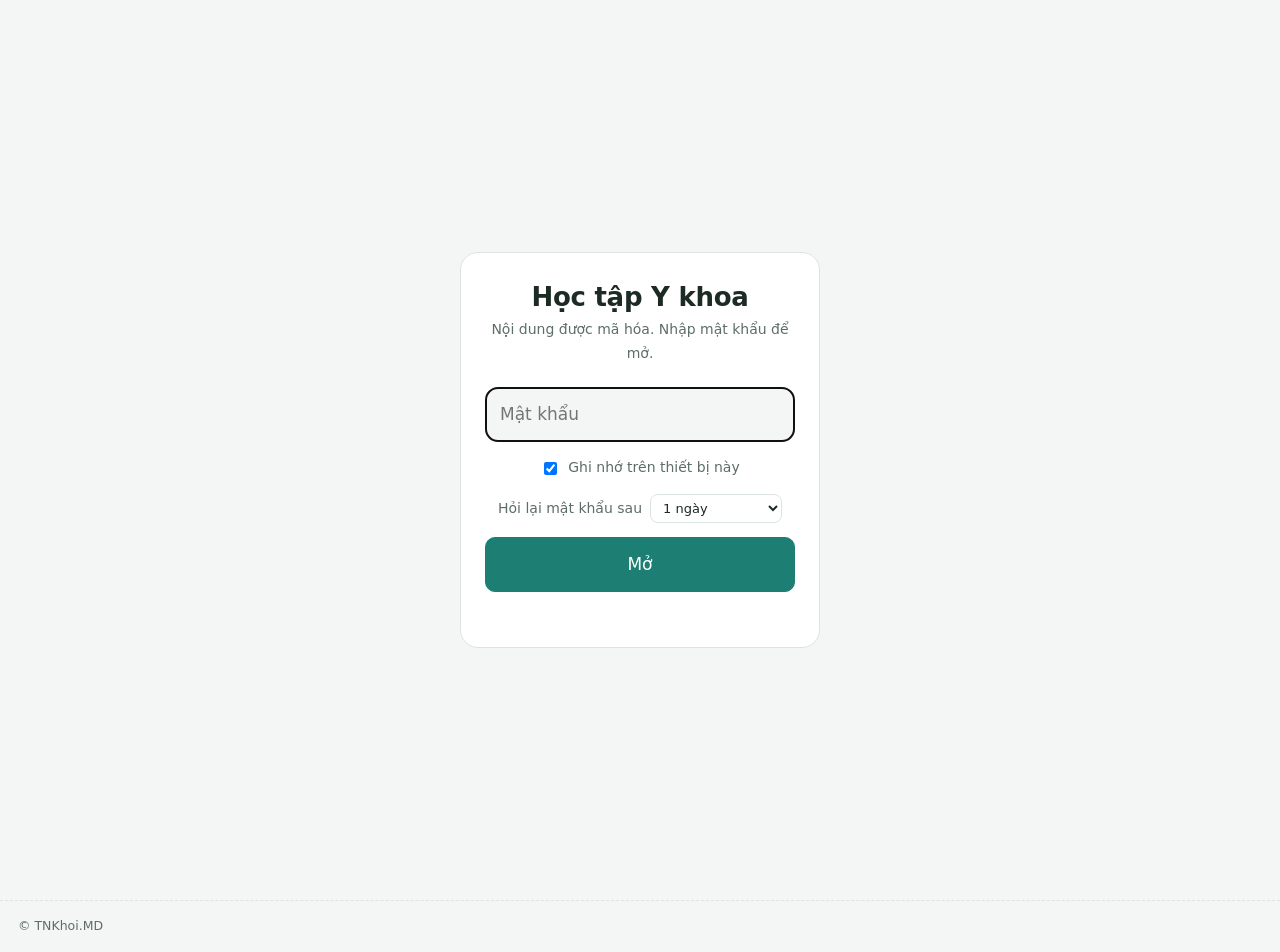
==== index.html @ 5ae2887e "Add files via upload" ====
<!doctype html>
<html lang="vi">
<head>
<meta charset="utf-8">
<meta name="viewport" content="width=device-width,initial-scale=1,viewport-fit=cover">
<title>Học tập Y khoa</title>
<meta name="robots" content="noindex,nofollow">
<meta name="theme-color" content="#0f766e">
<meta name="apple-mobile-web-app-capable" content="yes">
<meta name="mobile-web-app-capable" content="yes">
<meta name="apple-mobile-web-app-title" content="Học tập Y khoa">
<meta name="apple-mobile-web-app-status-bar-style" content="default">
<link rel="manifest" href="manifest.webmanifest">
<link rel="apple-touch-icon" href="icons/icon-180.png">
<link rel="icon" type="image/png" href="icons/mark-192.png">
<link rel="stylesheet" href="styles.css">
<script>try{var t=localStorage.getItem("ykkb_theme");if(t==="light"||t==="dark")document.documentElement.dataset.theme=t;var f=parseFloat(localStorage.getItem("ykkb_fs"));if(f)document.documentElement.style.setProperty("--fs",f);var w=localStorage.getItem("ykkb_w"),d=localStorage.getItem("ykkb_d");if(w)document.documentElement.dataset.w=w;if(d)document.documentElement.dataset.d=d}catch(e){}</script>
</head>
<body>
<header class="top">
  <a class="brand" href="#/"><img src="icons/mark-192.png" alt="KHOITN.MD"><span>Học tập Y khoa</span></a>
  <div class="gsearch" id="gsearch">
    <input id="q" type="search" placeholder="Tìm bài, bệnh, thuốc…" autocomplete="off" aria-label="Tìm kiếm">
    <kbd class="slash">/</kbd>
    <div id="results" hidden></div>
  </div>
  <nav class="topnav" id="topnav">
    <a href="#/lib" data-nav="lib"><svg class="ico" viewBox="0 0 24 24" aria-hidden="true"><path d="M5 5.5A2.5 2.5 0 0 1 7.5 3H19v15H7.5A2.5 2.5 0 0 0 5 20.5z"/><path d="M5 20.5A2.5 2.5 0 0 0 7.5 23H19"/></svg><span>Thư viện</span></a>
    <a href="#/cards" data-nav="cards"><svg class="ico" viewBox="0 0 24 24" aria-hidden="true"><rect x="3.5" y="6" width="13" height="10" rx="2"/><path d="M8 19.5h12.5V9"/></svg><span>Ôn thẻ</span> <span id="dueBadge"></span></a>
  </nav>
</header>
<div class="modbar" id="modbar"></div>
<div id="focusBar" class="focusbar" role="toolbar" aria-label="Chế độ tập trung">
  <a id="fbPrev" class="fb-nav" href="#/">‹ Trước</a>
  <span class="fb-pomo"><b id="fbTime">25:00</b><button id="fbStart" class="fb-btn" type="button">Bắt đầu</button><button id="fbReset" class="fb-btn" type="button">Đặt lại</button><button id="fbMode" class="fb-btn" type="button">Học 25 phút</button></span>
  <a id="fbNext" class="fb-nav" href="#/">Tiếp ›</a>
  <button id="fbExit" class="fb-btn" type="button">Thoát</button>
</div>
<div class="layout">
  <aside id="side">
    <div id="tree"></div>
    <div class="sbh">Khác</div>
    <nav class="sbmore" id="sbmore">
      <a href="#/khung" data-nav="khung"><svg class="ico" viewBox="0 0 24 24" aria-hidden="true"><path d="M9 6h11M9 12h11M9 18h11"/><path d="M4.5 6h.01M4.5 12h.01M4.5 18h.01"/></svg><span>Đề cương ôn thi CCHN YKQGQ</span></a>
      <a href="#/mindmap" data-nav="mindmap"><svg class="ico" viewBox="0 0 24 24" aria-hidden="true"><circle cx="12" cy="12" r="2.5"/><circle cx="5" cy="6" r="2"/><circle cx="5" cy="18" r="2"/><circle cx="19" cy="9" r="2"/><circle cx="19" cy="17" r="2"/><path d="M9.6 10.8L7 7.2M9.6 13.2L7 16.8M14.6 10.8L17 9.8M14.6 13.2L17 16"/></svg><span>Bản đồ module</span></a>
      <a href="#/congcu" data-nav="congcu"><svg class="ico" viewBox="0 0 24 24" aria-hidden="true"><rect x="5" y="3" width="14" height="18" rx="2"/><path d="M9 7h6M9 12h1M12 12h1M15 12h1M9 16h1M12 16h1M15 16h1"/></svg><span>Công cụ tính điểm</span></a>
      <a href="#/luudo" data-nav="luudo"><svg class="ico" viewBox="0 0 24 24" aria-hidden="true"><rect x="8" y="3" width="8" height="5" rx="1.5"/><rect x="3" y="16" width="6" height="5" rx="1.5"/><rect x="15" y="16" width="6" height="5" rx="1.5"/><path d="M12 8v3M6 16v-2h12v2"/></svg><span>Lưu đồ tiếp cận (dự kiến)</span></a>
      <a href="#/volume" data-nav="volume"><svg class="ico" viewBox="0 0 24 24" aria-hidden="true"><path d="M5 20V12M12 20V5M19 20v-9"/></svg><span>Lượng kiến thức</span></a>
      <details class="sbset" id="sbSettings"><summary><svg class="ico" viewBox="0 0 24 24" aria-hidden="true"><circle cx="12" cy="12" r="3"/><path d="M12 3v3M12 18v3M3 12h3M18 12h3M5.6 5.6l2.1 2.1M16.3 16.3l2.1 2.1M18.4 5.6l-2.1 2.1M7.7 16.3l-2.1 2.1"/></svg><span>Cài đặt</span></summary>
        <div id="setPanel">
          <div class="srow"><span>Cỡ chữ</span>
            <span class="seg"><button data-fs="0.9">A−</button><button data-fs="1">A</button><button data-fs="1.12">A+</button><button data-fs="1.25">A++</button></span></div>
          <div class="srow"><span>Cột đọc</span>
            <span class="seg"><button data-w="narrow">Hẹp</button><button data-w="std">Vừa</button><button data-w="wide">Rộng</button></span></div>
          <div class="srow"><span>Mật độ</span>
            <span class="seg"><button data-d="std">Thoáng</button><button data-d="compact">Gọn</button></span></div>
          <div class="srow"><span>Giải thích thuật ngữ</span>
            <span class="seg"><button data-gl="off">Tắt</button><button data-gl="on">Bật</button></span></div>
          <div class="srow"><span>Giao diện</span>
            <span class="seg"><button data-th="auto">Tự động</button><button data-th="light">Sáng</button><button data-th="dark">Tối</button></span></div>
          <div class="srow" id="setToRow" hidden><label for="setTo">Hỏi lại mật khẩu sau</label><select id="setTo" aria-label="Thời gian trước khi hỏi lại mật khẩu"></select></div>
        </div>
      </details>
    </nav>
  </aside>
  <main id="main"></main>
  <button id="sideEdge" class="edge" type="button" aria-label="Đóng hoặc mở thanh bên" aria-expanded="true" title="Đóng / mở thanh bên"><svg class="ico" viewBox="0 0 24 24" aria-hidden="true"><path d="M15 6l-6 6 6 6"/></svg></button>
</div>
<footer class="pfoot" id="pfoot"><span>© TNKhoi.MD</span><span id="pfBuild"></span><span id="pfPage"></span></footer>
<nav class="botnav" id="botnav">
  <a href="#/" data-nav="home"><i><svg class="ico" viewBox="0 0 24 24" aria-hidden="true"><path d="M4 11.5 12 5l8 6.5"/><path d="M6 10.5V19h12v-8.5"/></svg></i><span>Trang chủ</span></a>
  <button id="bnMenu" aria-expanded="false"><i><svg class="ico" viewBox="0 0 24 24" aria-hidden="true"><rect x="4" y="4" width="6.5" height="6.5" rx="1.6"/><rect x="13.5" y="4" width="6.5" height="6.5" rx="1.6"/><rect x="4" y="13.5" width="6.5" height="6.5" rx="1.6"/><rect x="13.5" y="13.5" width="6.5" height="6.5" rx="1.6"/></svg></i><span>Module</span></button>
  <button id="bnSearch"><i><svg class="ico" viewBox="0 0 24 24" aria-hidden="true"><circle cx="11" cy="11" r="6.5"/><path d="M16 16l4.5 4.5"/></svg></i><span>Tìm</span></button>
  <a href="#/lib" data-nav="lib"><i><svg class="ico" viewBox="0 0 24 24" aria-hidden="true"><path d="M5 5.5A2.5 2.5 0 0 1 7.5 3H19v15H7.5A2.5 2.5 0 0 0 5 20.5z"/><path d="M5 20.5A2.5 2.5 0 0 0 7.5 23H19"/></svg></i><span>Thư viện</span></a>
  <a href="#/cards" data-nav="cards"><i><svg class="ico" viewBox="0 0 24 24" aria-hidden="true"><rect x="3.5" y="6" width="13" height="10" rx="2"/><path d="M8 19.5h12.5V9"/></svg></i><span>Ôn thẻ</span></a>
  <button id="bnMore" aria-expanded="false"><i><svg class="ico" viewBox="0 0 24 24" aria-hidden="true"><path d="M5 12h.01M12 12h.01M19 12h.01"/></svg></i><span>Khác</span></button>
</nav>
<button id="focusFab" class="focusfab" type="button" hidden>Tập trung</button>
<button id="tocFab" class="tocfab" type="button" hidden aria-label="Mục lục bài" title="Mục lục bài"><svg class="ico" viewBox="0 0 24 24" aria-hidden="true"><path d="M9 6h11M9 12h11M9 18h11"/><path d="M4.5 6h.01M4.5 12h.01M4.5 18h.01"/></svg></button>
<div id="sheet" hidden></div>
<div id="lock" hidden>
  <div class="lockbox">
    <h1>Học tập Y khoa</h1>
    <p class="meta">Nội dung được mã hóa. Nhập mật khẩu để mở.</p>
    <input id="lock-pw" type="password" placeholder="Mật khẩu" autocomplete="current-password">
    <label class="lockrem"><input id="lock-rem" type="checkbox" checked> Ghi nhớ trên thiết bị này</label>
    <label class="lockrem">Hỏi lại mật khẩu sau <select id="lock-to"></select></label>
    <button id="lock-go" class="b p">Mở</button>
    <p id="lock-msg" class="lockmsg"></p>
  </div>
</div>
<script src="lock.js"></script>
</body>
</html>
---- styles.css ----
@charset "UTF-8";
/* ==========================================================================
   Y khoa KB — hệ thống giao diện
   Lấy cảm hứng từ tài liệu MedPass: ô số màu theo mục, hộp màu theo ý nghĩa,
   bảng đầu màu đậm, tiêu đề có nhãn viết hoa và gạch nét đứt.
   Màu theo mục (1–8) dùng nhất quán ở thanh mục, mục lục, thẻ, tab và mục lục bài.
   ========================================================================== */

/* ---------- 1. Bảng màu (sáng) ---------- */
:root{
  --bg:#f3f6f4;--panel:#ffffff;--ink:#1d2b25;--mute:#5d6e66;--line:#dbe4df;
  --brand:#1d7f73;--brand-d:#155f56;--brand-bg:#e4f2f0;--th:#2a7068;--teal:#2b7a80;
  /* màu theo chuyên khoa/tab bệnh */
  --nen:#2563eb;--trieuchung:#0891b2;--benh:#c2410c;--cls:#7c3aed;--dieutri:#0f766e;--phacdo:#b91c1c;
  /* màu theo mục 1–9 của thanh công cụ */
  --s1:#475569;--s2:#2563eb;--s3:#0e7490;--s4:#6d28d9;--s5:#c2410c;--s6:#b91c1c;--s7:#be185d;--s8:#b45309;--s9:#4b5563;--s10:#15803d;--s11:#a16207;--s12:#db2777;
  /* hộp màu theo ý nghĩa */
  --c-key:#2e8b5e;--b-key:#e9f5ee;      /* ý chính, nguyên tắc */
  --c-tip:#2b7a80;--b-tip:#e6f2f3;      /* mẹo nhớ */
  --c-warn:#a15c07;--b-warn:#fdf4df;    /* lưu ý, bẫy thi */
  --c-red:#b42318;--b-red:#fdeceb;      /* cấp cứu, nguy hiểm */
  --c-doc:#1d4ed8;--b-doc:#eaf1fd;      /* theo văn bản Bộ Y tế */
  --c-ext:#b84509;--b-ext:#fff1e6;      /* ngoài tài liệu của bạn */
  --c-note:#4f5f58;--b-note:#eef2ef;    /* ghi chú */
  --hl:#fff1a8;
  --h4:#1d4f7a;                          /* tiêu đề mục nhỏ (h4) */
  --hdr:56px;--mbar:46px;--hdr2:calc(var(--hdr) + var(--mbar));--fs:1;
}
/* ---------- 2. Bảng màu (tối) ---------- */
@media (prefers-color-scheme:dark){:root:not([data-theme="light"]){
  --bg:#161d1a;--panel:#1d2723;--ink:#d6dfd9;--mute:#a3b4ac;--line:#33433c;
  --brand:#6fd3c4;--brand-d:#a6ece2;--brand-bg:#1b3a37;--th:#2b6d66;--teal:#7cc9cf;
  --nen:#8bb8f0;--trieuchung:#5fd0e4;--benh:#f5a66b;--cls:#b7a4f0;--dieutri:#72dcc9;--phacdo:#f08a8a;
  --s1:#a6b3c4;--s2:#8bb8f0;--s3:#5fd0e4;--s4:#b7a4f0;--s5:#f5a66b;--s6:#f08a8a;--s7:#f09ac8;--s8:#f2cc6b;--s9:#b4b4bc;--s10:#7fdc9a;--s11:#f5c26b;--s12:#f9a8d4;
  --c-key:#8fdcb4;--b-key:#1f3a32;--c-tip:#8ad6dc;--b-tip:#1d3635;--c-warn:#f2c673;--b-warn:#3a3118;
  --c-red:#f5a39c;--b-red:#40241f;--c-doc:#a9c8ff;--b-doc:#1f2f4d;--c-ext:#ffc49a;--b-ext:#3d2c1c;
  --c-note:#c2cfc8;--b-note:#27322d;--hl:#5c4f14;--h4:#a9d4f5;
}}
:root[data-theme="dark"]{
  --bg:#161d1a;--panel:#1d2723;--ink:#d6dfd9;--mute:#a3b4ac;--line:#33433c;
  --brand:#6fd3c4;--brand-d:#a6ece2;--brand-bg:#1b3a37;--th:#2b6d66;--teal:#7cc9cf;
  --nen:#8bb8f0;--trieuchung:#5fd0e4;--benh:#f5a66b;--cls:#b7a4f0;--dieutri:#72dcc9;--phacdo:#f08a8a;
  --s1:#a6b3c4;--s2:#8bb8f0;--s3:#5fd0e4;--s4:#b7a4f0;--s5:#f5a66b;--s6:#f08a8a;--s7:#f09ac8;--s8:#f2cc6b;--s9:#b4b4bc;--s10:#7fdc9a;--s11:#f5c26b;--s12:#f9a8d4;
  --c-key:#8fdcb4;--b-key:#1f3a32;--c-tip:#8ad6dc;--b-tip:#1d3635;--c-warn:#f2c673;--b-warn:#3a3118;
  --c-red:#f5a39c;--b-red:#40241f;--c-doc:#a9c8ff;--b-doc:#1f2f4d;--c-ext:#ffc49a;--b-ext:#3d2c1c;
  --c-note:#c2cfc8;--b-note:#27322d;--hl:#5c4f14;--h4:#a9d4f5;
}

/* ---------- Màu tab bệnh: 5.1–5.7 và ★ Tóm tắt, mỗi tab một màu riêng ----------
   Chọn để không trùng màu mục 1–8 (trừ khi cùng ý nghĩa: Tổng quan = xám lam, Tóm tắt = nâu vàng) */
:root{--t1:#475569;--t2:#0e7490;--t3:#6d28d9;--t4:#be185d;--t5:#15803d;--t6:#b91c1c;--t7:#2563eb;--tsum:#b45309}
@media (prefers-color-scheme:dark){:root:not([data-theme="light"]){--t1:#94a3b8;--t2:#22d3ee;--t3:#a78bfa;--t4:#f472b6;--t5:#4ade80;--t6:#f87171;--t7:#60a5fa;--tsum:#fbbf24}}
:root[data-theme="dark"]{--t1:#94a3b8;--t2:#22d3ee;--t3:#a78bfa;--t4:#f472b6;--t5:#4ade80;--t6:#f87171;--t7:#60a5fa;--tsum:#fbbf24}

/* ---------- 3. Nền và chữ ---------- */
*{box-sizing:border-box}
[hidden]{display:none !important}
body{margin:0;background:var(--bg);color:var(--ink);font:16px/1.7 system-ui,-apple-system,"Segoe UI",sans-serif;-webkit-font-smoothing:antialiased}
a{color:var(--brand-d);text-underline-offset:3px}
p{margin:.5em 0}
h1{margin:.1em 0 .3em;font-size:calc(28px * var(--fs));line-height:1.25;font-weight:800;letter-spacing:-.01em}
main h2{margin:1.6em 0 .6em;padding-bottom:6px;border-bottom:1.5px dashed var(--line);font-size:calc(14px * var(--fs));font-weight:800;letter-spacing:.08em;text-transform:uppercase;color:var(--brand-d)}
main h3{margin:1.3em 0 .4em;padding-bottom:6px;border-bottom:1.5px dashed var(--line);font-size:calc(18px * var(--fs));font-weight:800;color:var(--h4)}
main h3::before{content:"";display:inline-block;width:9px;height:9px;margin:0 9px 1px 0;border-radius:3px;background:var(--c,var(--brand))}
main h4{margin:1.5em 0 .5em;padding-bottom:6px;border-bottom:1.5px dashed var(--line);font-size:calc(17px * var(--fs));font-weight:800;color:var(--h4)}
main h4::before{content:"";display:inline-block;width:9px;height:9px;margin:0 9px 1px 0;border-radius:3px;background:var(--c,var(--brand))}
main h5{margin:1.1em 0 .3em;font-size:calc(15.5px * var(--fs));font-weight:800;color:var(--teal)}
ul,ol{padding-left:22px;margin:4px 0}
li{margin:3px 0}
li>ul,li>ol{margin:2px 0}
hr{border:0;border-top:1px dashed var(--line);margin:24px 0}
code{background:var(--brand-bg);padding:1px 6px;border-radius:5px;font-size:.92em}
blockquote{margin:12px 0;padding:8px 16px;border-left:4px solid var(--brand);background:var(--brand-bg);border-radius:0 10px 10px 0}
mark{background:var(--hl);color:inherit;padding:0 3px;border-radius:3px}
.meta{color:var(--mute);font-size:calc(14px * var(--fs));margin:0 0 10px}
.tag{display:inline-block;margin:0 6px 4px 0;padding:0 9px;border:1px solid var(--line);border-radius:999px;font-size:calc(12.5px * var(--fs));color:var(--mute)}
.c-r{color:var(--c-red);font-weight:700}.c-g{color:var(--brand-d);font-weight:700}.c-b{color:var(--c-doc);font-weight:700}.c-o{color:var(--c-ext);font-weight:700}.c-p{color:var(--s4);font-weight:700}
.src{display:inline-block;margin:0 2px;padding:0 8px;border-radius:999px;font-size:calc(11.5px * var(--fs));line-height:1.7;background:var(--b-note);color:var(--c-note);border:1px solid var(--line);vertical-align:1px;white-space:nowrap}
.src.ext{background:var(--b-ext);color:var(--c-ext);border-color:var(--c-ext)}
a.wl{font-weight:700;text-decoration:none;border-bottom:1.5px solid var(--brand)}
a.wl.broken{color:var(--c-red);border-bottom-style:dashed}
.srcline{margin-top:20px}
.pre{margin-bottom:8px}

/* ---------- 4. Thanh trên ---------- */
.top{position:sticky;top:0;z-index:20;display:flex;align-items:center;gap:14px;height:calc(var(--hdr) + env(safe-area-inset-top));padding:env(safe-area-inset-top) max(18px,env(safe-area-inset-right)) 0 max(18px,env(safe-area-inset-left));background:color-mix(in srgb,var(--panel) 92%,transparent);backdrop-filter:saturate(1.4) blur(10px);-webkit-backdrop-filter:saturate(1.4) blur(10px);border-bottom:1px solid var(--line)}
.top .brand{display:flex;align-items:center;gap:9px;min-width:0;font-size:17px;font-weight:800;color:var(--ink);text-decoration:none;white-space:nowrap}
.top .brand img{width:30px;height:30px;border-radius:8px}
.ib{display:inline-flex;align-items:center;justify-content:center;min-width:38px;height:36px;padding:0 10px;border:1px solid var(--line);border-radius:10px;background:var(--panel);color:var(--ink);font:inherit;font-size:14px;font-weight:700;cursor:pointer}
.ib:hover{background:var(--brand-bg)}
/* Biểu tượng SVG: cùng nét, cùng kích thước, căn giữa trong khung */
.ico{width:20px;height:20px;flex:0 0 auto;display:block;fill:none;stroke:currentColor;stroke-width:2;stroke-linecap:round;stroke-linejoin:round}
.ib .ico{width:18px;height:18px}
.herosearch .ico{width:18px;height:18px}
.gsearch{position:relative;flex:1;max-width:480px;min-width:120px}
.gsearch input{width:100%;height:38px;padding:0 36px 0 14px;border:1px solid var(--line);border-radius:999px;background:var(--bg);color:var(--ink);font-size:14.5px}
.gsearch input:focus{outline:2px solid var(--brand);border-color:transparent}
.gsearch .slash{position:absolute;right:12px;top:9px;font:12px/1 ui-monospace,monospace;padding:3px 6px;border:1px solid var(--line);border-radius:5px;color:var(--mute);background:var(--panel);pointer-events:none}
#results{position:absolute;top:calc(100% + 6px);left:0;right:0;max-height:70vh;overflow:auto;padding:6px;background:var(--panel);border:1px solid var(--line);border-radius:14px;box-shadow:0 14px 34px rgba(0,0,0,.16);z-index:70}
#results a{display:block;padding:8px 10px;border-radius:9px;text-decoration:none;color:var(--ink)}
#results a:hover,#results a:focus{background:var(--brand-bg)}
#results .where{margin-left:6px;font-size:12px;font-weight:700;color:var(--brand-d)}
#results small{display:block;margin-top:2px;line-height:1.4;color:var(--mute)}
#results .none{padding:12px;color:var(--mute)}
.topnav{display:flex;gap:2px;margin-left:auto}
.topnav a{display:inline-flex;align-items:center;gap:6px;padding:7px 12px;border-radius:10px;text-decoration:none;color:var(--ink);font-size:14.5px;font-weight:600;white-space:nowrap}
.topnav a:hover{background:var(--brand-bg)}
.topnav a.on,.botnav a.on,.botnav button.on{background:var(--brand-bg);color:var(--brand-d);font-weight:800;box-shadow:inset 0 -2px 0 var(--brand)}
#dueBadge{min-width:20px;padding:0 7px;border-radius:999px;background:var(--brand);color:#fff;font-size:12px;text-align:center}
#dueBadge:empty{display:none}
#setPanel{padding:4px 6px 8px 12px}
.srow{display:flex;align-items:center;justify-content:space-between;gap:10px;padding:6px 0;font-size:14px}
.seg{display:inline-flex;border:1px solid var(--line);border-radius:10px;overflow:hidden}
.seg button{padding:6px 10px;border:0;background:transparent;color:var(--ink);font:inherit;font-size:13px;cursor:pointer}
.seg button.on{background:var(--brand);color:#fff}

/* ---------- 5. Thanh mục (1 Tổng quan … 8 Tự đánh giá) ---------- */
.modbar{position:sticky;top:var(--hdr);z-index:15;display:flex;align-items:center;gap:6px;height:var(--mbar);padding:0 max(18px,env(safe-area-inset-left));overflow-x:auto;white-space:nowrap;background:rgba(255,255,255,.6);-webkit-backdrop-filter:blur(16px) saturate(160%);backdrop-filter:blur(16px) saturate(160%);border-bottom:1px solid rgba(255,255,255,.85);box-shadow:0 6px 18px -12px rgba(15,40,60,.28),inset 0 -1px 0 rgba(15,40,60,.05);scrollbar-width:none;-webkit-overflow-scrolling:touch}
.modbar::-webkit-scrollbar{display:none}
.modname{padding-right:8px;font-size:calc(14.5px * var(--fs));font-weight:800;color:var(--ink);text-decoration:none}
.modname i{margin-left:4px;font-style:normal;color:var(--mute)}
.modsec{display:inline-flex;align-items:center;gap:7px;flex:0 0 auto;padding:5px 13px 5px 5px;border:1px solid rgba(255,255,255,.85);border-radius:999px;background:rgba(255,255,255,.55);color:var(--ink);font-size:calc(14px * var(--fs));font-weight:600;text-decoration:none;box-shadow:0 3px 8px -4px rgba(15,40,60,.22),inset 0 1px 0 rgba(255,255,255,.9),inset 0 -1px 0 rgba(15,40,60,.06)}
.modsec b{display:inline-grid;place-items:center;width:22px;height:22px;border-radius:50%;background:var(--c);color:#fff;font-size:calc(12px * var(--fs))}
.modsec:hover{background:color-mix(in srgb,var(--c) 12%,rgba(255,255,255,.6))}
.modsec.on{background:var(--c);border-color:var(--c);color:#fff;font-weight:800;box-shadow:0 4px 12px -4px color-mix(in srgb,var(--c) 60%,transparent),inset 0 1px 0 rgba(255,255,255,.35)}
.modsec.on b{background:#fff;color:var(--c)}

/* ---------- 6. Khung bố cục: mục lục bên trái + nội dung ---------- */
.layout{display:grid;grid-template-columns:280px minmax(0,1fr);min-height:calc(100vh - var(--hdr2))}
.layout>*{min-width:0}   /* không để bảng hoặc nội dung rộng kéo cột ra ngoài màn hình */
aside{position:sticky;top:var(--hdr2);max-height:calc(100vh - var(--hdr2));overflow:auto;padding:14px 12px 22px;background:var(--panel);border-right:1px solid var(--line)}
main{min-width:0;width:100%;max-width:860px;padding:22px clamp(18px,4vw,44px) 36px;overflow-wrap:break-word;font-size:calc(16px * var(--fs))}
/* xuống dòng đều: tránh dòng cuối quá ngắn và các dòng lệch nhau (Safari và Chrome đều hỗ trợ) */
main p,main li,main .callout,.hero p{text-wrap:pretty}
#build{margin:16px 8px 6px;font-size:12px;color:var(--mute)}
#pfPage{min-width:0;max-width:100%;overflow:hidden;text-overflow:ellipsis;white-space:nowrap}
.pfoot{display:flex;flex-wrap:wrap;justify-content:space-between;gap:6px;margin:0;padding:14px max(18px,env(safe-area-inset-left)) calc(16px + env(safe-area-inset-bottom));border-top:1px dashed var(--line);font-size:calc(12.5px * var(--fs));color:var(--mute)}

/* Mục lục bên trái: cùng một cách trình bày cho mọi mục */
:is(#tree,#sheet) details.mod{margin:0 0 8px}
:is(#tree,#sheet) details.mod>summary{padding:6px 8px;font-size:11.5px;font-weight:800;letter-spacing:.08em;text-transform:uppercase;color:var(--mute);cursor:pointer;list-style:none}
:is(#tree,#sheet) details.mod>summary::-webkit-details-marker{display:none}
:is(#tree,#sheet) details{margin:2px 0}
:is(#tree,#sheet) details>summary{display:flex;align-items:center;gap:8px;padding:6px 8px;border-radius:10px;border-left:3px solid var(--c,transparent);font-size:14.5px;font-weight:600;cursor:pointer;list-style:none}
:is(#tree,#sheet) details>summary::-webkit-details-marker{display:none}
:root{--chev:url("data:image/svg+xml,%3Csvg xmlns='http://www.w3.org/2000/svg' viewBox='0 0 24 24'%3E%3Cpath d='M9 6l6 6-6 6' fill='none' stroke='black' stroke-width='3.2' stroke-linecap='round' stroke-linejoin='round'/%3E%3C/svg%3E")}
:is(#tree,#sheet) details>summary::before{content:"";flex:0 0 14px;width:14px;height:14px;background:var(--c,var(--mute));-webkit-mask:var(--chev) center/contain no-repeat;mask:var(--chev) center/contain no-repeat;transition:transform .15s ease}
:is(#tree,#sheet) a.top::before{content:"";flex:0 0 14px}   /* chừa chỗ mũi tên để mọi mục cùng một cột số */
/* mục cấp 1 trong module: cùng cỡ chữ, khoảng đệm, chiều cao cho mục phẳng (Tổng quan) và mục mở được (Đại cương…) */
:is(#tree,#sheet) details.mod>details>summary,:is(#tree,#sheet) details.mod>a.top{display:flex;align-items:center;min-height:36px;height:auto;margin:2px 0;padding:6px 8px;border-radius:0 10px 10px 0;font-size:14.5px;font-weight:600;line-height:1.4}
:is(#tree,#sheet) details.mod>a.top{position:static;z-index:auto;background:none;border-bottom:0;box-shadow:none}   /* bỏ kiểu của thanh tiêu đề (.top) để hàng mục giống hệt các mục khác */
:is(#tree,#sheet) details.mod>a.top.on{box-shadow:none}   /* mục đang mở: chỉ một vạch màu bên trái (border), không vẽ thêm bóng trong */
:is(#tree,#sheet) details[open]>summary::before{transform:rotate(90deg)}
:is(#tree,#sheet) details>summary:hover,:is(#tree,#sheet) a.top:hover{background:var(--brand-bg)}
:is(#tree,#sheet) details>summary small{margin-left:4px;font-weight:400;color:var(--mute)}
:is(#tree,#sheet) details details>summary{padding-left:14px;font-size:14px}
:is(#tree,#sheet) a.top{display:flex;align-items:center;gap:8px;padding:6px 8px;border-radius:10px;border-left:3px solid var(--c,transparent);font-size:14.5px;font-weight:600;color:var(--ink);text-decoration:none}
:is(#tree,#sheet) a.top.on{background:color-mix(in srgb,var(--c) 14%,transparent);color:var(--c);font-weight:800}
:is(#tree,#sheet) a{display:block;padding:5px 8px 5px 26px;border-radius:9px;font-size:14px;color:var(--ink);text-decoration:none}
:is(#tree,#sheet) details a{margin-left:8px}
:is(#tree,#sheet) a.on{background:color-mix(in srgb,var(--c,var(--brand)) 14%,transparent);color:var(--c,var(--brand-d));font-weight:700;box-shadow:inset 3px 0 0 var(--c,var(--brand))}
:is(#tree,#sheet) details>summary b,:is(#tree,#sheet) a.top b{display:inline-grid;place-items:center;min-width:24px;height:22px;padding:0 5px;border-radius:7px;background:var(--c,var(--brand));color:#fff;font-size:12px;font-weight:800}
:is(#tree,#sheet) .lay{margin:10px 0 2px 8px;font-size:11px;font-weight:800;letter-spacing:.06em;text-transform:uppercase;color:var(--mute)}

/* ---------- 7. Bìa trang (mọi trang nội dung dùng chung một kiểu) ---------- */
.crumb{display:flex;flex-wrap:wrap;gap:6px;align-items:center;margin-bottom:10px;font-size:calc(13px * var(--fs));color:var(--mute)}
.crumb a{color:var(--mute);text-decoration:none}
.crumb a:hover{color:var(--brand-d)}
.crumb i{font-style:normal;opacity:.6}
.crumb span:last-child{font-weight:700;color:var(--ink)}
/* Khung tiêu đề chuyên đề/ bài: nền loang nhẹ theo màu chuyên đề, dải màu trên, tiêu đề cùng tông */
.cover{position:relative;overflow:hidden;margin:0 0 16px;padding:24px 26px 22px;border:1px solid rgba(255,255,255,.8);border-radius:18px;background:linear-gradient(180deg,rgba(255,255,255,.72) 0%,rgba(255,255,255,.4) 55%,rgba(255,255,255,.52) 100%);-webkit-backdrop-filter:blur(18px) saturate(180%);backdrop-filter:blur(18px) saturate(180%);box-shadow:0 18px 36px -18px rgba(15,40,60,.38),0 3px 8px -4px rgba(15,40,60,.16),inset 0 3px 3px -2px rgba(255,255,255,.95),inset 0 -3px 4px -2px rgba(15,40,60,.16),inset 3px 0 3px -3px rgba(255,255,255,.7),inset -3px 0 4px -3px rgba(15,40,60,.1)}
.cover::after{content:"";position:absolute;inset:0;border-radius:inherit;pointer-events:none;background:linear-gradient(118deg,rgba(255,255,255,.55) 0%,rgba(255,255,255,.12) 28%,transparent 46%);z-index:0}
.cover>*{position:relative;z-index:1}
.cover h1{margin:6px 0 8px;color:color-mix(in srgb,var(--c,var(--brand)) 72%,var(--ink))}
.cover .meta{margin:0}
.cover p{margin:6px 0 0;color:var(--mute)}
@media (prefers-color-scheme:dark){:root:not([data-theme="light"]) .cover{background:linear-gradient(135deg,rgba(255,255,255,.14) 0%,rgba(255,255,255,.04) 42%,rgba(255,255,255,.08) 100%);box-shadow:0 14px 34px -14px rgba(0,0,0,.6),inset 0 1px 0 rgba(255,255,255,.14),inset 0 -1px 0 rgba(255,255,255,.04)}}
:root[data-theme="dark"] .cover{background:linear-gradient(135deg,rgba(255,255,255,.14) 0%,rgba(255,255,255,.04) 42%,rgba(255,255,255,.08) 100%);box-shadow:0 14px 34px -14px rgba(0,0,0,.6),inset 0 1px 0 rgba(255,255,255,.14),inset 0 -1px 0 rgba(255,255,255,.04)}
.modpage,.notepage{--c:var(--brand)}

/* ---------- 8. Hộp màu theo ý nghĩa ---------- */
.callout{margin:12px 0;padding:10px 14px 10px 16px;border-left:5px solid var(--cc,var(--c-note));border-radius:0 12px 12px 0;background:var(--cb,var(--b-note))}
.callout .ct{margin-bottom:4px;font-size:calc(11.5px * var(--fs));font-weight:800;letter-spacing:.08em;text-transform:uppercase;color:var(--cc,var(--c-note))}
.callout p,.callout ul,.callout ol{margin:4px 0}
.callout.key{--cc:var(--c-key);--cb:var(--b-key)}
.callout.tip{--cc:var(--c-tip);--cb:var(--b-tip)}
.callout.warn{--cc:var(--c-warn);--cb:var(--b-warn)}
.callout.red{--cc:var(--c-red);--cb:var(--b-red)}
.callout.doc{--cc:var(--c-doc);--cb:var(--b-doc)}
.callout.ext{--cc:var(--c-ext);--cb:var(--b-ext);border-left-style:dashed}
.callout.note{--cc:var(--c-note);--cb:var(--b-note)}

/* ---------- 9. Bảng: đầu màu đậm, dòng so le ---------- */
table{display:block;overflow-x:auto;width:100%;margin:12px 0;border:1px solid var(--line);border-radius:12px;border-collapse:separate;border-spacing:0;font-size:calc(14px * var(--fs))}
th,td{min-width:36px;padding:7px 10px;text-align:left;vertical-align:top;border-bottom:1px solid var(--line)}
th{background:var(--th);color:#fff;font-size:calc(14px * var(--fs));font-weight:700}
tbody tr:nth-child(even) td{background:color-mix(in srgb,var(--panel) 94%,var(--brand-bg))}
tbody tr:last-child td{border-bottom:0}
/* nét đứt mờ, mỏng giữa các cột (cột cuối không có) */
th:not(:last-child),td:not(:last-child){border-right:1px dashed color-mix(in srgb,var(--line) 75%,transparent)}
th:not(:last-child){border-right-color:rgba(255,255,255,.35)}
.tw{margin:12px 0;overflow-x:auto}
.tw table{display:table;margin:0;min-width:100%}
/* bảng dài: khung cuộn riêng, dòng tiêu đề dính trên cùng khi cuộn */
.tall{max-height:min(70vh,620px);overflow:auto;overscroll-behavior:contain}
.tall th{position:sticky;top:0;z-index:2}
/* ô gộp (^^ gộp dọc, << gộp ngang) và chú thích viết tắt ngay dưới bảng */
td.mg{vertical-align:middle;font-weight:700;background:color-mix(in srgb,var(--panel) 88%,var(--brand-bg))}
.tnote{margin:-6px 0 14px;padding:5px 10px;font-size:calc(13px * var(--fs));line-height:1.55;color:var(--mute);border-left:3px solid var(--line)}

/* ---------- 10. Tab, thẻ gập, mục lục bài ---------- */
.tabs{margin:14px 0;border:1px solid var(--line);border-radius:14px;background:var(--panel);overflow:hidden}
.tabbar{display:flex;gap:4px;padding:6px 6px 0;background:var(--brand-bg);overflow-x:auto;scrollbar-width:none}
.tabbar::-webkit-scrollbar{display:none}
.tabbtn{padding:8px 14px;border:0;border-radius:10px 10px 0 0;background:transparent;color:var(--mute);font:inherit;font-size:calc(14px * var(--fs));font-weight:700;white-space:nowrap;cursor:pointer}
.tabbtn.on{background:var(--panel);color:var(--brand-d);box-shadow:inset 0 3px 0 var(--brand)}
.tabpanel{display:none;padding:8px 16px 12px}
.tabpanel.on{display:block}
details.fold{margin:12px 0;border:1px solid var(--line);border-radius:12px;background:var(--panel)}
details.fold>summary{padding:10px 14px;font-weight:700;list-style:none;cursor:pointer}
details.fold>summary::-webkit-details-marker{display:none}
details.fold>summary::before{content:"";display:inline-block;width:14px;height:14px;margin-right:8px;vertical-align:-2px;background:var(--c,var(--brand));-webkit-mask:var(--chev) center/contain no-repeat;mask:var(--chev) center/contain no-repeat;transition:transform .15s ease}
details.fold[open]>summary::before{transform:rotate(90deg)}
details.fold[open]>summary{border-bottom:1px solid var(--line)}
details.fold>*:not(summary){margin-left:16px;margin-right:16px}
details.fold[open]>*:last-child{margin-bottom:14px}
details.fold>.callout{margin-left:16px;margin-right:16px}
details.pareto>summary{font-size:calc(17px * var(--fs))}
details.selfcheck{margin:12px 0 16px}
details.selfcheck>summary{padding:11px 14px;font-size:calc(16px * var(--fs));font-weight:800}
details.selfcheck>summary small{margin-left:8px;font-size:calc(12.5px * var(--fs));font-weight:700;color:var(--mute)}
/* Bài trong mục nền tảng: tiêu đề là một dòng có vạch màu, nội dung mở ra ngay bên dưới (không khung trong khung) */
details.note-t{margin:10px 0;border:0;border-radius:0;background:transparent;scroll-margin-top:calc(var(--hdr2) + 14px);overflow-wrap:break-word}
details.note-t>summary{padding:12px 14px;font-size:calc(16px * var(--fs));border:0;border-bottom:1px solid var(--line);border-radius:0}
details.note-t[open]>summary{background:color-mix(in srgb,var(--c,var(--brand)) 8%,transparent)}
details.note-t>*:not(summary){margin-left:4px;margin-right:4px}
/* Khối lồng trong bài: chỉ kẻ vạch ngang, bỏ khung và nền */
details.note-t details.fold{margin:10px 0;border:0;border-top:1px dashed var(--line);border-radius:0;background:transparent}
details.note-t details.fold>summary{padding:9px 0;font-size:calc(15.5px * var(--fs))}
details.note-t details.fold[open]>summary{border-bottom:0}
details.note-t details.fold>*:not(summary){margin-left:0;margin-right:0}
details.note-t details.card{margin:0;border:0;border-bottom:1px solid var(--line);border-radius:0;background:transparent}
details.note-t details.card>summary{padding:8px 0}
details.note-t details.card>div{padding:0 0 8px}
details.card{margin:6px 0;border:1px solid var(--line);border-radius:10px;background:var(--panel)}
details.card>summary{padding:9px 12px;font-weight:700;list-style:none;cursor:pointer}
details.card>div{padding:0 12px 10px;color:var(--mute)}
li.qa{list-style:none;margin-left:-22px}
main h4[id],main section[id^="grp-"]{scroll-margin-top:calc(var(--hdr2) + 14px)}
/* mục lục bài: đánh số theo màu của mục */
details.toc{margin:4px 0 18px;border:1px solid var(--line);border-radius:14px;background:var(--panel)}
details.toc>summary{padding:11px 16px;font-size:calc(12.5px * var(--fs));font-weight:800;letter-spacing:.08em;text-transform:uppercase;color:var(--c,var(--brand));list-style:none;cursor:pointer}
details.toc>summary::-webkit-details-marker{display:none}
details.toc>summary::before{content:"";display:inline-block;width:14px;height:14px;margin-right:8px;vertical-align:-2px;background:var(--c,var(--brand));-webkit-mask:var(--chev) center/contain no-repeat;mask:var(--chev) center/contain no-repeat;transition:transform .15s ease}
details.toc[open]>summary::before{transform:rotate(90deg)}
details.toc[open]>summary{border-bottom:1px solid var(--line)}
details.toc ol{margin:0;padding:10px 16px 14px;list-style:none}
details.toc li{margin:0;padding:6px 0 6px 12px;border-left:3px solid var(--c,var(--brand));break-inside:avoid;font-size:calc(15px * var(--fs))}
details.toc a{color:var(--ink);text-decoration:none}
details.toc a:hover{color:var(--brand-d);text-decoration:underline}

/* ---------- 11. Nút, ô, nhãn ---------- */
.box{margin:14px 0;padding:14px 18px;border:1px solid var(--line);border-radius:14px;background:var(--panel)}
.btns{display:flex;gap:10px;margin-top:14px}
.btn{display:inline-flex;align-items:center;gap:6px;padding:8px 14px;border:1px solid var(--line);border-radius:10px;background:var(--panel);color:var(--ink);font-size:calc(14px * var(--fs));font-weight:700;text-decoration:none}
.btn.p{background:var(--brand);border-color:var(--brand);color:#fff}
button.b{padding:9px 18px;border:1px solid var(--line);border-radius:10px;background:var(--panel);color:var(--ink);font:inherit;font-size:calc(15px * var(--fs));cursor:pointer}
button.b.p{background:var(--brand);border-color:var(--brand);color:#fff}
.chip{display:inline-block;min-width:26px;margin:2px 3px 2px 0;padding:0 8px;border-radius:999px;background:var(--c,var(--brand));color:#fff;font-size:calc(13px * var(--fs));font-weight:800;line-height:1.7;text-align:center;text-decoration:none}
.chip.wide{background:var(--panel);color:var(--c,var(--brand-d));border:1px solid var(--c,var(--brand))}
.chip.off{background:var(--b-note);color:var(--mute);opacity:.65}
.legend,.legend2{display:flex;flex-wrap:wrap;gap:6px 14px;margin:8px 0 12px;font-size:calc(13px * var(--fs))}
.legend span,.legend2 span{display:inline-flex;align-items:center;gap:5px}
.dot{display:inline-block;width:10px;height:10px;border-radius:3px}
#gf{margin-right:8px;padding:6px 10px;border:1px solid var(--line);border-radius:10px;background:var(--panel);color:var(--ink);font:inherit;font-size:calc(14px * var(--fs))}
canvas{display:block;width:100%;height:620px;border:1px solid var(--line);border-radius:14px;background:var(--panel)}

/* ---------- 12. Trang chủ ---------- */
.hero{display:grid;gap:16px;padding:26px 24px;border-radius:18px;color:#fff;background:linear-gradient(135deg,#1d7f73,#155f56 62%,#0f4a44)}
.hero h1{margin:0;font-size:calc(32px * var(--fs));color:#fff}
.hero p{max-width:620px;margin:6px 0 0;font-size:calc(16px * var(--fs));opacity:.94}
.herosearch{display:flex;align-items:center;gap:10px;width:min(520px,100%);height:46px;padding:0 16px;border:0;border-radius:999px;background:rgba(255,255,255,.96);color:#4b5563;font:inherit;font-size:calc(15.5px * var(--fs));text-align:left;cursor:pointer}
.herosearch kbd{margin-left:auto;padding:3px 7px;border:1px solid #d1d5db;border-radius:5px;color:#6b7280;font:12px ui-monospace,monospace}
.stats{display:grid;grid-template-columns:repeat(4,minmax(0,1fr));gap:10px}
.stats div{min-width:0;padding:8px 16px;border-radius:12px;background:rgba(255,255,255,.14)}
.stats b{display:block;font-size:calc(22px * var(--fs));line-height:1.2}
.stats span{font-size:calc(12.5px * var(--fs));opacity:.92}
main section{margin-top:24px}
main section>h2{margin-top:0}
.rgrid{display:grid;grid-template-columns:repeat(auto-fill,minmax(min(100%,220px),1fr));gap:10px}
.rcard{display:block;padding:12px 14px 12px 16px;border:1px solid var(--line);border-left:4px solid var(--c,var(--brand));border-radius:12px;background:var(--panel);color:var(--ink);text-decoration:none}
.rcard:hover{border-color:var(--c,var(--brand));box-shadow:0 4px 14px rgba(0,0,0,.06)}
.rcard small{display:block;margin-bottom:3px;font-size:calc(11.5px * var(--fs));font-weight:800;letter-spacing:.05em;text-transform:uppercase;color:var(--c,var(--mute))}
.rcard b{display:block;font-weight:700;line-height:1.4}
.rcard .chip.wide{margin-top:6px}
.stepper{display:flex;flex-wrap:wrap;gap:8px;margin:12px 0 0;padding:0;list-style:none}
.stepper li{margin:0}
.stepper a{display:inline-flex;align-items:center;gap:8px;padding:5px 14px 5px 5px;border-radius:999px;background:color-mix(in srgb,var(--c) 13%,transparent);color:var(--ink);font-size:calc(14px * var(--fs));font-weight:600;text-decoration:none}
.stepper b{display:inline-grid;place-items:center;width:24px;height:24px;border-radius:50%;background:var(--c);color:#fff;font-size:calc(12.5px * var(--fs))}
.spec{padding:16px 18px;border:1px solid var(--line);border-radius:16px;background:var(--panel)}
.spechead{display:flex;flex-wrap:wrap;align-items:center;gap:12px}
.sdot{width:12px;height:36px;border-radius:6px;background:var(--brand)}
.spechead h3{margin:0;padding:0;border:0;font-size:calc(20px * var(--fs))}
.spechead h3::before{content:none;display:none}
.spechead small{color:var(--mute)}
.specact{display:flex;flex-wrap:wrap;gap:8px;margin-left:auto}
.dgrid{--c:var(--brand);display:grid;grid-template-columns:repeat(auto-fill,minmax(min(100%,270px),1fr));gap:12px}
.dcard{display:flex;flex-direction:column;gap:10px;padding:14px 16px;border:1px solid var(--line);border-top:4px solid var(--brand);border-radius:14px;background:var(--panel)}
.dtitle{font-size:calc(17px * var(--fs));font-weight:800;color:var(--ink);text-decoration:none}
.dtitle:hover{color:var(--brand-d)}
.dchips{display:flex;flex-wrap:wrap;gap:6px}
.dchips .chip{width:36px;height:30px;margin:0;padding:0;border-radius:9px;line-height:30px;font-size:calc(14px * var(--fs))}
.dfoot{display:flex;flex-wrap:wrap;align-items:center;gap:6px;margin-top:auto}
.pill9{padding:3px 11px;border-radius:999px;background:var(--tsum);color:#fff;font-size:calc(13px * var(--fs));font-weight:800;text-decoration:none}
.tiles{display:grid;grid-template-columns:repeat(auto-fill,minmax(min(100%,220px),1fr));gap:10px}
.tile{display:block;padding:14px 16px;border:1px solid var(--line);border-radius:12px;background:var(--panel);color:var(--ink);text-decoration:none}
.tile:hover{border-color:var(--brand);background:var(--brand-bg)}
.tile b{display:block}
.tile span{font-size:calc(13px * var(--fs));color:var(--mute)}

/* ---------- 13. Trang bệnh: tab 5.1–5.7 và ★ Tóm tắt ---------- */
.dtabs{position:sticky;top:var(--hdr2);z-index:12;display:flex;flex-wrap:wrap;gap:8px;margin:6px 0 16px;padding:10px 10px;border-radius:16px;background:rgba(255,255,255,.6);-webkit-backdrop-filter:blur(16px) saturate(160%);backdrop-filter:blur(16px) saturate(160%);border:1px solid rgba(255,255,255,.85);box-shadow:0 8px 22px -14px rgba(15,40,60,.3),inset 0 1px 0 rgba(255,255,255,.9)}
.dt{display:inline-flex;align-items:center;gap:6px;padding:5px 12px 5px 6px;border:1px solid rgba(255,255,255,.85);border-radius:999px;background:rgba(255,255,255,.55);color:var(--ink);font-size:calc(13.5px * var(--fs));font-weight:700;text-decoration:none;box-shadow:0 3px 8px -4px rgba(15,40,60,.22),inset 0 1px 0 rgba(255,255,255,.9),inset 0 -1px 0 rgba(15,40,60,.06)}
.dt b{display:inline-grid;place-items:center;min-width:24px;height:22px;padding:0 5px;border-radius:999px;background:var(--c);color:#fff;font-size:calc(12px * var(--fs));line-height:1}
.dt.on{background:var(--c);border-color:var(--c);color:#fff;box-shadow:0 4px 12px -4px color-mix(in srgb,var(--c) 60%,transparent),inset 0 1px 0 rgba(255,255,255,.35)}
.dt.on b{background:#fff;color:var(--c)}
@media (prefers-color-scheme:dark){:root:not([data-theme="light"]) .dtabs{background:rgba(29,39,35,.6);border-color:rgba(255,255,255,.1)}:root:not([data-theme="light"]) .dt{background:rgba(255,255,255,.07);border-color:rgba(255,255,255,.12)}}
:root[data-theme="dark"] .dtabs{background:rgba(29,39,35,.6);border-color:rgba(255,255,255,.1)}
:root[data-theme="dark"] .dt{background:rgba(255,255,255,.07);border-color:rgba(255,255,255,.12)}
.dt.sum{--c:var(--tsum);margin-left:auto;padding:5px 12px}

/* ---------- 14. Khung 128 vấn đề ---------- */
.srcs{display:grid;grid-template-columns:repeat(auto-fit,minmax(min(100%,300px),1fr));gap:12px}
.srcs .box{margin:0;font-size:calc(14.5px * var(--fs));border-top:4px solid var(--brand)}
.wtable{padding:10px 14px;border:1px solid var(--line);border-radius:14px;background:var(--panel)}
.wrow{display:grid;grid-template-columns:minmax(120px,1.6fr) 2fr 64px 84px;gap:10px;align-items:center;padding:4px 0;font-size:calc(14px * var(--fs))}
.wbar{position:relative;height:10px;border-radius:5px;background:var(--brand-bg)}
.wbar i{position:absolute;top:0;bottom:0;border-radius:5px;background:var(--brand)}
.wnum{font-weight:800;text-align:right}
.wcnt{font-size:calc(13px * var(--fs));color:var(--mute)}
.kctl{position:sticky;top:var(--hdr2);z-index:5;display:flex;flex-wrap:wrap;gap:10px;align-items:center;margin:8px 0;padding:8px 0;background:var(--bg)}
.kctl input[type=search],.kctl select{padding:8px 10px;border:1px solid var(--line);border-radius:10px;background:var(--panel);color:var(--ink);font:inherit;font-size:calc(14.5px * var(--fs))}
.kctl input[type=search]{flex:1;min-width:min(200px,100%)}
.kctl select{max-width:100%}
.kgrp h2 small{font-size:calc(13px * var(--fs));font-weight:600;letter-spacing:0;text-transform:none;color:var(--mute)}
details.kitem{margin:8px 0;border:1px solid var(--line);border-left:4px solid var(--brand);border-radius:12px;background:var(--panel)}
details.kitem>summary{padding:10px 14px;font-weight:700;line-height:1.4;list-style:none;cursor:pointer}
details.kitem>summary::-webkit-details-marker{display:none}
details.kitem[open]>summary{border-bottom:1px solid var(--line)}
.kno{display:inline-grid;place-items:center;min-width:30px;height:22px;margin-right:6px;padding:0 6px;border-radius:7px;background:var(--brand-bg);color:var(--brand-d);font-size:calc(12.5px * var(--fs))}
.kbadge{display:inline-block;margin-left:6px;padding:0 8px;border-radius:999px;background:var(--c-red);color:#fff;font-size:calc(12px * var(--fs));font-weight:700}
.ksrcline,.ksrc{padding:8px 14px 0;font-size:calc(13px * var(--fs));color:var(--mute)}
.kbook{padding:4px 14px 12px;border-top:1px dashed var(--line)}
.kbook:first-of-type{border-top:0}
.ksec h3{margin:14px 0 4px;padding:0;border:0;font-size:calc(14px * var(--fs));letter-spacing:.06em;text-transform:uppercase;color:var(--brand-d)}
.ksec h4{margin:10px 0 2px;padding:0;border:0;font-size:calc(15px * var(--fs))}
.ksec h4::before{display:none}
.ksec p,.ksec li{margin:4px 0;font-size:calc(15.5px * var(--fs))}
.ksec.refs{font-size:calc(13px * var(--fs));color:var(--mute)}
.ksec.refs li{font-size:calc(13px * var(--fs))}

/* ---------- 15. Màn hình khóa ---------- */
#lock{position:fixed;inset:0;z-index:50;display:flex;align-items:center;justify-content:center;padding:16px;background:var(--bg)}
.lockbox{width:min(360px,100%);padding:28px 24px;border:1px solid var(--line);border-radius:18px;background:var(--panel);text-align:center}
.lockbox h1{margin:0 0 4px;font-size:26px}
.lockbox input[type=password]{width:100%;margin:12px 0 8px;padding:12px 14px;border:1px solid var(--line);border-radius:12px;background:var(--bg);color:var(--ink);font:inherit;font-size:17px}
.lockrem{display:flex;align-items:center;justify-content:center;gap:8px;margin:6px 0 14px;font-size:14px;color:var(--mute)}
.lockrem select,.srow select{padding:5px 8px;border:1px solid var(--line);border-radius:8px;background:var(--panel);color:var(--ink);font:inherit;font-size:13px}
.lockbox .b{width:100%;padding:12px;font-size:17px}
.lockmsg{min-height:1.2em;margin:10px 0 0;font-size:14px;color:var(--c-red)}

/* ---------- 16. Điều hướng dưới (điện thoại) ---------- */
.botnav{display:none}

/* ---------- 17. Điện thoại và máy tính bảng dọc (≤820px) ---------- */
@media (max-width:820px){
  :root{--hdr:54px;--mbar:42px}
  .top{gap:8px;padding-left:12px;padding-right:12px}
  .topnav,.gsearch{display:none}
  .gsearch.open{display:block;position:fixed;left:10px;right:10px;top:calc(8px + env(safe-area-inset-top));max-width:none;z-index:80}
  .top .brand{margin-right:auto}
  .modbar{padding:0 12px}
  .layout{grid-template-columns:minmax(0,1fr);min-height:0}
  aside,.edge{display:none}   /* điện thoại: không dùng thanh bên, dùng ngăn Module/Khác ở thanh dưới */
  #sheet:not([hidden]){display:block;position:fixed;left:0;right:0;top:calc(var(--hdr2) + env(safe-area-inset-top));bottom:calc(60px + env(safe-area-inset-bottom));z-index:18;overflow:auto;overscroll-behavior:contain;padding:4px 12px 22px;background:var(--panel)}
  .sheethead{display:flex;align-items:center;justify-content:space-between;margin:8px 8px 4px;font-size:11px;font-weight:800;letter-spacing:.08em;text-transform:uppercase;color:var(--mute)}
  .sheetx{border:0;background:transparent;color:var(--mute);font:inherit;font-size:18px;line-height:1;padding:8px 10px;cursor:pointer}
  .sheetbody>.meta{margin:16px 8px 6px;font-size:12px;color:var(--mute)}
  main{max-width:100%;padding:14px 14px calc(78px + env(safe-area-inset-bottom))}
  h1{font-size:calc(clamp(22px,6vw,26px) * var(--fs))}
  main h2{font-size:calc(13px * var(--fs))}
  main h3{font-size:calc(17px * var(--fs))}
  main h4{font-size:calc(16px * var(--fs))}
  main section{margin-top:18px}
  main p{margin:.4em 0}
  .cover{padding:16px}
  .hero{padding:18px 16px;border-radius:16px}
  .hero h1{font-size:calc(27px * var(--fs))}
  .stats{grid-template-columns:repeat(2,minmax(0,1fr))}
  .botnav{display:flex;position:fixed;left:0;right:0;bottom:0;z-index:30;padding:4px 4px calc(4px + env(safe-area-inset-bottom));background:var(--panel);border-top:1px solid var(--line)}
  .botnav a,.botnav button{flex:1;min-width:0;white-space:nowrap;display:flex;flex-direction:column;align-items:center;gap:1px;padding:5px 2px;border:0;border-radius:10px;background:transparent;color:var(--mute);font:inherit;font-size:11px;text-decoration:none;cursor:pointer}
  .botnav i{display:flex;align-items:center;justify-content:center;height:24px;font-style:normal}
  .botnav .ico{width:22px;height:22px}
  .dtabs{top:calc(var(--hdr2) + env(safe-area-inset-top));flex-wrap:nowrap;overflow-x:auto;margin:6px 0 14px;scrollbar-width:none}
  .dt{flex:0 0 auto;white-space:nowrap}
  .dt.sum{margin-left:0}
  .kctl{top:calc(var(--hdr2) + env(safe-area-inset-top))}
  .wrow{grid-template-columns:1fr 64px}
  .wbar,.wcnt{display:none}
  .srcs{grid-template-columns:1fr}
  table{font-size:calc(14px * var(--fs))}
  pre,code{overflow-wrap:break-word}
  canvas{height:480px}
  .lockbox h1{font-size:24px}
  .tabpanel{padding:6px 10px 10px}
  details.toc ol{padding:10px 12px 12px}
}
@media (max-width:380px){
  main{padding-left:12px;padding-right:12px}
  h1{font-size:calc(21px * var(--fs))}
  .rgrid,.dgrid,.tiles{grid-template-columns:minmax(0,1fr)}
}
@media (min-width:821px){
  details.toc ol{columns:2;column-gap:24px}
  details.toc li{break-inside:avoid}
  /* máy tính: ẩn mục lục bên trái thì nội dung giãn ra theo phần trống đó (rộng hơn cột đọc ~25%), căn giữa */
  html.side-off .layout{grid-template-columns:minmax(0,1fr)}
  html.side-off aside{display:none}
  html.side-off main{margin:0 auto;max-width:calc(var(--mw) * 1.25)}
}
@media (hover:none){
  .tabbtn,.dt,:is(#tree,#sheet) a,:is(#tree,#sheet) details>summary,.modsec{min-height:36px}
  :is(#tree,#sheet) a{padding-top:7px;padding-bottom:7px}
}

/* ô chọn chuyên khoa trên thanh module (hiện khi có từ 2 chuyên khoa trở lên) */
.modpick{flex:0 0 auto;padding:6px 10px;border:1.5px solid var(--line);border-radius:999px;background:var(--panel);color:var(--ink);font:800 14.5px/1.2 inherit;font-family:inherit;cursor:pointer}


/* ---------- 18. Điều hướng mới: thanh bên 4 phần, nút ở biên, Thư viện, trang chủ có giới thiệu ---------- */
html.no-modbar{--mbar:0px}
.modbar[hidden]{display:none}
@media (prefers-color-scheme:dark){:root:not([data-theme="light"]) .modbar{background:rgba(29,39,35,.6);border-bottom-color:rgba(255,255,255,.1)}:root:not([data-theme="light"]) .modsec{background:rgba(255,255,255,.07);border-color:rgba(255,255,255,.12);box-shadow:0 3px 8px -4px rgba(0,0,0,.5),inset 0 1px 0 rgba(255,255,255,.08)}}
:root[data-theme="dark"] .modbar{background:rgba(29,39,35,.6);border-bottom-color:rgba(255,255,255,.1)}
:root[data-theme="dark"] .modsec{background:rgba(255,255,255,.07);border-color:rgba(255,255,255,.12);box-shadow:0 3px 8px -4px rgba(0,0,0,.5),inset 0 1px 0 rgba(255,255,255,.08)}
.topnav a .ico{width:18px;height:18px}
.topnav{gap:4px}
/* thanh bên: Trang chủ · Module · Thư viện học tập · Khác */
.sbh{margin:16px 8px 6px;font-size:11px;font-weight:800;letter-spacing:.08em;text-transform:uppercase;color:var(--mute)}
:is(#tree,#sheet) .sbh a{display:inline;padding:0;margin:0;color:inherit;text-decoration:none;font-size:inherit}
.sbh a:hover{color:var(--brand-d)}
:is(#tree,#sheet) a.sbhome,:is(#side,#sheet) .sbmore>a{display:flex;align-items:center;gap:10px;padding:8px 10px;border-radius:10px;font-size:14.5px;font-weight:600;color:var(--ink);text-decoration:none}
:is(#tree,#sheet) a.sbhome:hover,:is(#side,#sheet) .sbmore>a:hover,.sbset>summary:hover{background:var(--brand-bg)}
:is(#tree,#sheet) a.sbhome.on,:is(#side,#sheet) .sbmore>a.on{background:var(--brand-bg);color:var(--brand-d);font-weight:800;box-shadow:inset 3px 0 0 var(--brand)}
:is(#tree,#sheet) a.sbhome .ico,.sbmore .ico{width:18px;height:18px;color:var(--mute)}
:is(#tree,#sheet) a.sblib{display:flex;align-items:center;justify-content:space-between;gap:8px;margin:2px 0;padding:7px 10px 7px 12px;border-radius:10px;border-left:3px solid var(--c);font-size:14.5px;font-weight:600}
:is(#tree,#sheet) a.sblib small{min-width:22px;padding:0 6px;border-radius:999px;background:color-mix(in srgb,var(--c) 14%,transparent);color:var(--c);font-size:12px;font-weight:800;text-align:center}
:is(#tree,#sheet) a.sblib:hover{background:var(--brand-bg)}
:is(#tree,#sheet) a.sblib.on{background:color-mix(in srgb,var(--c) 14%,transparent);color:var(--c);font-weight:800}
.sbmore{margin-bottom:6px}
.sbset>summary{display:flex;align-items:center;gap:10px;padding:8px 10px;border-radius:10px;font-size:14.5px;font-weight:600;cursor:pointer;list-style:none}
.sbset>summary::-webkit-details-marker{display:none}
.sbset>summary .ico{width:18px;height:18px;color:var(--mute)}
.sbset[open]>summary{font-weight:800}
/* nút đóng/mở thanh bên: nằm giữa chiều cao khung, đúng đường biên thanh bên và nội dung */
.edge{position:fixed;z-index:19;top:50%;left:280px;transform:translate(-50%,-50%);display:grid;place-items:center;width:22px;height:60px;padding:0;border:1px solid var(--line);border-radius:999px;background:var(--panel);color:var(--mute);box-shadow:0 2px 8px rgba(0,0,0,.1);cursor:pointer;transition:background .15s,color .15s}
.edge:hover{background:var(--brand);border-color:var(--brand);color:#fff}
.edge .ico{width:16px;height:16px}
html.side-off .edge{left:0;transform:translate(0,-50%);border-radius:0 999px 999px 0;border-left:0}
html.side-off .edge .ico{transform:rotate(180deg)}
/* trang chủ và Thư viện */
.rcard.lib{display:flex;flex-direction:column;gap:4px;border-left:4px solid var(--c);text-decoration:none;color:var(--ink)}
.rcard.lib small{font-weight:800;color:var(--c)}
.rcard.lib span{font-size:calc(13.5px * var(--fs));line-height:1.5;color:var(--mute)}
.intro p{max-width:none;line-height:1.7}
.legend3{display:grid;grid-template-columns:repeat(auto-fit,minmax(220px,1fr));gap:12px;margin:10px 0 14px}
.legend3 .callout{margin:0}
@media (max-width:820px){
  .edge{display:none}
}

/* Triệu chứng học theo lý do đến khám */
.symctl{display:flex;flex-wrap:wrap;gap:10px 16px;align-items:center;margin:4px 0 14px}
.symctl input[type=search]{flex:1 1 260px;min-width:0;height:40px;padding:0 14px;border:1px solid var(--line);border-radius:999px;background:var(--panel);color:var(--ink);font-size:calc(14.5px * var(--fs))}
.symctl label{display:flex;align-items:center;gap:6px;font-size:calc(13.5px * var(--fs));color:var(--mute);cursor:pointer}
.symgrp h2{margin:22px 0 10px}
.symrow{padding:10px 14px;margin:8px 0;border:1px solid var(--line);border-left:4px solid var(--c);border-radius:12px;background:var(--panel)}
.symrow.empty{opacity:.6;border-left-style:dashed}
.symrow[hidden],.symgrp[hidden]{display:none}
.symhead{display:flex;flex-wrap:wrap;align-items:center;gap:8px}
.symhead b{font-size:calc(15.5px * var(--fs))}
.symhead .no{display:inline-grid;place-items:center;min-width:28px;height:22px;padding:0 6px;border-radius:7px;background:color-mix(in srgb,var(--c) 16%,transparent);color:var(--c);font-size:calc(12px * var(--fs));font-weight:800}
.symhead .chip{margin-left:auto}
.symline{display:flex;flex-wrap:wrap;align-items:center;gap:6px;margin-top:8px}
.symline>span:first-child{flex:0 0 auto;min-width:112px;font-size:calc(11.5px * var(--fs));font-weight:800;letter-spacing:.04em;text-transform:uppercase;color:var(--mute)}
.chip.dz{background:color-mix(in srgb,var(--s5) 12%,transparent);border-color:color-mix(in srgb,var(--s5) 40%,transparent);color:var(--ink)}
.symgen{margin-top:26px}
@media (max-width:820px){.symline>span:first-child{flex-basis:100%}.symhead .chip{margin-left:0}}
.chip.dz small{margin-left:2px;font-size:.85em;color:var(--mute)}

/* ---------- Ôn thẻ theo bệnh học ---------- */
.cstats{display:grid;grid-template-columns:repeat(4,minmax(0,1fr));gap:10px;margin:4px 0 14px}
.cstats>div{padding:10px 12px;border:1px solid var(--line);border-radius:12px;background:var(--panel);text-align:center}
.cstats b{display:block;font-size:calc(22px * var(--fs))}
.cstats span{font-size:calc(12.5px * var(--fs));color:var(--mute)}
.cact{display:flex;flex-wrap:wrap;align-items:center;gap:10px 14px;margin:0 0 6px}
.cdue{margin-left:8px;padding:2px 10px;border-radius:999px;background:color-mix(in srgb,var(--s10) 16%,transparent);color:var(--s10);font-size:calc(12.5px * var(--fs));font-weight:800;vertical-align:middle}
.decks{display:grid;grid-template-columns:repeat(auto-fill,minmax(230px,1fr));gap:10px}
.deck{display:flex;flex-direction:column;border:1px solid var(--line);border-left:4px solid var(--c);border-radius:12px;background:var(--panel);overflow:hidden}
.deck .dmain{display:flex;flex-direction:column;gap:5px;padding:11px 14px 8px;color:var(--ink);text-decoration:none}
.deck .dmain b{font-size:calc(15px * var(--fs))}
.deck .dmeta{font-size:calc(12.5px * var(--fs));color:var(--mute)}
.deck .dmeta em{font-style:normal;font-weight:800;color:var(--c)}
.dbar{display:block;height:5px;border-radius:99px;background:color-mix(in srgb,var(--c) 14%,transparent);overflow:hidden}
.dbar i{display:block;height:100%;background:var(--c)}
.deck:hover{background:var(--brand-bg)}
.deck .dall{padding:5px 14px 8px;font-size:calc(12px * var(--fs));color:var(--mute);text-decoration:none}
.deck .dall:hover{color:var(--brand-d);text-decoration:underline}
.cs-head{display:flex;justify-content:space-between;gap:10px;margin:8px 0 6px;font-size:calc(14px * var(--fs))}
.cs-head span{color:var(--mute)}
.cs-bar{height:6px;border-radius:99px;background:var(--line);overflow:hidden;margin-bottom:16px}
.cs-bar i{display:block;height:100%;background:var(--brand)}
.cface{min-height:220px;display:flex;flex-direction:column;justify-content:center;gap:16px;padding:22px 22px 24px;border:1px solid var(--line);border-top:4px solid var(--brand);border-radius:16px;background:var(--panel);box-shadow:0 6px 20px rgba(0,0,0,.06)}
.cfrom{font-size:calc(12.5px * var(--fs));color:var(--mute)}
.cq{font-size:calc(clamp(18px,2.6vw,22px) * var(--fs));font-weight:700;line-height:1.45}
.ca{padding-top:14px;border-top:1px dashed var(--line);font-size:calc(16.5px * var(--fs));line-height:1.65}
.cbtns{display:flex;justify-content:center;gap:10px;margin:16px 0 6px}
.cbtns[hidden],.ca[hidden]{display:none}
.cbtns .b{min-width:150px;min-height:46px}
.cbtns.rate{display:grid;grid-template-columns:repeat(4,minmax(0,1fr))}
.cbtns.rate .b{display:flex;flex-direction:column;align-items:center;gap:1px;min-width:0;padding:8px 6px}
.cbtns.rate small{font-size:calc(11.5px * var(--fs));opacity:.8}
.cbtns.rate .r0{border-color:var(--c-red);color:var(--c-red)}.cbtns.rate .r1{border-color:var(--c-warn);color:var(--c-warn)}
.cbtns.rate .r2{border-color:var(--brand);color:var(--brand-d)}.cbtns.rate .r3{border-color:var(--s10);color:var(--s10)}
kbd{margin-left:6px;padding:1px 6px;border:1px solid var(--line);border-radius:5px;font:11px/1.4 ui-monospace,monospace;color:var(--mute);background:var(--panel)}
.cend{padding:26px 20px;text-align:center;border:1px solid var(--line);border-radius:16px;background:var(--panel)}
@media (max-width:820px){.cstats{grid-template-columns:repeat(2,minmax(0,1fr))}.cbtns.rate kbd,#cshow kbd{display:none}.cface{padding:18px 16px}}

#sheet{display:none}
#sheet .sbset{margin:2px 0}
#sheet .sbset>summary{border-left:0;padding:8px 10px;font-size:14.5px}
#sheet .sbset>summary::before,#sheet .sbset[open]>summary::before{content:none}

/* công cụ tính điểm (@@calc) */
.calc{margin:14px 0;padding:12px 14px;border:1.5px solid var(--line);border-radius:14px;background:var(--panel)}
.calc-head{display:flex;justify-content:space-between;align-items:center;gap:10px;margin-bottom:8px;font-weight:800;color:var(--brand-d)}
.calc-reset{padding:4px 12px;border:1px solid var(--line);border-radius:999px;background:transparent;color:var(--mute);font:inherit;font-size:calc(13px * var(--fs));cursor:pointer}
.calc-item{margin:8px 0;padding:8px 10px;border:1px solid var(--line);border-radius:10px}
.calc-item legend{padding:0 6px;font-size:calc(14px * var(--fs));font-weight:700;color:var(--ink)}
.calc-item label{display:flex;gap:10px;align-items:flex-start;padding:5px 4px;border-radius:8px;cursor:pointer;line-height:1.45}
.calc-item label:hover{background:var(--brand-bg)}
.calc-item input{margin-top:4px;accent-color:var(--brand)}
.calc-item b{min-width:26px;color:var(--brand-d)}
.calc-out{display:flex;align-items:center;gap:14px;flex-wrap:wrap;margin-top:10px;padding:10px 12px;border-radius:12px;background:var(--brand-bg)}
.calc-score{display:flex;align-items:baseline;gap:6px}
.calc-total{font-size:calc(30px * var(--fs));line-height:1;color:var(--brand-d)}
.calc-score small{color:var(--mute)}
.calc-res{flex:1;min-width:180px;font-weight:700;color:var(--ink)}
.calc-res.k-r{color:var(--c-red)}.calc-res.k-g{color:var(--brand-d)}.calc-res.k-o{color:var(--c-ext)}.calc-res.k-p{color:var(--s4)}.calc-res.k-b{color:var(--c-doc)}

.calc-in{display:flex;align-items:center;gap:8px;margin:8px 0;flex-wrap:wrap}.calc-in>span{flex:1 1 180px;font-weight:600}
.calc-in input[type=number]{width:110px;padding:6px 8px;border:1px solid var(--line);border-radius:8px;background:var(--panel);color:var(--ink);font:inherit}
.calc-in small,.calc-line small{color:var(--mute)}
.calc-sel{border:1px solid var(--line);border-radius:10px;padding:6px 10px;margin:8px 0}.calc-sel legend{font-weight:600;padding:0 6px}
.calc-sel label{display:flex;gap:8px;align-items:center;padding:3px 0}
.calc-line{display:flex;gap:8px;align-items:baseline;padding:6px 0;border-top:1px dashed var(--line)}.calc-line>span{flex:1}.calc-val{color:var(--brand-d);font-size:1.1em}
.calc-outf{margin-top:10px;padding:8px 12px;border-radius:12px;background:var(--brand-bg)}
.calc-top{font-size:calc(13px * var(--fs));font-weight:700;color:var(--c-red)}
.calc-top:empty{display:none}
.calc-outf .calc-res{flex:none;display:block;min-width:0;padding:6px 0}
.calc-outf .calc-res+.calc-res{border-top:1px dashed var(--line)}
.calc-gt{display:block;font-size:calc(12.5px * var(--fs));color:var(--mute)}
.calc-msg{display:block;font-weight:700}
.calc-opt{font-style:normal;font-weight:400;font-size:calc(12px * var(--fs));color:var(--mute)}
.calc-vals{margin-top:6px}

/* ---------- 19. Khung trang thống nhất: đầu trang, thẻ mục, chuyển tab, tùy chọn đọc ---------- */
/* thang dùng chung: khoảng cách, bo góc, cỡ chữ */
:root{--sp-1:4px;--sp-2:8px;--sp-3:12px;--sp-4:16px;--sp-5:24px;--r-1:10px;--r-2:14px;--r-3:18px;--fs-sm:13px;--fs-md:15px;--mw:860px}
main{max-width:var(--mw)}
html[data-w="narrow"]{--mw:720px}
html[data-w="wide"]{--mw:1040px}
/* mật độ gọn: dòng sát hơn, khoảng cách nhỏ hơn */
html[data-d="compact"] body{line-height:1.5}
html[data-d="compact"] main p{margin:.3em 0}
html[data-d="compact"] main section{margin-top:14px}
html[data-d="compact"] main h3{margin-top:.9em}
html[data-d="compact"] .callout{margin:8px 0}
html[data-d="compact"] details.fold{margin:8px 0}
html[data-d="compact"] main li{margin:.1em 0}

/* đầu trang: mọi loại trang dùng chung một khung */
.cover{padding:var(--sp-5) var(--sp-5) var(--sp-4);border-radius:var(--r-3)}
.cover .kicker{font-size:calc(11.5px * var(--fs));font-weight:800;letter-spacing:.07em;text-transform:uppercase;color:color-mix(in srgb,var(--c,var(--brand)) 82%,var(--mute))}
.cover h1{margin:var(--sp-1) 0 var(--sp-2);font-size:calc(clamp(22px,4.6vw,30px) * var(--fs));line-height:1.25}
.cover .lede{margin:var(--sp-1) 0 0;font-size:var(--fs-md);line-height:1.55;color:var(--mute)}
.badges{display:flex;flex-wrap:wrap;align-items:center;gap:6px;margin-top:var(--sp-3)}
.badges .tag{margin:0}
.badges .tag.more{cursor:help}
.badges .stt{display:inline-flex;align-items:center;gap:5px;max-width:100%;overflow-x:auto;scrollbar-width:none}
.badges .stt::-webkit-scrollbar{display:none}
.badges .stt small{flex:0 0 auto;font-size:calc(12px * var(--fs));font-weight:700;color:var(--mute)}
.badges .stt .chip{flex:0 0 auto;margin:0}
.actions{display:flex;flex-wrap:wrap;gap:var(--sp-2);margin-top:var(--sp-3)}

/* thẻ bệnh: tên, một hàng 7 tab đều nhau, tóm tắt và số thẻ */
.dcard{border-radius:var(--r-2)}
.dchips{display:grid;grid-template-columns:repeat(auto-fit,minmax(28px,1fr));gap:4px}
.dchips .chip{width:auto;height:30px;border-radius:8px;font-size:var(--fs-sm)}
.dcards{margin-left:auto;font-size:var(--fs-sm);font-weight:700;color:var(--mute);text-decoration:none}
.dcards:hover{color:var(--brand-d)}
details.note-t>summary{display:flex;align-items:baseline;gap:var(--sp-2)}
.nmeta{margin-left:auto;flex:0 0 auto;font-size:calc(12px * var(--fs));font-weight:700;color:var(--mute)}
.rcard,details.fold,details.toc{border-radius:var(--r-2)}

/* Trước / Tiếp giữa các tab */
.pager{display:grid;grid-template-columns:1fr auto 1fr;gap:var(--sp-3);margin:var(--sp-5) 0 var(--sp-2);align-items:stretch}
.pager .pg{display:flex;flex-direction:column;gap:2px;min-width:0;padding:var(--sp-3) var(--sp-4);border:1px solid var(--line);border-radius:var(--r-2);background:var(--panel);color:var(--ink);text-decoration:none}
.pager .pg:hover{border-color:var(--brand)}
.pager .pg small{font-size:calc(11.5px * var(--fs));font-weight:800;letter-spacing:.06em;text-transform:uppercase;color:var(--mute)}
.pager .pg b{font-size:var(--fs-md);line-height:1.35}
.pager .next{text-align:right;grid-column:3}
.pager .up{align-items:center;justify-content:center;min-width:112px;font:inherit;text-align:center;cursor:pointer}
.pager .up span{font-size:calc(18px * var(--fs));line-height:1;color:var(--brand)}
.pager .up b{font-size:calc(13px * var(--fs));font-weight:700;color:var(--mute)}
.pager .prev{grid-column:1}

/* chọn mục: hai ô chọn gọn trên điện thoại, hàng chip trên máy tính khi thanh bên đóng */
.secpick{display:none}
.tocfab{display:none;position:fixed;right:14px;bottom:calc(72px + env(safe-area-inset-bottom));z-index:27;width:46px;height:46px;place-items:center;border:1px solid var(--line);border-radius:50%;background:var(--panel);color:var(--brand-d);box-shadow:0 4px 16px rgba(0,0,0,.18);cursor:pointer}
.tocfab .ico{width:22px;height:22px}
main h3[id]{scroll-margin-top:calc(var(--hdr2) + 64px)}
@media (max-width:820px){
  .modsec{display:none}
  .modbar{gap:8px;overflow:visible}
  .modpick,.modname{flex:0 1 44%;min-width:0;text-overflow:ellipsis}
  .secpick{display:block;flex:1 1 0;min-width:0;padding:6px 10px;border:1.5px solid color-mix(in srgb,var(--c) 55%,var(--line));border-radius:999px;background:var(--panel);color:var(--ink);font:700 14.5px/1.2 inherit;font-family:inherit;text-overflow:ellipsis;cursor:pointer}
  .cover{padding:var(--sp-4)}
  .cover h1{font-size:calc(clamp(21px,6vw,26px) * var(--fs))}
  .tocfab:not([hidden]){display:grid}
  body.tocpop #main details.toc{position:fixed;left:12px;right:12px;bottom:calc(128px + env(safe-area-inset-bottom));z-index:26;max-height:52vh;overflow:auto;margin:0;box-shadow:0 12px 34px rgba(0,0,0,.28)}
  .pager .pg{padding:var(--sp-3)}
}
@media (min-width:821px){
  /* thanh bên đã có cây mục: ẩn thanh chọn mục; đóng thanh bên thì hiện lại */
  html:not(.side-off) .modbar{display:none}
  html:not(.side-off){--mbar:0px}
}

/* ---------- Biểu đồ lượng kiến thức ---------- */
.vtiles{margin:4px 0 18px}
.vchart{display:grid;gap:4px}
.vrow{display:grid;grid-template-columns:minmax(140px,1.2fr) 2fr 48px;gap:12px;align-items:center;padding:9px 0;border-bottom:1px dashed var(--line)}
.vname{font-size:calc(14.5px * var(--fs));font-weight:600;color:var(--ink)}
.vbar{height:10px;border-radius:99px;background:var(--line);overflow:hidden}
.vbar i{display:block;height:100%;border-radius:99px;background:var(--brand)}
.vnum{text-align:right;font-size:calc(14px * var(--fs));font-weight:800;color:var(--brand-d)}
@media (max-width:820px){.vrow{grid-template-columns:1fr 40px;row-gap:6px}.vbar{grid-column:1/-1;grid-row:2}}

/* ---------- Thư viện học tập: thẻ có biểu tượng ---------- */
.rcard.lib.lcard{position:relative;gap:6px;padding:18px 18px 16px;border:1px solid rgba(255,255,255,.85);border-left:1px solid rgba(255,255,255,.85);border-radius:16px;background:linear-gradient(180deg,rgba(255,255,255,.8),rgba(255,255,255,.5));-webkit-backdrop-filter:blur(14px) saturate(160%);backdrop-filter:blur(14px) saturate(160%);box-shadow:0 10px 26px -16px rgba(15,40,60,.3),inset 0 1px 0 rgba(255,255,255,.9)}
.rcard.lib.lcard:hover{transform:translateY(-2px);box-shadow:0 16px 30px -16px color-mix(in srgb,var(--c) 45%,transparent),inset 0 1px 0 rgba(255,255,255,.9)}
.lico{display:grid;place-items:center;width:44px;height:44px;margin-bottom:6px;border-radius:14px;background:color-mix(in srgb,var(--c) 30%,transparent);color:var(--c);box-shadow:inset 0 1px 0 rgba(255,255,255,.5),0 4px 10px -4px color-mix(in srgb,var(--c) 55%,transparent)}
.lico svg{width:24px;height:24px;fill:none;stroke:currentColor;stroke-width:2.1;stroke-linecap:round;stroke-linejoin:round}
.rcard.lib.lcard small{display:block;font-size:calc(11.5px * var(--fs));font-weight:800;letter-spacing:.06em;text-transform:uppercase;color:var(--c)}
.rcard.lib.lcard b{font-size:calc(17px * var(--fs));line-height:1.3;color:var(--ink)}
@media (prefers-color-scheme:dark){:root:not([data-theme="light"]) .rcard.lib.lcard{background:linear-gradient(180deg,rgba(255,255,255,.1),rgba(255,255,255,.04));border-color:rgba(255,255,255,.12)}}
:root[data-theme="dark"] .rcard.lib.lcard{background:linear-gradient(180deg,rgba(255,255,255,.1),rgba(255,255,255,.04));border-color:rgba(255,255,255,.12)}

/* ---------- Ngăn Module trên điện thoại: chữ lớn hơn, mỗi chuyên khoa một thẻ ---------- */
@media (max-width:820px){
  #sheet .sheethead{margin:12px 10px 10px;font-size:13px;letter-spacing:.06em}
  #sheet .sheetbody{padding-bottom:12px}
  #sheet details.mod{margin:0 0 12px}
  #sheet details.mod>summary{display:flex;align-items:center;gap:10px;padding:16px 16px;border-radius:16px;background:rgba(255,255,255,.7);-webkit-backdrop-filter:blur(14px) saturate(160%);backdrop-filter:blur(14px) saturate(160%);border:1px solid rgba(255,255,255,.9);box-shadow:0 8px 20px -14px rgba(15,40,60,.35),inset 0 1px 0 rgba(255,255,255,.9);font-size:17px;font-weight:800;letter-spacing:0;text-transform:none;color:var(--ink)}
  #sheet details.mod>summary::before{content:"";flex:0 0 14px;width:14px;height:14px;background:var(--brand);-webkit-mask:var(--chev) center/contain no-repeat;mask:var(--chev) center/contain no-repeat;transition:transform .15s ease}
  #sheet details.mod[open]>summary::before{transform:rotate(90deg)}
  #sheet details.mod>a.top,#sheet details.mod details>summary{font-size:16.5px;font-weight:700;padding:12px 12px;margin:6px 0 0}
  #sheet details.mod details{margin:4px 0 6px 6px}
  #sheet details.mod details>a,#sheet details.mod details a{font-size:16px;padding:12px 12px 12px 34px;line-height:1.4}
  #sheet details.mod details a.on{font-weight:800}
  #sheet .sbmore>a{font-size:17px;padding:14px 16px}
}

/* ---------- Lưu đồ tiếp cận: cây Có/Không bằng khung chữ và đường nối ---------- */
.luudo{margin:8px 0 16px;overflow-x:auto;padding-bottom:6px}
.luudo ul{list-style:none;margin:0;padding:6px 0 0 26px;position:relative}
.luudo li{position:relative;padding:8px 0 4px}
.luudo li::before{content:"";position:absolute;left:-14px;top:0;bottom:0;border-left:1.5px solid var(--line)}
.luudo li::after{content:"";position:absolute;left:-14px;top:30px;width:14px;border-top:1.5px solid var(--line)}
.luudo li:last-child::before{bottom:auto;height:30px}
.luudo>ul{padding-left:0}
.luudo>ul>li::before,.luudo>ul>li::after{display:none}
.lq{display:inline-block;max-width:100%;padding:10px 14px;border:1.5px solid var(--c-note);border-radius:12px;background:var(--panel);font-weight:800;line-height:1.35;color:var(--ink)}
.lbr{display:inline-block;margin-right:6px;padding:1px 9px;border-radius:999px;background:var(--b-note);color:var(--c-note);font-size:calc(12px * var(--fs));font-weight:800;vertical-align:middle}
.lleaf{display:inline-block;max-width:100%;padding:10px 14px;border-radius:12px;border-left:5px solid var(--cc);background:var(--cb);color:var(--ink);line-height:1.5}
.lleaf.tone-red{--cc:var(--c-red);--cb:var(--b-red)}
.lleaf.tone-warn{--cc:var(--c-warn);--cb:var(--b-warn)}
.lleaf.tone-ok{--cc:var(--c-key);--cb:var(--b-key)}
.lbais{display:flex;flex-wrap:wrap;gap:6px;margin-top:6px}
.lbai{padding:3px 10px;border-radius:999px;border:1px solid var(--line);background:var(--panel);color:var(--brand-d);font-size:calc(13px * var(--fs));font-weight:700;text-decoration:none}
@media (max-width:820px){.luudo ul{padding-left:18px}.luudo li::before{left:-10px}.luudo li::after{left:-10px;width:10px}}

/* ---------- Lưu đồ dạng đồ thị (SVG): nhánh gộp, vòng lặp ---------- */
.fcwrap{overflow-x:auto;margin:8px 0 16px;padding:6px;border:1px solid var(--line);border-radius:14px;background:var(--panel)}
svg.fc{display:block;max-width:none;height:auto}
.fc-node rect{stroke-width:1.6}
.fc-txt{font-size:13px;font-weight:700;fill:var(--ink)}
.fc-lab{font-size:12px;font-weight:800;fill:var(--mute)}
.fc-edge{fill:none;stroke:var(--mute);stroke-width:1.4}
.fc-back{stroke-dasharray:6 4}
#fc-arr path{fill:var(--mute)}
.fc-start rect{fill:var(--brand);stroke:var(--brand-d)}
.fc-start .fc-txt{fill:#fff}
.fc-dec rect{fill:var(--b-doc);stroke:var(--c-doc)}
.fc-proc rect{fill:var(--panel);stroke:var(--c-note)}
.fc-leaf.tone-red rect{fill:var(--b-red);stroke:var(--c-red)}
.fc-leaf.tone-warn rect{fill:var(--b-warn);stroke:var(--c-warn)}
.fc-leaf.tone-ok rect{fill:var(--b-key);stroke:var(--c-key)}
a:has(>.fc-node){cursor:pointer}

/* ---------- Chế độ tập trung: một bài, không thanh bên, có hẹn giờ ---------- */
.focusbar,.focusfab{display:none}
.focusbar{position:sticky;top:var(--hdr);z-index:16;align-items:center;gap:10px;flex-wrap:wrap;padding:8px 14px;background:rgba(255,255,255,.7);-webkit-backdrop-filter:blur(16px);backdrop-filter:blur(16px);border-bottom:1px solid rgba(255,255,255,.85);box-shadow:0 6px 18px -12px rgba(15,40,60,.3)}
.focusbar[hidden]{display:none}
.fb-nav{padding:6px 12px;border-radius:999px;border:1px solid var(--line);background:var(--panel);color:var(--ink);font-size:calc(14px * var(--fs));font-weight:700;text-decoration:none}
.fb-nav[hidden]{display:none}
.fb-pomo{display:inline-flex;align-items:center;gap:6px;margin:0 auto}
.fb-pomo b{min-width:58px;font-size:calc(20px * var(--fs));font-variant-numeric:tabular-nums;color:var(--brand-d)}
.fb-btn{padding:6px 12px;border:1px solid var(--line);border-radius:999px;background:var(--panel);color:var(--ink);font:inherit;font-size:calc(13px * var(--fs));font-weight:700;cursor:pointer}
.focusfab{position:fixed;right:16px;bottom:calc(18px + env(safe-area-inset-bottom));z-index:27;padding:10px 16px;border:1px solid var(--line);border-radius:999px;background:var(--panel);color:var(--ink);font:inherit;font-size:calc(13.5px * var(--fs));font-weight:800;box-shadow:0 8px 20px -10px rgba(15,40,60,.35);cursor:pointer}
.focusfab:not([hidden]){display:block}
html.focus .focusbar{display:flex}
html.focus aside,html.focus .modbar,html.focus .edge,html.focus #pfoot,html.focus .botnav,html.focus #tocFab,html.focus #sheet{display:none !important}
html.focus .layout{grid-template-columns:minmax(0,1fr) !important}
html.focus main{max-width:780px !important;margin:0 auto;padding-top:20px}
@media (max-width:820px){.focusfab{bottom:calc(16px + env(safe-area-inset-bottom))}html.focus .focusbar{top:var(--hdr)}}

/* ---------- Công cụ tính điểm ---------- */
.cc{display:grid;gap:12px;margin:8px 0 14px}
.cc-form{display:grid;gap:8px;padding:14px;border:1px solid var(--line);border-radius:16px;background:var(--panel)}
.cc-row{display:flex;align-items:center;justify-content:space-between;gap:12px;font-size:calc(14.5px * var(--fs));font-weight:600}
.cc-row select,.cc-in input{padding:8px 10px;border:1px solid var(--line);border-radius:10px;background:var(--bg);color:var(--ink);font:inherit;font-size:calc(15px * var(--fs))}
.cc-in{display:flex;align-items:center;gap:6px}
.cc-in input{width:110px;text-align:right}
.cc-in small{color:var(--mute);font-weight:600}
.cc-chk{justify-content:flex-start;font-weight:500}
.cc-chk input{width:20px;height:20px;accent-color:var(--brand)}
.cc-res{padding:14px 16px;border-radius:16px;border:1px solid var(--line);background:var(--brand-bg)}
.cc-val b{font-size:calc(30px * var(--fs));color:var(--brand-d)}
.cc-val small{margin-left:4px;color:var(--mute);font-weight:600}
.cc-lab{margin-top:4px;font-size:calc(16px * var(--fs));font-weight:800;color:var(--ink)}
.cc-wait{font-weight:500;color:var(--mute)}
@media (max-width:820px){.cc-row{flex-direction:column;align-items:stretch;gap:6px}.cc-in input{width:100%}}

/* ---------- Bản đồ tư duy của module ---------- */
.mm{display:grid;grid-template-columns:minmax(170px,220px) minmax(0,1fr);gap:18px;align-items:start;margin:8px 0 16px}
.mm-root{position:sticky;top:calc(var(--hdr2) + 12px);padding:18px 16px;border-radius:18px;background:var(--brand);color:#fff;font-size:calc(18px * var(--fs));font-weight:800;line-height:1.3;box-shadow:0 12px 26px -14px rgba(15,40,60,.4)}
.mm-branches{display:grid;gap:10px}
.mm-sec{border-left:4px solid var(--c);border-radius:0 14px 14px 0;background:var(--panel);box-shadow:0 6px 14px -12px rgba(15,40,60,.35)}
.mm-sec>summary{padding:10px 14px;font-size:calc(15px * var(--fs));font-weight:800;cursor:pointer;list-style:none;color:var(--ink)}
.mm-sec>summary::-webkit-details-marker{display:none}
.mm-sec>summary b{color:var(--c)}
.mm-sec>summary small{margin-left:6px;padding:1px 8px;border-radius:999px;background:color-mix(in srgb,var(--c) 14%,transparent);color:var(--c);font-weight:800}
.mm-sec>ul{list-style:none;margin:0;padding:0 10px 10px;display:grid;grid-template-columns:repeat(auto-fill,minmax(210px,1fr));gap:4px 8px}
.mm-sec>ul a{display:block;padding:6px 10px;border-radius:9px;color:var(--ink);text-decoration:none;font-size:calc(14px * var(--fs))}
.mm-sec>ul a:hover{background:color-mix(in srgb,var(--c) 12%,transparent)}
@media (max-width:820px){.mm{grid-template-columns:1fr}.mm-root{position:static;text-align:center}.mm-sec>ul{grid-template-columns:1fr}}
/* ---------- Tìm kiếm theo ý ---------- */
#results .sechdr{padding:6px 12px 2px;font-size:calc(11px * var(--fs));font-weight:800;letter-spacing:.08em;text-transform:uppercase;color:var(--mute)}
#results .sechit{display:block;padding:8px 12px;border-radius:10px;color:var(--ink);text-decoration:none}
#results .why{display:block;margin-top:2px;font-style:normal;font-size:calc(12px * var(--fs));color:var(--brand-d)}

/* ---------- Giải thích thuật ngữ ---------- */
.gl{border-bottom:1.5px dotted var(--brand);cursor:help;border-radius:2px}
.glpop{display:block;margin:4px 0 10px;max-width:420px;padding:10px 12px;border-radius:12px;border-left:4px solid var(--brand);background:var(--brand-bg);color:var(--ink);font-size:calc(14.5px * var(--fs));line-height:1.55}
.glpop b{display:block;margin-bottom:2px;color:var(--brand-d)}
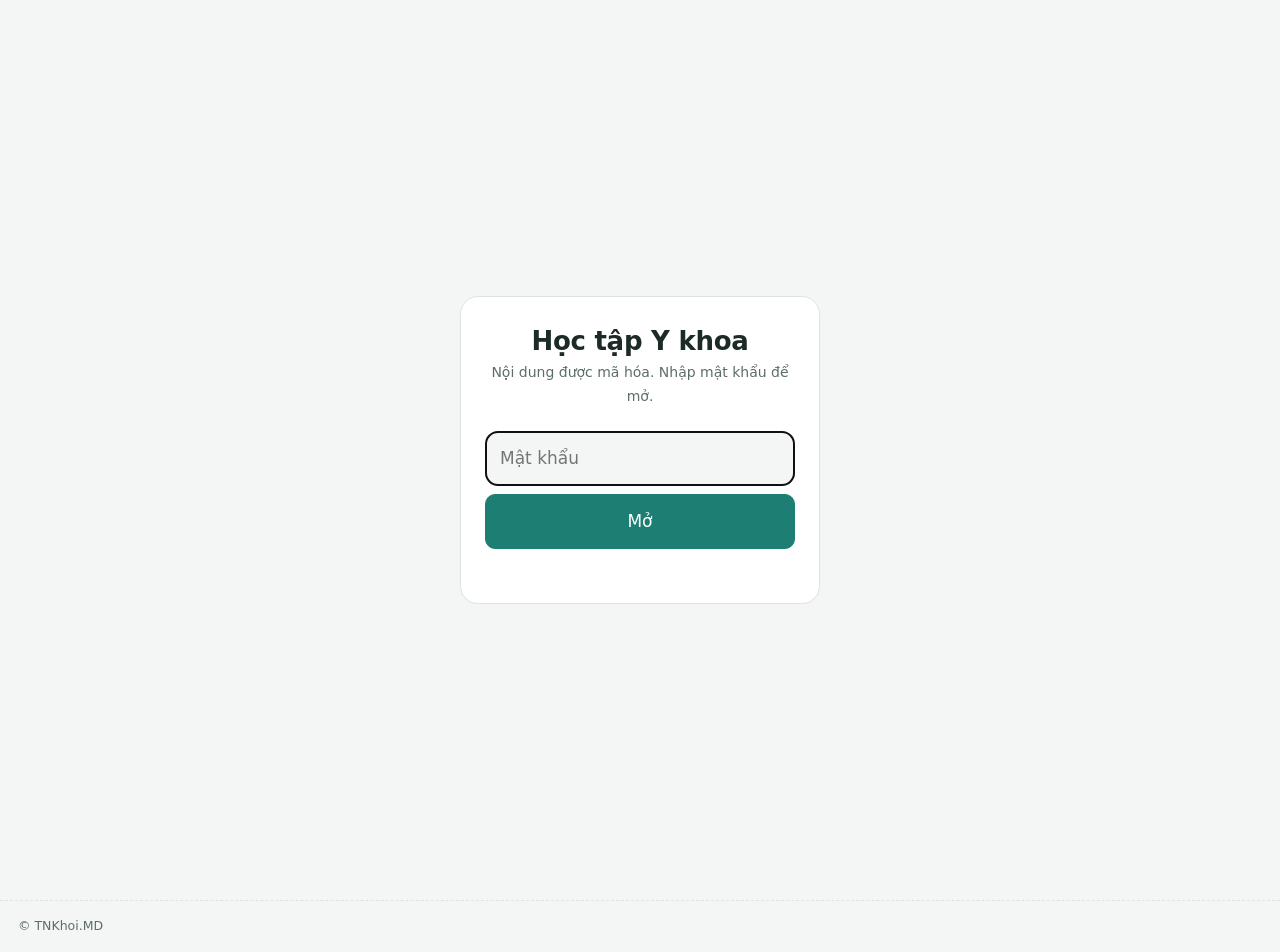
==== commit 94a9aae1: "Add files via upload" ====
--- a/index.html
+++ b/index.html
@@ -14,7 +14,9 @@
 <link rel="apple-touch-icon" href="icons/icon-180.png">
 <link rel="icon" type="image/png" href="icons/mark-192.png">
 <link rel="stylesheet" href="styles.css">
-<script>try{var t=localStorage.getItem("ykkb_theme");if(t==="light"||t==="dark")document.documentElement.dataset.theme=t;var f=parseFloat(localStorage.getItem("ykkb_fs"));if(f)document.documentElement.style.setProperty("--fs",f);var w=localStorage.getItem("ykkb_w"),d=localStorage.getItem("ykkb_d");if(w)document.documentElement.dataset.w=w;if(d)document.documentElement.dataset.d=d}catch(e){}</script>
+<link rel="preload" href="khung.js" as="script">
+<link rel="preload" href="app.js" as="script">
+<script>try{var t=localStorage.getItem("ykkb_theme");if(t==="light"||t==="dark")document.documentElement.dataset.theme=t;var f=parseFloat(localStorage.getItem("ykkb_fs"));if(f)document.documentElement.style.setProperty("--fs",f)}catch(e){}</script>
 </head>
 <body>
 <header class="top">
@@ -26,7 +28,7 @@
   </div>
   <nav class="topnav" id="topnav">
     <a href="#/lib" data-nav="lib"><svg class="ico" viewBox="0 0 24 24" aria-hidden="true"><path d="M5 5.5A2.5 2.5 0 0 1 7.5 3H19v15H7.5A2.5 2.5 0 0 0 5 20.5z"/><path d="M5 20.5A2.5 2.5 0 0 0 7.5 23H19"/></svg><span>Thư viện</span></a>
-    <a href="#/cards" data-nav="cards"><svg class="ico" viewBox="0 0 24 24" aria-hidden="true"><rect x="3.5" y="6" width="13" height="10" rx="2"/><path d="M8 19.5h12.5V9"/></svg><span>Ôn thẻ</span> <span id="dueBadge"></span></a>
+    <a href="#/cards" data-nav="cards"><svg class="ico" viewBox="0 0 24 24" aria-hidden="true"><rect x="3.5" y="6" width="13" height="10" rx="2"/><path d="M8 19.5h12.5V9"/></svg><span>Ôn tập</span> <span id="dueBadge"></span></a>
   </nav>
 </header>
 <div class="modbar" id="modbar"></div>
@@ -41,19 +43,16 @@
     <div id="tree"></div>
     <div class="sbh">Khác</div>
     <nav class="sbmore" id="sbmore">
-      <a href="#/khung" data-nav="khung"><svg class="ico" viewBox="0 0 24 24" aria-hidden="true"><path d="M9 6h11M9 12h11M9 18h11"/><path d="M4.5 6h.01M4.5 12h.01M4.5 18h.01"/></svg><span>Đề cương ôn thi CCHN YKQGQ</span></a>
-      <a href="#/mindmap" data-nav="mindmap"><svg class="ico" viewBox="0 0 24 24" aria-hidden="true"><circle cx="12" cy="12" r="2.5"/><circle cx="5" cy="6" r="2"/><circle cx="5" cy="18" r="2"/><circle cx="19" cy="9" r="2"/><circle cx="19" cy="17" r="2"/><path d="M9.6 10.8L7 7.2M9.6 13.2L7 16.8M14.6 10.8L17 9.8M14.6 13.2L17 16"/></svg><span>Bản đồ module</span></a>
-      <a href="#/congcu" data-nav="congcu"><svg class="ico" viewBox="0 0 24 24" aria-hidden="true"><rect x="5" y="3" width="14" height="18" rx="2"/><path d="M9 7h6M9 12h1M12 12h1M15 12h1M9 16h1M12 16h1M15 16h1"/></svg><span>Công cụ tính điểm</span></a>
-      <a href="#/luudo" data-nav="luudo"><svg class="ico" viewBox="0 0 24 24" aria-hidden="true"><rect x="8" y="3" width="8" height="5" rx="1.5"/><rect x="3" y="16" width="6" height="5" rx="1.5"/><rect x="15" y="16" width="6" height="5" rx="1.5"/><path d="M12 8v3M6 16v-2h12v2"/></svg><span>Lưu đồ tiếp cận (dự kiến)</span></a>
-      <a href="#/volume" data-nav="volume"><svg class="ico" viewBox="0 0 24 24" aria-hidden="true"><path d="M5 20V12M12 20V5M19 20v-9"/></svg><span>Lượng kiến thức</span></a>
+      <a href="#/khung" data-nav="khung"><svg class="ico" viewBox="0 0 24 24" aria-hidden="true"><path d="M9 6h11M9 12h11M9 18h11"/><path d="M4.5 6h.01M4.5 12h.01M4.5 18h.01"/></svg><span data-desc="Đề cương theo từng mục ôn thi">Đề cương ôn thi CCHN YKQGQ</span></a>
+      <a href="#/mindmap" data-nav="mindmap"><svg class="ico" viewBox="0 0 24 24" aria-hidden="true"><circle cx="12" cy="12" r="2.5"/><circle cx="5" cy="6" r="2"/><circle cx="5" cy="18" r="2"/><circle cx="19" cy="9" r="2"/><circle cx="19" cy="17" r="2"/><path d="M9.6 10.8L7 7.2M9.6 13.2L7 16.8M14.6 10.8L17 9.8M14.6 13.2L17 16"/></svg><span data-desc="Sơ đồ liên kết các bài trong module">Bản đồ module</span></a>
+      <a href="#/congcu" data-nav="congcu"><svg class="ico" viewBox="0 0 24 24" aria-hidden="true"><rect x="5" y="3" width="14" height="18" rx="2"/><path d="M9 7h6M9 12h1M12 12h1M15 12h1M9 16h1M12 16h1M15 16h1"/></svg><span data-desc="Công thức và thang điểm lâm sàng">Công cụ tính toán</span></a>
+      <a href="#/luudo" data-nav="luudo"><svg class="ico" viewBox="0 0 24 24" aria-hidden="true"><rect x="8" y="3" width="8" height="5" rx="1.5"/><rect x="3" y="16" width="6" height="5" rx="1.5"/><rect x="15" y="16" width="6" height="5" rx="1.5"/><path d="M12 8v3M6 16v-2h12v2"/></svg><span data-desc="Lưu đồ xử trí theo tình huống">Lưu đồ tiếp cận</span></a>
+      <a href="#/sync" data-nav="sync"><svg class="ico" viewBox="0 0 24 24" aria-hidden="true"><path d="M20 11a8 8 0 0 0-14.9-3M4 5v4h4"/><path d="M4 13a8 8 0 0 0 14.9 3M20 19v-4h-4"/></svg><span data-desc="Gộp tiến độ học giữa các máy">Đồng bộ thiết bị</span></a>
+      <a href="#/volume" data-nav="volume"><svg class="ico" viewBox="0 0 24 24" aria-hidden="true"><path d="M5 20V12M12 20V5M19 20v-9"/></svg><span data-desc="Xem khối lượng kiến thức đã có">Lượng kiến thức</span></a>
       <details class="sbset" id="sbSettings"><summary><svg class="ico" viewBox="0 0 24 24" aria-hidden="true"><circle cx="12" cy="12" r="3"/><path d="M12 3v3M12 18v3M3 12h3M18 12h3M5.6 5.6l2.1 2.1M16.3 16.3l2.1 2.1M18.4 5.6l-2.1 2.1M7.7 16.3l-2.1 2.1"/></svg><span>Cài đặt</span></summary>
         <div id="setPanel">
           <div class="srow"><span>Cỡ chữ</span>
             <span class="seg"><button data-fs="0.9">A−</button><button data-fs="1">A</button><button data-fs="1.12">A+</button><button data-fs="1.25">A++</button></span></div>
-          <div class="srow"><span>Cột đọc</span>
-            <span class="seg"><button data-w="narrow">Hẹp</button><button data-w="std">Vừa</button><button data-w="wide">Rộng</button></span></div>
-          <div class="srow"><span>Mật độ</span>
-            <span class="seg"><button data-d="std">Thoáng</button><button data-d="compact">Gọn</button></span></div>
           <div class="srow"><span>Giải thích thuật ngữ</span>
             <span class="seg"><button data-gl="off">Tắt</button><button data-gl="on">Bật</button></span></div>
           <div class="srow"><span>Giao diện</span>
@@ -61,6 +60,7 @@
           <div class="srow" id="setToRow" hidden><label for="setTo">Hỏi lại mật khẩu sau</label><select id="setTo" aria-label="Thời gian trước khi hỏi lại mật khẩu"></select></div>
         </div>
       </details>
+          <div id="khacmods"></div>
     </nav>
   </aside>
   <main id="main"></main>
@@ -72,7 +72,7 @@
   <button id="bnMenu" aria-expanded="false"><i><svg class="ico" viewBox="0 0 24 24" aria-hidden="true"><rect x="4" y="4" width="6.5" height="6.5" rx="1.6"/><rect x="13.5" y="4" width="6.5" height="6.5" rx="1.6"/><rect x="4" y="13.5" width="6.5" height="6.5" rx="1.6"/><rect x="13.5" y="13.5" width="6.5" height="6.5" rx="1.6"/></svg></i><span>Module</span></button>
   <button id="bnSearch"><i><svg class="ico" viewBox="0 0 24 24" aria-hidden="true"><circle cx="11" cy="11" r="6.5"/><path d="M16 16l4.5 4.5"/></svg></i><span>Tìm</span></button>
   <a href="#/lib" data-nav="lib"><i><svg class="ico" viewBox="0 0 24 24" aria-hidden="true"><path d="M5 5.5A2.5 2.5 0 0 1 7.5 3H19v15H7.5A2.5 2.5 0 0 0 5 20.5z"/><path d="M5 20.5A2.5 2.5 0 0 0 7.5 23H19"/></svg></i><span>Thư viện</span></a>
-  <a href="#/cards" data-nav="cards"><i><svg class="ico" viewBox="0 0 24 24" aria-hidden="true"><rect x="3.5" y="6" width="13" height="10" rx="2"/><path d="M8 19.5h12.5V9"/></svg></i><span>Ôn thẻ</span></a>
+  <a href="#/cards" data-nav="cards"><i><svg class="ico" viewBox="0 0 24 24" aria-hidden="true"><rect x="3.5" y="6" width="13" height="10" rx="2"/><path d="M8 19.5h12.5V9"/></svg></i><span>Ôn tập</span></a>
   <button id="bnMore" aria-expanded="false"><i><svg class="ico" viewBox="0 0 24 24" aria-hidden="true"><path d="M5 12h.01M12 12h.01M19 12h.01"/></svg></i><span>Khác</span></button>
 </nav>
 <button id="focusFab" class="focusfab" type="button" hidden>Tập trung</button>
@@ -83,8 +83,6 @@
     <h1>Học tập Y khoa</h1>
     <p class="meta">Nội dung được mã hóa. Nhập mật khẩu để mở.</p>
     <input id="lock-pw" type="password" placeholder="Mật khẩu" autocomplete="current-password">
-    <label class="lockrem"><input id="lock-rem" type="checkbox" checked> Ghi nhớ trên thiết bị này</label>
-    <label class="lockrem">Hỏi lại mật khẩu sau <select id="lock-to"></select></label>
     <button id="lock-go" class="b p">Mở</button>
     <p id="lock-msg" class="lockmsg"></p>
   </div>
--- a/styles.css
+++ b/styles.css
@@ -13,7 +13,7 @@
   /* màu theo chuyên khoa/tab bệnh */
   --nen:#2563eb;--trieuchung:#0891b2;--benh:#c2410c;--cls:#7c3aed;--dieutri:#0f766e;--phacdo:#b91c1c;
   /* màu theo mục 1–9 của thanh công cụ */
-  --s1:#475569;--s2:#2563eb;--s3:#0e7490;--s4:#6d28d9;--s5:#c2410c;--s6:#b91c1c;--s7:#be185d;--s8:#b45309;--s9:#4b5563;--s10:#15803d;--s11:#a16207;--s12:#db2777;
+  --s1:#475569;--s2:#2563eb;--s3:#0e7490;--s4:#6d28d9;--s5:#c2410c;--s6:#b91c1c;--s7:#be185d;--s8:#b45309;--s9:#4b5563;--s10:#15803d;--s11:#a16207;--s12:#db2777;--s13:#0d9488;--s14:#4d7c0f;--s15:#9333ea;--s16:#0369a1;
   /* hộp màu theo ý nghĩa */
   --c-key:#2e8b5e;--b-key:#e9f5ee;      /* ý chính, nguyên tắc */
   --c-tip:#2b7a80;--b-tip:#e6f2f3;      /* mẹo nhớ */
@@ -22,35 +22,43 @@
   --c-doc:#1d4ed8;--b-doc:#eaf1fd;      /* theo văn bản Bộ Y tế */
   --c-ext:#b84509;--b-ext:#fff1e6;      /* ngoài tài liệu của bạn */
   --c-note:#4f5f58;--b-note:#eef2ef;    /* ghi chú */
+  --c-crit:#0e6ba8;--b-crit:#e8f3fb;    /* tiêu chuẩn chẩn đoán */
+  --c-goal:#6d4fb3;--b-goal:#f4f1fc;    /* mục tiêu điều trị */
+  --c-ind:#0f766e;--b-ind:#eef9f7;      /* chỉ định */
+  --c-contra:#8e2a4f;--b-contra:#fbeef3; /* chống chỉ định */
+  --c-ae:#475569;--b-ae:#f1f5f9;        /* tác dụng phụ */
+  --c-score:#6b7a1a;--b-score:#f7f9ea;  /* thang điểm, công thức */
+  --c-conflict:#7c5a3a;--b-conflict:#f8f3ee; /* mâu thuẫn giữa các tài liệu */
+  --c-def:#4338ca;--b-def:#eef2ff; /* định nghĩa vấn đề */
   --hl:#fff1a8;
   --h4:#1d4f7a;                          /* tiêu đề mục nhỏ (h4) */
-  --hdr:56px;--mbar:46px;--hdr2:calc(var(--hdr) + var(--mbar));--fs:1;
+  --onc:#fff;--onb:#fff;--hsb:rgba(255,255,255,.96);--hdr:56px;--mbar:46px;--hdr2:calc(var(--hdr) + var(--mbar));--fs:1;
 }
 /* ---------- 2. Bảng màu (tối) ---------- */
 @media (prefers-color-scheme:dark){:root:not([data-theme="light"]){
-  --bg:#161d1a;--panel:#1d2723;--ink:#d6dfd9;--mute:#a3b4ac;--line:#33433c;
-  --brand:#6fd3c4;--brand-d:#a6ece2;--brand-bg:#1b3a37;--th:#2b6d66;--teal:#7cc9cf;
-  --nen:#8bb8f0;--trieuchung:#5fd0e4;--benh:#f5a66b;--cls:#b7a4f0;--dieutri:#72dcc9;--phacdo:#f08a8a;
-  --s1:#a6b3c4;--s2:#8bb8f0;--s3:#5fd0e4;--s4:#b7a4f0;--s5:#f5a66b;--s6:#f08a8a;--s7:#f09ac8;--s8:#f2cc6b;--s9:#b4b4bc;--s10:#7fdc9a;--s11:#f5c26b;--s12:#f9a8d4;
-  --c-key:#8fdcb4;--b-key:#1f3a32;--c-tip:#8ad6dc;--b-tip:#1d3635;--c-warn:#f2c673;--b-warn:#3a3118;
-  --c-red:#f5a39c;--b-red:#40241f;--c-doc:#a9c8ff;--b-doc:#1f2f4d;--c-ext:#ffc49a;--b-ext:#3d2c1c;
-  --c-note:#c2cfc8;--b-note:#27322d;--hl:#5c4f14;--h4:#a9d4f5;
+  --bg:#1a201e;--panel:#232b28;--ink:#cdd5d0;--mute:#a2afa8;--line:#36423e;
+  --brand:#62b9ab;--brand-d:#8ccfc3;--brand-bg:#1f3b38;--th:#2b6d66;--teal:#7ec3c9;
+  --nen:#86a9d8;--trieuchung:#62bccb;--benh:#e09a68;--cls:#a898d8;--dieutri:#6cc9b8;--phacdo:#e08585;
+  --s1:#9aa8ba;--s2:#86a9d8;--s3:#62bccb;--s4:#a898d8;--s5:#e09a68;--s6:#e08585;--s7:#e28fba;--s8:#d9b863;--s9:#a9a9b3;--s10:#79c98f;--s11:#d9b062;--s12:#e69cc3;--s13:#5fd0bf;--s14:#a9d65a;--s15:#c3a7ec;--s16:#77bde6;
+  --c-key:#86cfa8;--b-key:#203830;--c-tip:#82c8cf;--b-tip:#1f3a3b;--c-warn:#dcb86c;--b-warn:#38301c;
+  --c-red:#eb9d95;--b-red:#3d2623;--c-doc:#9dbcf2;--b-doc:#212f48;--c-ext:#f0b48c;--b-ext:#3b2d1f;
+  --c-note:#b9c6bf;--b-note:#2a3330;--c-crit:#8fcdf0;--b-crit:#1d2e3c;--c-goal:#b9a4ef;--b-goal:#2b2640;--c-ind:#7ed8cc;--b-ind:#1b3330;--c-contra:#f2a7c0;--b-contra:#3d2230;--c-ae:#b8c4d4;--b-ae:#262e3a;--c-score:#c9d67e;--b-score:#2c3220;--c-conflict:#d9b898;--b-conflict:#332a22;--c-def:#a5b4fc;--b-def:#1f2340;--hl:#4d4416;--h4:#93b8d6;--onc:#14221d;--onb:#dfe6e2;--hsb:rgba(226,233,229,.92);
 }}
 :root[data-theme="dark"]{
-  --bg:#161d1a;--panel:#1d2723;--ink:#d6dfd9;--mute:#a3b4ac;--line:#33433c;
-  --brand:#6fd3c4;--brand-d:#a6ece2;--brand-bg:#1b3a37;--th:#2b6d66;--teal:#7cc9cf;
-  --nen:#8bb8f0;--trieuchung:#5fd0e4;--benh:#f5a66b;--cls:#b7a4f0;--dieutri:#72dcc9;--phacdo:#f08a8a;
-  --s1:#a6b3c4;--s2:#8bb8f0;--s3:#5fd0e4;--s4:#b7a4f0;--s5:#f5a66b;--s6:#f08a8a;--s7:#f09ac8;--s8:#f2cc6b;--s9:#b4b4bc;--s10:#7fdc9a;--s11:#f5c26b;--s12:#f9a8d4;
-  --c-key:#8fdcb4;--b-key:#1f3a32;--c-tip:#8ad6dc;--b-tip:#1d3635;--c-warn:#f2c673;--b-warn:#3a3118;
-  --c-red:#f5a39c;--b-red:#40241f;--c-doc:#a9c8ff;--b-doc:#1f2f4d;--c-ext:#ffc49a;--b-ext:#3d2c1c;
-  --c-note:#c2cfc8;--b-note:#27322d;--hl:#5c4f14;--h4:#a9d4f5;
+  --bg:#1a201e;--panel:#232b28;--ink:#cdd5d0;--mute:#a2afa8;--line:#36423e;
+  --brand:#62b9ab;--brand-d:#8ccfc3;--brand-bg:#1f3b38;--th:#2b6d66;--teal:#7ec3c9;
+  --nen:#86a9d8;--trieuchung:#62bccb;--benh:#e09a68;--cls:#a898d8;--dieutri:#6cc9b8;--phacdo:#e08585;
+  --s1:#9aa8ba;--s2:#86a9d8;--s3:#62bccb;--s4:#a898d8;--s5:#e09a68;--s6:#e08585;--s7:#e28fba;--s8:#d9b863;--s9:#a9a9b3;--s10:#79c98f;--s11:#d9b062;--s12:#e69cc3;--s13:#5fd0bf;--s14:#a9d65a;--s15:#c3a7ec;--s16:#77bde6;
+  --c-key:#86cfa8;--b-key:#203830;--c-tip:#82c8cf;--b-tip:#1f3a3b;--c-warn:#dcb86c;--b-warn:#38301c;
+  --c-red:#eb9d95;--b-red:#3d2623;--c-doc:#9dbcf2;--b-doc:#212f48;--c-ext:#f0b48c;--b-ext:#3b2d1f;
+  --c-note:#b9c6bf;--b-note:#2a3330;--c-crit:#8fcdf0;--b-crit:#1d2e3c;--c-goal:#b9a4ef;--b-goal:#2b2640;--c-ind:#7ed8cc;--b-ind:#1b3330;--c-contra:#f2a7c0;--b-contra:#3d2230;--c-ae:#b8c4d4;--b-ae:#262e3a;--c-score:#c9d67e;--b-score:#2c3220;--c-conflict:#d9b898;--b-conflict:#332a22;--c-def:#a5b4fc;--b-def:#1f2340;--hl:#4d4416;--h4:#93b8d6;--onc:#14221d;--onb:#dfe6e2;--hsb:rgba(226,233,229,.92);
 }
 
 /* ---------- Màu tab bệnh: 5.1–5.7 và ★ Tóm tắt, mỗi tab một màu riêng ----------
    Chọn để không trùng màu mục 1–8 (trừ khi cùng ý nghĩa: Tổng quan = xám lam, Tóm tắt = nâu vàng) */
 :root{--t1:#475569;--t2:#0e7490;--t3:#6d28d9;--t4:#be185d;--t5:#15803d;--t6:#b91c1c;--t7:#2563eb;--tsum:#b45309}
-@media (prefers-color-scheme:dark){:root:not([data-theme="light"]){--t1:#94a3b8;--t2:#22d3ee;--t3:#a78bfa;--t4:#f472b6;--t5:#4ade80;--t6:#f87171;--t7:#60a5fa;--tsum:#fbbf24}}
-:root[data-theme="dark"]{--t1:#94a3b8;--t2:#22d3ee;--t3:#a78bfa;--t4:#f472b6;--t5:#4ade80;--t6:#f87171;--t7:#60a5fa;--tsum:#fbbf24}
+@media (prefers-color-scheme:dark){:root:not([data-theme="light"]){--t1:#9aa8ba;--t2:#62bccb;--t3:#a898d8;--t4:#e28fba;--t5:#79c98f;--t6:#e08585;--t7:#86a9d8;--tsum:#d9b863}}
+:root[data-theme="dark"]{--t1:#9aa8ba;--t2:#62bccb;--t3:#a898d8;--t4:#e28fba;--t5:#79c98f;--t6:#e08585;--t7:#86a9d8;--tsum:#d9b863}
 
 /* ---------- 3. Nền và chữ ---------- */
 *{box-sizing:border-box}
@@ -74,8 +82,16 @@
 mark{background:var(--hl);color:inherit;padding:0 3px;border-radius:3px}
 .meta{color:var(--mute);font-size:calc(14px * var(--fs));margin:0 0 10px}
 .tag{display:inline-block;margin:0 6px 4px 0;padding:0 9px;border:1px solid var(--line);border-radius:999px;font-size:calc(12.5px * var(--fs));color:var(--mute)}
+.c-t{color:var(--s3);font-weight:700}
+.c-a{color:var(--s8);font-weight:700}
+.c-i{color:var(--s16);font-weight:700}
+.lylbl{display:inline-block;margin-right:4px;padding:0 8px;border-radius:6px;background:color-mix(in srgb,var(--s3) 12%,transparent);color:var(--s3);font-size:calc(14px * var(--fs));font-weight:700}
+.c-v{display:inline-block;padding:0 8px;margin:0 2px;border-radius:999px;border:1px solid currentColor;color:var(--s7);font-weight:700;line-height:1.5;background:color-mix(in srgb,var(--s7) 10%,transparent)}
 .c-r{color:var(--c-red);font-weight:700}.c-g{color:var(--brand-d);font-weight:700}.c-b{color:var(--c-doc);font-weight:700}.c-o{color:var(--c-ext);font-weight:700}.c-p{color:var(--s4);font-weight:700}
-.src{display:inline-block;margin:0 2px;padding:0 8px;border-radius:999px;font-size:calc(11.5px * var(--fs));line-height:1.7;background:var(--b-note);color:var(--c-note);border:1px solid var(--line);vertical-align:1px;white-space:nowrap}
+.src{display:inline-block;margin:1px 2px;padding:0 5px;border-radius:999px;font-size:calc(9px * var(--fs));line-height:1.35;background:var(--b-note);color:var(--c-note);border:1px solid var(--line);vertical-align:1px;white-space:nowrap}
+table:has(.src-col){width:auto}
+.src-col{width:1%;white-space:normal}
+.src-col .src{display:block;width:max-content;margin:2px 0}
 .src.ext{background:var(--b-ext);color:var(--c-ext);border-color:var(--c-ext)}
 a.wl{font-weight:700;text-decoration:none;border-bottom:1.5px solid var(--brand)}
 a.wl.broken{color:var(--c-red);border-bottom-style:dashed}
@@ -106,13 +122,13 @@
 .topnav a{display:inline-flex;align-items:center;gap:6px;padding:7px 12px;border-radius:10px;text-decoration:none;color:var(--ink);font-size:14.5px;font-weight:600;white-space:nowrap}
 .topnav a:hover{background:var(--brand-bg)}
 .topnav a.on,.botnav a.on,.botnav button.on{background:var(--brand-bg);color:var(--brand-d);font-weight:800;box-shadow:inset 0 -2px 0 var(--brand)}
-#dueBadge{min-width:20px;padding:0 7px;border-radius:999px;background:var(--brand);color:#fff;font-size:12px;text-align:center}
+#dueBadge{min-width:20px;padding:0 7px;border-radius:999px;background:var(--brand);color:var(--onc,#fff);font-size:12px;text-align:center}
 #dueBadge:empty{display:none}
 #setPanel{padding:4px 6px 8px 12px}
 .srow{display:flex;align-items:center;justify-content:space-between;gap:10px;padding:6px 0;font-size:14px}
 .seg{display:inline-flex;border:1px solid var(--line);border-radius:10px;overflow:hidden}
 .seg button{padding:6px 10px;border:0;background:transparent;color:var(--ink);font:inherit;font-size:13px;cursor:pointer}
-.seg button.on{background:var(--brand);color:#fff}
+.seg button.on{background:var(--brand);color:var(--onc,#fff)}
 
 /* ---------- 5. Thanh mục (1 Tổng quan … 8 Tự đánh giá) ---------- */
 .modbar{position:sticky;top:var(--hdr);z-index:15;display:flex;align-items:center;gap:6px;height:var(--mbar);padding:0 max(18px,env(safe-area-inset-left));overflow-x:auto;white-space:nowrap;background:rgba(255,255,255,.6);-webkit-backdrop-filter:blur(16px) saturate(160%);backdrop-filter:blur(16px) saturate(160%);border-bottom:1px solid rgba(255,255,255,.85);box-shadow:0 6px 18px -12px rgba(15,40,60,.28),inset 0 -1px 0 rgba(15,40,60,.05);scrollbar-width:none;-webkit-overflow-scrolling:touch}
@@ -120,10 +136,10 @@
 .modname{padding-right:8px;font-size:calc(14.5px * var(--fs));font-weight:800;color:var(--ink);text-decoration:none}
 .modname i{margin-left:4px;font-style:normal;color:var(--mute)}
 .modsec{display:inline-flex;align-items:center;gap:7px;flex:0 0 auto;padding:5px 13px 5px 5px;border:1px solid rgba(255,255,255,.85);border-radius:999px;background:rgba(255,255,255,.55);color:var(--ink);font-size:calc(14px * var(--fs));font-weight:600;text-decoration:none;box-shadow:0 3px 8px -4px rgba(15,40,60,.22),inset 0 1px 0 rgba(255,255,255,.9),inset 0 -1px 0 rgba(15,40,60,.06)}
-.modsec b{display:inline-grid;place-items:center;width:22px;height:22px;border-radius:50%;background:var(--c);color:#fff;font-size:calc(12px * var(--fs))}
+.modsec b{display:inline-grid;place-items:center;width:22px;height:22px;border-radius:50%;background:var(--c);color:var(--onc,#fff);font-size:calc(12px * var(--fs))}
 .modsec:hover{background:color-mix(in srgb,var(--c) 12%,rgba(255,255,255,.6))}
 .modsec.on{background:var(--c);border-color:var(--c);color:#fff;font-weight:800;box-shadow:0 4px 12px -4px color-mix(in srgb,var(--c) 60%,transparent),inset 0 1px 0 rgba(255,255,255,.35)}
-.modsec.on b{background:#fff;color:var(--c)}
+.modsec.on b{background:var(--onb,#fff);color:var(--c)}
 
 /* ---------- 6. Khung bố cục: mục lục bên trái + nội dung ---------- */
 .layout{display:grid;grid-template-columns:280px minmax(0,1fr);min-height:calc(100vh - var(--hdr2))}
@@ -137,30 +153,30 @@
 .pfoot{display:flex;flex-wrap:wrap;justify-content:space-between;gap:6px;margin:0;padding:14px max(18px,env(safe-area-inset-left)) calc(16px + env(safe-area-inset-bottom));border-top:1px dashed var(--line);font-size:calc(12.5px * var(--fs));color:var(--mute)}
 
 /* Mục lục bên trái: cùng một cách trình bày cho mọi mục */
-:is(#tree,#sheet) details.mod{margin:0 0 8px}
-:is(#tree,#sheet) details.mod>summary{padding:6px 8px;font-size:11.5px;font-weight:800;letter-spacing:.08em;text-transform:uppercase;color:var(--mute);cursor:pointer;list-style:none}
-:is(#tree,#sheet) details.mod>summary::-webkit-details-marker{display:none}
-:is(#tree,#sheet) details{margin:2px 0}
-:is(#tree,#sheet) details>summary{display:flex;align-items:center;gap:8px;padding:6px 8px;border-radius:10px;border-left:3px solid var(--c,transparent);font-size:14.5px;font-weight:600;cursor:pointer;list-style:none}
-:is(#tree,#sheet) details>summary::-webkit-details-marker{display:none}
+:is(#tree,#sheet,#khacmods) details.mod{margin:0 0 8px}
+:is(#tree,#sheet,#khacmods) details.mod>summary{padding:6px 8px;font-size:11.5px;font-weight:800;letter-spacing:.08em;text-transform:uppercase;color:var(--mute);cursor:pointer;list-style:none}
+:is(#tree,#sheet,#khacmods) details.mod>summary::-webkit-details-marker{display:none}
+:is(#tree,#sheet,#khacmods) details{margin:2px 0}
+:is(#tree,#sheet,#khacmods) details>summary{display:flex;align-items:center;gap:8px;padding:6px 8px;border-radius:10px;border-left:3px solid var(--c,transparent);font-size:14.5px;font-weight:600;cursor:pointer;list-style:none}
+:is(#tree,#sheet,#khacmods) details>summary::-webkit-details-marker{display:none}
 :root{--chev:url("data:image/svg+xml,%3Csvg xmlns='http://www.w3.org/2000/svg' viewBox='0 0 24 24'%3E%3Cpath d='M9 6l6 6-6 6' fill='none' stroke='black' stroke-width='3.2' stroke-linecap='round' stroke-linejoin='round'/%3E%3C/svg%3E")}
-:is(#tree,#sheet) details>summary::before{content:"";flex:0 0 14px;width:14px;height:14px;background:var(--c,var(--mute));-webkit-mask:var(--chev) center/contain no-repeat;mask:var(--chev) center/contain no-repeat;transition:transform .15s ease}
-:is(#tree,#sheet) a.top::before{content:"";flex:0 0 14px}   /* chừa chỗ mũi tên để mọi mục cùng một cột số */
+:is(#tree,#sheet,#khacmods) details>summary::before{content:"";flex:0 0 14px;width:14px;height:14px;background:var(--c,var(--mute));-webkit-mask:var(--chev) center/contain no-repeat;mask:var(--chev) center/contain no-repeat;transition:transform .15s ease}
+:is(#tree,#sheet,#khacmods) a.top::before{content:"➢";flex:0 0 14px;text-align:center;color:var(--c,var(--brand))}   /* ký hiệu mục chuyên khoa; cột cố định để mọi mục cùng một cột số */
 /* mục cấp 1 trong module: cùng cỡ chữ, khoảng đệm, chiều cao cho mục phẳng (Tổng quan) và mục mở được (Đại cương…) */
-:is(#tree,#sheet) details.mod>details>summary,:is(#tree,#sheet) details.mod>a.top{display:flex;align-items:center;min-height:36px;height:auto;margin:2px 0;padding:6px 8px;border-radius:0 10px 10px 0;font-size:14.5px;font-weight:600;line-height:1.4}
-:is(#tree,#sheet) details.mod>a.top{position:static;z-index:auto;background:none;border-bottom:0;box-shadow:none}   /* bỏ kiểu của thanh tiêu đề (.top) để hàng mục giống hệt các mục khác */
-:is(#tree,#sheet) details.mod>a.top.on{box-shadow:none}   /* mục đang mở: chỉ một vạch màu bên trái (border), không vẽ thêm bóng trong */
-:is(#tree,#sheet) details[open]>summary::before{transform:rotate(90deg)}
-:is(#tree,#sheet) details>summary:hover,:is(#tree,#sheet) a.top:hover{background:var(--brand-bg)}
-:is(#tree,#sheet) details>summary small{margin-left:4px;font-weight:400;color:var(--mute)}
-:is(#tree,#sheet) details details>summary{padding-left:14px;font-size:14px}
-:is(#tree,#sheet) a.top{display:flex;align-items:center;gap:8px;padding:6px 8px;border-radius:10px;border-left:3px solid var(--c,transparent);font-size:14.5px;font-weight:600;color:var(--ink);text-decoration:none}
-:is(#tree,#sheet) a.top.on{background:color-mix(in srgb,var(--c) 14%,transparent);color:var(--c);font-weight:800}
-:is(#tree,#sheet) a{display:block;padding:5px 8px 5px 26px;border-radius:9px;font-size:14px;color:var(--ink);text-decoration:none}
-:is(#tree,#sheet) details a{margin-left:8px}
-:is(#tree,#sheet) a.on{background:color-mix(in srgb,var(--c,var(--brand)) 14%,transparent);color:var(--c,var(--brand-d));font-weight:700;box-shadow:inset 3px 0 0 var(--c,var(--brand))}
-:is(#tree,#sheet) details>summary b,:is(#tree,#sheet) a.top b{display:inline-grid;place-items:center;min-width:24px;height:22px;padding:0 5px;border-radius:7px;background:var(--c,var(--brand));color:#fff;font-size:12px;font-weight:800}
-:is(#tree,#sheet) .lay{margin:10px 0 2px 8px;font-size:11px;font-weight:800;letter-spacing:.06em;text-transform:uppercase;color:var(--mute)}
+:is(#tree,#sheet,#khacmods) details.mod>details>summary,:is(#tree,#sheet,#khacmods) details.mod>a.top{display:flex;align-items:center;min-height:36px;height:auto;margin:2px 0;padding:6px 8px;border-radius:0 10px 10px 0;font-size:14.5px;font-weight:600;line-height:1.4}
+:is(#tree,#sheet,#khacmods) details.mod>a.top{position:static;z-index:auto;background:none;border-bottom:0;box-shadow:none}   /* bỏ kiểu của thanh tiêu đề (.top) để hàng mục giống hệt các mục khác */
+:is(#tree,#sheet,#khacmods) details.mod>a.top.on{box-shadow:none}   /* mục đang mở: chỉ một vạch màu bên trái (border), không vẽ thêm bóng trong */
+:is(#tree,#sheet,#khacmods) details[open]>summary::before{transform:rotate(90deg)}
+:is(#tree,#sheet,#khacmods) details>summary:hover,:is(#tree,#sheet,#khacmods) a.top:hover{background:var(--brand-bg)}
+:is(#tree,#sheet,#khacmods) details>summary small{margin-left:4px;font-weight:400;color:var(--mute)}
+:is(#tree,#sheet,#khacmods) details details>summary{padding-left:14px;font-size:14px}
+:is(#tree,#sheet,#khacmods) a.top{display:flex;align-items:center;gap:8px;padding:6px 8px;border-radius:10px;border-left:3px solid var(--c,transparent);font-size:14.5px;font-weight:600;color:var(--ink);text-decoration:none}
+:is(#tree,#sheet,#khacmods) a.top.on{background:color-mix(in srgb,var(--c) 14%,transparent);color:var(--c);font-weight:800}
+:is(#tree,#sheet,#khacmods) a{display:block;padding:5px 8px 5px 26px;border-radius:9px;font-size:14px;color:var(--ink);text-decoration:none}
+:is(#tree,#sheet,#khacmods) details a{margin-left:8px}
+:is(#tree,#sheet,#khacmods) a.on{background:color-mix(in srgb,var(--c,var(--brand)) 14%,transparent);color:var(--c,var(--brand-d));font-weight:700;box-shadow:inset 3px 0 0 var(--c,var(--brand))}
+:is(#tree,#sheet,#khacmods) details>summary b,:is(#tree,#sheet,#khacmods) a.top b{display:inline-grid;place-items:center;min-width:24px;height:22px;padding:0 5px;border-radius:7px;background:var(--c,var(--brand));color:var(--onc,#fff);font-size:12px;font-weight:800}
+:is(#tree,#sheet,#khacmods) .lay{margin:10px 0 2px 8px;font-size:11px;font-weight:800;letter-spacing:.06em;text-transform:uppercase;color:var(--mute)}
 
 /* ---------- 7. Bìa trang (mọi trang nội dung dùng chung một kiểu) ---------- */
 .crumb{display:flex;flex-wrap:wrap;gap:6px;align-items:center;margin-bottom:10px;font-size:calc(13px * var(--fs));color:var(--mute)}
@@ -183,13 +199,38 @@
 .callout{margin:12px 0;padding:10px 14px 10px 16px;border-left:5px solid var(--cc,var(--c-note));border-radius:0 12px 12px 0;background:var(--cb,var(--b-note))}
 .callout .ct{margin-bottom:4px;font-size:calc(11.5px * var(--fs));font-weight:800;letter-spacing:.08em;text-transform:uppercase;color:var(--cc,var(--c-note))}
 .callout p,.callout ul,.callout ol{margin:4px 0}
+.callout.key .ct::before{content:"📌 "}
+.callout.red .ct::before{content:"🆘 "}
+.callout.warn .ct::before{content:"⚠️ "}
+.callout.ind .ct::before{content:"✅ "}
+.callout.ae .ct::before{content:"⁉️ "}
+.callout.goal .ct::before{content:"🎯 "}
+.callout.def .ct::before{content:"🫆 "}
 .callout.key{--cc:var(--c-key);--cb:var(--b-key)}
-.callout.tip{--cc:var(--c-tip);--cb:var(--b-tip)}
-.callout.warn{--cc:var(--c-warn);--cb:var(--b-warn)}
-.callout.red{--cc:var(--c-red);--cb:var(--b-red)}
+.callout.study{--cc:var(--c-key);--cb:var(--b-key)}
+.callout.tip{--cc:var(--c-tip);--cb:var(--b-tip);position:relative;margin:22px 0 14px;padding:14px 16px 10px;border:1px solid var(--cc);border-radius:12px}
+.callout.tip .ct{position:absolute;top:-22px;left:-1px;margin:0;padding:3px 10px;border-radius:8px 8px 0 0;background:var(--cc);color:var(--onc,#fff);line-height:1.3}
+.callout.warn{--cc:var(--c-warn);--cb:var(--b-warn);border:1.5px dotted var(--cc);border-radius:12px}
+.callout.red{--cc:var(--c-red);--cb:var(--b-red);border:1px solid var(--cc);border-radius:12px}
 .callout.doc{--cc:var(--c-doc);--cb:var(--b-doc)}
 .callout.ext{--cc:var(--c-ext);--cb:var(--b-ext);border-left-style:dashed}
 .callout.note{--cc:var(--c-note);--cb:var(--b-note)}
+.callout.criteria{--cc:var(--c-crit);--cb:var(--b-crit)}
+.callout.score{--cc:var(--c-score);--cb:var(--b-score)}
+.callout.conflict{--cc:var(--c-conflict);--cb:var(--b-conflict);border:1px solid var(--cc);border-radius:12px}
+.callout.def{--cc:var(--c-def);--cb:var(--b-def);position:relative;margin:14px 0;padding:8px 14px 8px 36px;border:0;border-left:3px solid var(--cc);border-radius:0 12px 12px 0;background:var(--cb)}
+.callout.def::before{content:"\201C";position:absolute;left:9px;top:-4px;font-size:36px;line-height:1;color:var(--cc);font-family:var(--font-voice,Georgia,serif)}
+.callout.criteria,.callout.score{position:relative;margin:22px 0 14px;padding:14px 16px 10px;border:1px solid var(--cc);border-radius:12px}
+.callout.criteria .ct,.callout.score .ct{position:absolute;top:-9px;left:12px;margin:0;padding:0 6px;background:var(--bg);line-height:1.3}
+.callout.goal{--cc:var(--c-goal);--cb:var(--b-goal);border:3px double var(--cc);border-radius:6px}
+.callout.ind{--cc:var(--c-ind);--cb:var(--b-ind)}
+.callout.contra{--cc:var(--c-contra);--cb:var(--b-contra);border:1.5px solid var(--cc);border-radius:12px}
+.callout.contra .ct::before{content:"❌ "}
+.callout.ae{--cc:var(--c-ae);--cb:var(--b-ae)}
+.callout.ind,.callout.ae{border:0;border-radius:0;background-color:var(--cb);background-repeat:no-repeat;background-size:14px 2px,2px 14px,14px 2px,2px 14px,14px 2px,2px 14px,14px 2px,2px 14px;background-position:0 0,0 0,100% 0,100% 0,0 100%,0 100%,100% 100%,100% 100%;background-image:linear-gradient(var(--cc),var(--cc)),linear-gradient(var(--cc),var(--cc)),linear-gradient(var(--cc),var(--cc)),linear-gradient(var(--cc),var(--cc)),linear-gradient(var(--cc),var(--cc)),linear-gradient(var(--cc),var(--cc)),linear-gradient(var(--cc),var(--cc)),linear-gradient(var(--cc),var(--cc));padding:12px 16px}
+.srcbox{margin:12px 0;padding:10px 14px;border:1px solid var(--line);border-radius:12px}
+.srcbox p{margin:0}
+.legend3 .callout.tip{margin-top:24px}
 
 /* ---------- 9. Bảng: đầu màu đậm, dòng so le ---------- */
 table{display:block;overflow-x:auto;width:100%;margin:12px 0;border:1px solid var(--line);border-radius:12px;border-collapse:separate;border-spacing:0;font-size:calc(14px * var(--fs))}
@@ -255,8 +296,8 @@
 details.toc>summary::before{content:"";display:inline-block;width:14px;height:14px;margin-right:8px;vertical-align:-2px;background:var(--c,var(--brand));-webkit-mask:var(--chev) center/contain no-repeat;mask:var(--chev) center/contain no-repeat;transition:transform .15s ease}
 details.toc[open]>summary::before{transform:rotate(90deg)}
 details.toc[open]>summary{border-bottom:1px solid var(--line)}
-details.toc ol{margin:0;padding:10px 16px 14px;list-style:none}
-details.toc li{margin:0;padding:6px 0 6px 12px;border-left:3px solid var(--c,var(--brand));break-inside:avoid;font-size:calc(15px * var(--fs))}
+details.toc ol{margin:0;padding:6px 14px 8px;list-style:none}
+details.toc li{margin:0;padding:2px 0 2px 10px;border-left:3px solid var(--c,var(--brand));break-inside:avoid;font-size:calc(13.5px * var(--fs));line-height:1.35}
 details.toc a{color:var(--ink);text-decoration:none}
 details.toc a:hover{color:var(--brand-d);text-decoration:underline}
 
@@ -264,10 +305,10 @@
 .box{margin:14px 0;padding:14px 18px;border:1px solid var(--line);border-radius:14px;background:var(--panel)}
 .btns{display:flex;gap:10px;margin-top:14px}
 .btn{display:inline-flex;align-items:center;gap:6px;padding:8px 14px;border:1px solid var(--line);border-radius:10px;background:var(--panel);color:var(--ink);font-size:calc(14px * var(--fs));font-weight:700;text-decoration:none}
-.btn.p{background:var(--brand);border-color:var(--brand);color:#fff}
+.btn.p{background:var(--brand);border-color:var(--brand);color:var(--onc,#fff)}
 button.b{padding:9px 18px;border:1px solid var(--line);border-radius:10px;background:var(--panel);color:var(--ink);font:inherit;font-size:calc(15px * var(--fs));cursor:pointer}
-button.b.p{background:var(--brand);border-color:var(--brand);color:#fff}
-.chip{display:inline-block;min-width:26px;margin:2px 3px 2px 0;padding:0 8px;border-radius:999px;background:var(--c,var(--brand));color:#fff;font-size:calc(13px * var(--fs));font-weight:800;line-height:1.7;text-align:center;text-decoration:none}
+button.b.p{background:var(--brand);border-color:var(--brand);color:var(--onc,#fff)}
+.chip{display:inline-block;min-width:26px;margin:2px 3px 2px 0;padding:0 8px;border-radius:999px;background:var(--c,var(--brand));color:var(--onc,#fff);font-size:calc(13px * var(--fs));font-weight:800;line-height:1.7;text-align:center;text-decoration:none}
 .chip.wide{background:var(--panel);color:var(--c,var(--brand-d));border:1px solid var(--c,var(--brand))}
 .chip.off{background:var(--b-note);color:var(--mute);opacity:.65}
 .legend,.legend2{display:flex;flex-wrap:wrap;gap:6px 14px;margin:8px 0 12px;font-size:calc(13px * var(--fs))}
@@ -280,7 +321,7 @@
 .hero{display:grid;gap:16px;padding:26px 24px;border-radius:18px;color:#fff;background:linear-gradient(135deg,#1d7f73,#155f56 62%,#0f4a44)}
 .hero h1{margin:0;font-size:calc(32px * var(--fs));color:#fff}
 .hero p{max-width:620px;margin:6px 0 0;font-size:calc(16px * var(--fs));opacity:.94}
-.herosearch{display:flex;align-items:center;gap:10px;width:min(520px,100%);height:46px;padding:0 16px;border:0;border-radius:999px;background:rgba(255,255,255,.96);color:#4b5563;font:inherit;font-size:calc(15.5px * var(--fs));text-align:left;cursor:pointer}
+.herosearch{display:flex;align-items:center;gap:10px;width:min(520px,100%);height:46px;padding:0 16px;border:0;border-radius:999px;background:var(--hsb,rgba(255,255,255,.96));color:#4b5563;font:inherit;font-size:calc(15.5px * var(--fs));text-align:left;cursor:pointer}
 .herosearch kbd{margin-left:auto;padding:3px 7px;border:1px solid #d1d5db;border-radius:5px;color:#6b7280;font:12px ui-monospace,monospace}
 .stats{display:grid;grid-template-columns:repeat(4,minmax(0,1fr));gap:10px}
 .stats div{min-width:0;padding:8px 16px;border-radius:12px;background:rgba(255,255,255,.14)}
@@ -297,7 +338,7 @@
 .stepper{display:flex;flex-wrap:wrap;gap:8px;margin:12px 0 0;padding:0;list-style:none}
 .stepper li{margin:0}
 .stepper a{display:inline-flex;align-items:center;gap:8px;padding:5px 14px 5px 5px;border-radius:999px;background:color-mix(in srgb,var(--c) 13%,transparent);color:var(--ink);font-size:calc(14px * var(--fs));font-weight:600;text-decoration:none}
-.stepper b{display:inline-grid;place-items:center;width:24px;height:24px;border-radius:50%;background:var(--c);color:#fff;font-size:calc(12.5px * var(--fs))}
+.stepper b{display:inline-grid;place-items:center;width:24px;height:24px;border-radius:50%;background:var(--c);color:var(--onc,#fff);font-size:calc(12.5px * var(--fs))}
 .spec{padding:16px 18px;border:1px solid var(--line);border-radius:16px;background:var(--panel)}
 .spechead{display:flex;flex-wrap:wrap;align-items:center;gap:12px}
 .sdot{width:12px;height:36px;border-radius:6px;background:var(--brand)}
@@ -312,7 +353,7 @@
 .dchips{display:flex;flex-wrap:wrap;gap:6px}
 .dchips .chip{width:36px;height:30px;margin:0;padding:0;border-radius:9px;line-height:30px;font-size:calc(14px * var(--fs))}
 .dfoot{display:flex;flex-wrap:wrap;align-items:center;gap:6px;margin-top:auto}
-.pill9{padding:3px 11px;border-radius:999px;background:var(--tsum);color:#fff;font-size:calc(13px * var(--fs));font-weight:800;text-decoration:none}
+.pill9{padding:3px 11px;border-radius:999px;background:var(--tsum);color:var(--onc,#fff);font-size:calc(13px * var(--fs));font-weight:800;text-decoration:none}
 .tiles{display:grid;grid-template-columns:repeat(auto-fill,minmax(min(100%,220px),1fr));gap:10px}
 .tile{display:block;padding:14px 16px;border:1px solid var(--line);border-radius:12px;background:var(--panel);color:var(--ink);text-decoration:none}
 .tile:hover{border-color:var(--brand);background:var(--brand-bg)}
@@ -320,15 +361,16 @@
 .tile span{font-size:calc(13px * var(--fs));color:var(--mute)}
 
 /* ---------- 13. Trang bệnh: tab 5.1–5.7 và ★ Tóm tắt ---------- */
-.dtabs{position:sticky;top:var(--hdr2);z-index:12;display:flex;flex-wrap:wrap;gap:8px;margin:6px 0 16px;padding:10px 10px;border-radius:16px;background:rgba(255,255,255,.6);-webkit-backdrop-filter:blur(16px) saturate(160%);backdrop-filter:blur(16px) saturate(160%);border:1px solid rgba(255,255,255,.85);box-shadow:0 8px 22px -14px rgba(15,40,60,.3),inset 0 1px 0 rgba(255,255,255,.9)}
+.dtabs{position:sticky;top:var(--hdr2);z-index:12;display:flex;flex-wrap:nowrap;overflow-x:auto;scrollbar-width:none;gap:8px;margin:6px 0 16px;padding:8px 10px;border-radius:16px;background:rgba(255,255,255,.6);-webkit-backdrop-filter:blur(16px) saturate(160%);backdrop-filter:blur(16px) saturate(160%);border:1px solid rgba(255,255,255,.85);box-shadow:0 8px 22px -14px rgba(15,40,60,.3),inset 0 1px 0 rgba(255,255,255,.9)}
 .dt{display:inline-flex;align-items:center;gap:6px;padding:5px 12px 5px 6px;border:1px solid rgba(255,255,255,.85);border-radius:999px;background:rgba(255,255,255,.55);color:var(--ink);font-size:calc(13.5px * var(--fs));font-weight:700;text-decoration:none;box-shadow:0 3px 8px -4px rgba(15,40,60,.22),inset 0 1px 0 rgba(255,255,255,.9),inset 0 -1px 0 rgba(15,40,60,.06)}
-.dt b{display:inline-grid;place-items:center;min-width:24px;height:22px;padding:0 5px;border-radius:999px;background:var(--c);color:#fff;font-size:calc(12px * var(--fs));line-height:1}
+.dt b{display:inline-grid;place-items:center;min-width:24px;height:22px;padding:0 5px;border-radius:999px;background:var(--c);color:var(--onc,#fff);font-size:calc(12px * var(--fs));line-height:1}
 .dt.on{background:var(--c);border-color:var(--c);color:#fff;box-shadow:0 4px 12px -4px color-mix(in srgb,var(--c) 60%,transparent),inset 0 1px 0 rgba(255,255,255,.35)}
-.dt.on b{background:#fff;color:var(--c)}
+.dt.on b{background:var(--onb,#fff);color:var(--c)}
 @media (prefers-color-scheme:dark){:root:not([data-theme="light"]) .dtabs{background:rgba(29,39,35,.6);border-color:rgba(255,255,255,.1)}:root:not([data-theme="light"]) .dt{background:rgba(255,255,255,.07);border-color:rgba(255,255,255,.12)}}
 :root[data-theme="dark"] .dtabs{background:rgba(29,39,35,.6);border-color:rgba(255,255,255,.1)}
 :root[data-theme="dark"] .dt{background:rgba(255,255,255,.07);border-color:rgba(255,255,255,.12)}
 .dt.sum{--c:var(--tsum);margin-left:auto;padding:5px 12px}
+.dt{flex:0 0 auto;white-space:nowrap}
 
 /* ---------- 14. Khung 128 vấn đề ---------- */
 .srcs{display:grid;grid-template-columns:repeat(auto-fit,minmax(min(100%,300px),1fr));gap:12px}
@@ -349,7 +391,7 @@
 details.kitem>summary::-webkit-details-marker{display:none}
 details.kitem[open]>summary{border-bottom:1px solid var(--line)}
 .kno{display:inline-grid;place-items:center;min-width:30px;height:22px;margin-right:6px;padding:0 6px;border-radius:7px;background:var(--brand-bg);color:var(--brand-d);font-size:calc(12.5px * var(--fs))}
-.kbadge{display:inline-block;margin-left:6px;padding:0 8px;border-radius:999px;background:var(--c-red);color:#fff;font-size:calc(12px * var(--fs));font-weight:700}
+.kbadge{display:inline-block;margin-left:6px;padding:0 8px;border-radius:999px;background:var(--c-red);color:var(--onc,#fff);font-size:calc(12px * var(--fs));font-weight:700}
 .ksrcline,.ksrc{padding:8px 14px 0;font-size:calc(13px * var(--fs));color:var(--mute)}
 .kbook{padding:4px 14px 12px;border-top:1px dashed var(--line)}
 .kbook:first-of-type{border-top:0}
@@ -365,8 +407,7 @@
 .lockbox{width:min(360px,100%);padding:28px 24px;border:1px solid var(--line);border-radius:18px;background:var(--panel);text-align:center}
 .lockbox h1{margin:0 0 4px;font-size:26px}
 .lockbox input[type=password]{width:100%;margin:12px 0 8px;padding:12px 14px;border:1px solid var(--line);border-radius:12px;background:var(--bg);color:var(--ink);font:inherit;font-size:17px}
-.lockrem{display:flex;align-items:center;justify-content:center;gap:8px;margin:6px 0 14px;font-size:14px;color:var(--mute)}
-.lockrem select,.srow select{padding:5px 8px;border:1px solid var(--line);border-radius:8px;background:var(--panel);color:var(--ink);font:inherit;font-size:13px}
+.srow select{padding:5px 8px;border:1px solid var(--line);border-radius:8px;background:var(--panel);color:var(--ink);font:inherit;font-size:13px}
 .lockbox .b{width:100%;padding:12px;font-size:17px}
 .lockmsg{min-height:1.2em;margin:10px 0 0;font-size:14px;color:var(--c-red)}
 
@@ -414,7 +455,7 @@
   canvas{height:480px}
   .lockbox h1{font-size:24px}
   .tabpanel{padding:6px 10px 10px}
-  details.toc ol{padding:10px 12px 12px}
+  details.toc ol{padding:6px 12px 8px}
 }
 @media (max-width:380px){
   main{padding-left:12px;padding-right:12px}
@@ -430,8 +471,8 @@
   html.side-off main{margin:0 auto;max-width:calc(var(--mw) * 1.25)}
 }
 @media (hover:none){
-  .tabbtn,.dt,:is(#tree,#sheet) a,:is(#tree,#sheet) details>summary,.modsec{min-height:36px}
-  :is(#tree,#sheet) a{padding-top:7px;padding-bottom:7px}
+  .tabbtn,.dt,:is(#tree,#sheet,#khacmods) a,:is(#tree,#sheet,#khacmods) details>summary,.modsec{min-height:36px}
+  :is(#tree,#sheet,#khacmods) a{padding-top:7px;padding-bottom:7px}
 }
 
 /* ô chọn chuyên khoa trên thanh module (hiện khi có từ 2 chuyên khoa trở lên) */
@@ -448,16 +489,16 @@
 .topnav{gap:4px}
 /* thanh bên: Trang chủ · Module · Thư viện học tập · Khác */
 .sbh{margin:16px 8px 6px;font-size:11px;font-weight:800;letter-spacing:.08em;text-transform:uppercase;color:var(--mute)}
-:is(#tree,#sheet) .sbh a{display:inline;padding:0;margin:0;color:inherit;text-decoration:none;font-size:inherit}
+:is(#tree,#sheet,#khacmods) .sbh a{display:inline;padding:0;margin:0;color:inherit;text-decoration:none;font-size:inherit}
 .sbh a:hover{color:var(--brand-d)}
-:is(#tree,#sheet) a.sbhome,:is(#side,#sheet) .sbmore>a{display:flex;align-items:center;gap:10px;padding:8px 10px;border-radius:10px;font-size:14.5px;font-weight:600;color:var(--ink);text-decoration:none}
-:is(#tree,#sheet) a.sbhome:hover,:is(#side,#sheet) .sbmore>a:hover,.sbset>summary:hover{background:var(--brand-bg)}
-:is(#tree,#sheet) a.sbhome.on,:is(#side,#sheet) .sbmore>a.on{background:var(--brand-bg);color:var(--brand-d);font-weight:800;box-shadow:inset 3px 0 0 var(--brand)}
-:is(#tree,#sheet) a.sbhome .ico,.sbmore .ico{width:18px;height:18px;color:var(--mute)}
-:is(#tree,#sheet) a.sblib{display:flex;align-items:center;justify-content:space-between;gap:8px;margin:2px 0;padding:7px 10px 7px 12px;border-radius:10px;border-left:3px solid var(--c);font-size:14.5px;font-weight:600}
-:is(#tree,#sheet) a.sblib small{min-width:22px;padding:0 6px;border-radius:999px;background:color-mix(in srgb,var(--c) 14%,transparent);color:var(--c);font-size:12px;font-weight:800;text-align:center}
-:is(#tree,#sheet) a.sblib:hover{background:var(--brand-bg)}
-:is(#tree,#sheet) a.sblib.on{background:color-mix(in srgb,var(--c) 14%,transparent);color:var(--c);font-weight:800}
+:is(#tree,#sheet,#khacmods) a.sbhome,:is(#side,#sheet) .sbmore>a{display:flex;align-items:center;gap:10px;padding:8px 10px;border-radius:10px;font-size:14.5px;font-weight:600;color:var(--ink);text-decoration:none}
+:is(#tree,#sheet,#khacmods) a.sbhome:hover,:is(#side,#sheet) .sbmore>a:hover,.sbset>summary:hover{background:var(--brand-bg)}
+:is(#tree,#sheet,#khacmods) a.sbhome.on,:is(#side,#sheet) .sbmore>a.on{background:var(--brand-bg);color:var(--brand-d);font-weight:800;box-shadow:inset 3px 0 0 var(--brand)}
+:is(#tree,#sheet,#khacmods) a.sbhome .ico,.sbmore .ico{width:18px;height:18px;color:var(--mute)}
+:is(#tree,#sheet,#khacmods) a.sblib{display:flex;align-items:center;justify-content:space-between;gap:8px;margin:2px 0;padding:7px 10px 7px 12px;border-radius:10px;border-left:3px solid var(--c);font-size:14.5px;font-weight:600}
+:is(#tree,#sheet,#khacmods) a.sblib small{min-width:22px;padding:0 6px;border-radius:999px;background:color-mix(in srgb,var(--c) 14%,transparent);color:var(--c);font-size:12px;font-weight:800;text-align:center}
+:is(#tree,#sheet,#khacmods) a.sblib:hover{background:var(--brand-bg)}
+:is(#tree,#sheet,#khacmods) a.sblib.on{background:color-mix(in srgb,var(--c) 14%,transparent);color:var(--c);font-weight:800}
 .sbmore{margin-bottom:6px}
 .sbset>summary{display:flex;align-items:center;gap:10px;padding:8px 10px;border-radius:10px;font-size:14.5px;font-weight:600;cursor:pointer;list-style:none}
 .sbset>summary::-webkit-details-marker{display:none}
@@ -465,7 +506,7 @@
 .sbset[open]>summary{font-weight:800}
 /* nút đóng/mở thanh bên: nằm giữa chiều cao khung, đúng đường biên thanh bên và nội dung */
 .edge{position:fixed;z-index:19;top:50%;left:280px;transform:translate(-50%,-50%);display:grid;place-items:center;width:22px;height:60px;padding:0;border:1px solid var(--line);border-radius:999px;background:var(--panel);color:var(--mute);box-shadow:0 2px 8px rgba(0,0,0,.1);cursor:pointer;transition:background .15s,color .15s}
-.edge:hover{background:var(--brand);border-color:var(--brand);color:#fff}
+.edge:hover{background:var(--brand);border-color:var(--brand);color:var(--onc,#fff)}
 .edge .ico{width:16px;height:16px}
 html.side-off .edge{left:0;transform:translate(0,-50%);border-radius:0 999px 999px 0;border-left:0}
 html.side-off .edge .ico{transform:rotate(180deg)}
@@ -474,8 +515,11 @@
 .rcard.lib small{font-weight:800;color:var(--c)}
 .rcard.lib span{font-size:calc(13.5px * var(--fs));line-height:1.5;color:var(--mute)}
 .intro p{max-width:none;line-height:1.7}
+.rcard>b::before{content:"➵ ";color:var(--c,var(--brand))}
 .legend3{display:grid;grid-template-columns:repeat(auto-fit,minmax(220px,1fr));gap:12px;margin:10px 0 14px}
-.legend3 .callout{margin:0}
+.legend3 .callout{margin:16px 0 0}
+.legend3 .lg-t{grid-column:1/-1;margin-top:12px;font-size:12px;font-weight:700;letter-spacing:.06em;text-transform:uppercase;color:var(--mute)}
+.legend3 .lg-t:first-child{margin-top:0}
 @media (max-width:820px){
   .edge{display:none}
 }
@@ -488,6 +532,13 @@
 .symrow{padding:10px 14px;margin:8px 0;border:1px solid var(--line);border-left:4px solid var(--c);border-radius:12px;background:var(--panel)}
 .symrow.empty{opacity:.6;border-left-style:dashed}
 .symrow[hidden],.symgrp[hidden]{display:none}
+.examlist{margin:0;padding:0 0 0 2.2em;color:var(--mute);font-weight:600}
+.examlist li::marker{color:var(--mute)}
+.examlist li[hidden]{display:none}
+.examnav{display:flex;justify-content:space-between;gap:12px;margin:22px 0 6px}
+.examnav a{flex:1 1 0;max-width:48%;display:flex;flex-direction:column;gap:2px;padding:10px 14px;border:1px solid var(--line);border-radius:12px;background:var(--panel);text-decoration:none;color:inherit}
+.examnav a.next{text-align:right;margin-left:auto}
+.examnav small{color:var(--mute)}
 .symhead{display:flex;flex-wrap:wrap;align-items:center;gap:8px}
 .symhead b{font-size:calc(15.5px * var(--fs))}
 .symhead .no{display:inline-grid;place-items:center;min-width:28px;height:22px;padding:0 6px;border-radius:7px;background:color-mix(in srgb,var(--c) 16%,transparent);color:var(--c);font-size:calc(12px * var(--fs));font-weight:800}
@@ -512,8 +563,8 @@
 .deck .dmain b{font-size:calc(15px * var(--fs))}
 .deck .dmeta{font-size:calc(12.5px * var(--fs));color:var(--mute)}
 .deck .dmeta em{font-style:normal;font-weight:800;color:var(--c)}
-.dbar{display:block;height:5px;border-radius:99px;background:color-mix(in srgb,var(--c) 14%,transparent);overflow:hidden}
-.dbar i{display:block;height:100%;background:var(--c)}
+.dbar{display:flex;height:5px;border-radius:99px;background:color-mix(in srgb,var(--c) 14%,transparent);overflow:hidden}
+.dbar i{display:block;height:100%;flex:none;background:var(--c)}
 .deck:hover{background:var(--brand-bg)}
 .deck .dall{padding:5px 14px 8px;font-size:calc(12px * var(--fs));color:var(--mute);text-decoration:none}
 .deck .dall:hover{color:var(--brand-d);text-decoration:underline}
@@ -579,16 +630,6 @@
 /* thang dùng chung: khoảng cách, bo góc, cỡ chữ */
 :root{--sp-1:4px;--sp-2:8px;--sp-3:12px;--sp-4:16px;--sp-5:24px;--r-1:10px;--r-2:14px;--r-3:18px;--fs-sm:13px;--fs-md:15px;--mw:860px}
 main{max-width:var(--mw)}
-html[data-w="narrow"]{--mw:720px}
-html[data-w="wide"]{--mw:1040px}
-/* mật độ gọn: dòng sát hơn, khoảng cách nhỏ hơn */
-html[data-d="compact"] body{line-height:1.5}
-html[data-d="compact"] main p{margin:.3em 0}
-html[data-d="compact"] main section{margin-top:14px}
-html[data-d="compact"] main h3{margin-top:.9em}
-html[data-d="compact"] .callout{margin:8px 0}
-html[data-d="compact"] details.fold{margin:8px 0}
-html[data-d="compact"] main li{margin:.1em 0}
 
 /* đầu trang: mọi loại trang dùng chung một khung */
 .cover{padding:var(--sp-5) var(--sp-5) var(--sp-4);border-radius:var(--r-3)}
@@ -704,10 +745,10 @@
 
 /* ---------- Lưu đồ dạng đồ thị (SVG): nhánh gộp, vòng lặp ---------- */
 .fcwrap{overflow-x:auto;margin:8px 0 16px;padding:6px;border:1px solid var(--line);border-radius:14px;background:var(--panel)}
-svg.fc{display:block;max-width:none;height:auto}
+svg.fc{display:block;max-width:100%;height:auto}
 .fc-node rect{stroke-width:1.6}
 .fc-txt{font-size:13px;font-weight:700;fill:var(--ink)}
-.fc-lab{font-size:12px;font-weight:800;fill:var(--mute)}
+.fc-lab{font-size:12px;font-weight:800;fill:var(--mute);paint-order:stroke;stroke:var(--panel);stroke-width:4px;stroke-linejoin:round}
 .fc-edge{fill:none;stroke:var(--mute);stroke-width:1.4}
 .fc-back{stroke-dasharray:6 4}
 #fc-arr path{fill:var(--mute)}
@@ -737,26 +778,23 @@
 html.focus main{max-width:780px !important;margin:0 auto;padding-top:20px}
 @media (max-width:820px){.focusfab{bottom:calc(16px + env(safe-area-inset-bottom))}html.focus .focusbar{top:var(--hdr)}}
 
-/* ---------- Công cụ tính điểm ---------- */
-.cc{display:grid;gap:12px;margin:8px 0 14px}
-.cc-form{display:grid;gap:8px;padding:14px;border:1px solid var(--line);border-radius:16px;background:var(--panel)}
-.cc-row{display:flex;align-items:center;justify-content:space-between;gap:12px;font-size:calc(14.5px * var(--fs));font-weight:600}
-.cc-row select,.cc-in input{padding:8px 10px;border:1px solid var(--line);border-radius:10px;background:var(--bg);color:var(--ink);font:inherit;font-size:calc(15px * var(--fs))}
-.cc-in{display:flex;align-items:center;gap:6px}
-.cc-in input{width:110px;text-align:right}
-.cc-in small{color:var(--mute);font-weight:600}
-.cc-chk{justify-content:flex-start;font-weight:500}
-.cc-chk input{width:20px;height:20px;accent-color:var(--brand)}
-.cc-res{padding:14px 16px;border-radius:16px;border:1px solid var(--line);background:var(--brand-bg)}
-.cc-val b{font-size:calc(30px * var(--fs));color:var(--brand-d)}
-.cc-val small{margin-left:4px;color:var(--mute);font-weight:600}
-.cc-lab{margin-top:4px;font-size:calc(16px * var(--fs));font-weight:800;color:var(--ink)}
-.cc-wait{font-weight:500;color:var(--mute)}
-@media (max-width:820px){.cc-row{flex-direction:column;align-items:stretch;gap:6px}.cc-in input{width:100%}}
+/* ---------- Công cụ tính toán ---------- */
+.cc-bar{display:grid;gap:10px;margin:6px 0 10px}
+.cc-q{width:100%;padding:10px 14px;border:1px solid var(--line);border-radius:12px;background:var(--panel);color:var(--ink);font:inherit;font-size:calc(15.5px * var(--fs))}
+.cc-chips{display:flex;flex-wrap:wrap;gap:6px}
+.cc-chips button{padding:5px 12px;border:1px solid var(--line);border-radius:999px;background:var(--panel);color:var(--mute);font:inherit;font-size:calc(13px * var(--fs));font-weight:700;cursor:pointer}
+.cc-chips button.on{background:var(--brand);border-color:var(--brand);color:var(--onc,#fff)}
+.cc-tool .calc{margin-top:4px}
+.cc-why{margin:14px 0 6px}
+.cc-why code,.cc-tool code{padding:1px 6px;border-radius:6px;background:var(--brand-bg);font-size:.92em;overflow-wrap:anywhere}
+.cc-nav{display:flex;flex-wrap:wrap;justify-content:space-between;gap:8px;margin:16px 0 8px}
+.calc-head .calc-open{margin-left:auto;font-size:calc(12.5px * var(--fs));font-weight:600;color:var(--brand-d);text-decoration:none;white-space:nowrap}
+.calc-head .calc-open:hover{text-decoration:underline}
+main h3 small.meta{font-weight:600}
 
 /* ---------- Bản đồ tư duy của module ---------- */
 .mm{display:grid;grid-template-columns:minmax(170px,220px) minmax(0,1fr);gap:18px;align-items:start;margin:8px 0 16px}
-.mm-root{position:sticky;top:calc(var(--hdr2) + 12px);padding:18px 16px;border-radius:18px;background:var(--brand);color:#fff;font-size:calc(18px * var(--fs));font-weight:800;line-height:1.3;box-shadow:0 12px 26px -14px rgba(15,40,60,.4)}
+.mm-root{position:sticky;top:calc(var(--hdr2) + 12px);padding:18px 16px;border-radius:18px;background:var(--brand);color:var(--onc,#fff);font-size:calc(18px * var(--fs));font-weight:800;line-height:1.3;box-shadow:0 12px 26px -14px rgba(15,40,60,.4)}
 .mm-branches{display:grid;gap:10px}
 .mm-sec{border-left:4px solid var(--c);border-radius:0 14px 14px 0;background:var(--panel);box-shadow:0 6px 14px -12px rgba(15,40,60,.35)}
 .mm-sec>summary{padding:10px 14px;font-size:calc(15px * var(--fs));font-weight:800;cursor:pointer;list-style:none;color:var(--ink)}
@@ -774,5 +812,321 @@
 
 /* ---------- Giải thích thuật ngữ ---------- */
 .gl{border-bottom:1.5px dotted var(--brand);cursor:help;border-radius:2px}
-.glpop{display:block;margin:4px 0 10px;max-width:420px;padding:10px 12px;border-radius:12px;border-left:4px solid var(--brand);background:var(--brand-bg);color:var(--ink);font-size:calc(14.5px * var(--fs));line-height:1.55}
-.glpop b{display:block;margin-bottom:2px;color:var(--brand-d)}
+.glpop{display:block;margin:2px 0 8px;max-width:380px;padding:2px 0 2px 8px;border-left:2px solid var(--line);color:var(--mute);font-size:12px;line-height:1.45}
+.glpop b{display:inline;margin-right:4px;color:var(--ink);font-weight:700}
+/* Màu theo nhóm thuật ngữ (khớp GLOSS_CAT trong app.js): mỗi nhóm một màu để các khái niệm gần nhau vẫn phân biệt được */
+.gl.cat-pdd{border-bottom-color:var(--c-ext)}
+.gl.cat-tk{border-bottom-color:var(--s9)}
+.gl.cat-pl{border-bottom-color:var(--c-key)}
+.gl.cat-tt{border-bottom-color:var(--s8)}
+.gl.cat-ha{border-bottom-color:var(--s2)}
+.gl.cat-xn{border-bottom-color:var(--s3)}
+.gl.cat-gen{border-bottom-color:var(--s4)}
+.gl.cat-dau{border-bottom-color:var(--s7)}
+.glcat{display:inline-block;margin-right:6px;padding:0 7px;border:1px solid currentColor;border-radius:999px;font-style:normal;font-size:11px;font-weight:700;line-height:1.6;vertical-align:1px}
+.glcat.cat-pdd{color:var(--c-ext)}
+.glcat.cat-tk{color:var(--s9)}
+.glcat.cat-pl{color:var(--c-key)}
+.glcat.cat-tt{color:var(--s8)}
+.glcat.cat-ha{color:var(--s2)}
+.glcat.cat-xn{color:var(--s3)}
+.glcat.cat-gen{color:var(--s4)}
+.glcat.cat-dau{color:var(--s7)}
+
+/* Diễn tiến bệnh: các giai đoạn nối tiếp bằng mũi tên */
+.stages{list-style:none;margin:10px 0 16px;padding:0;display:flex;flex-wrap:wrap;gap:10px 22px;counter-reset:stg}
+.stages li{counter-increment:stg;position:relative;flex:1 1 150px;min-width:140px;padding:10px 12px 10px 12px;border:1.5px solid color-mix(in srgb,var(--c-key) calc(100% - var(--k)*100%),var(--c-red) calc(var(--k)*100%));border-radius:12px;background:color-mix(in srgb,var(--panel) 88%,color-mix(in srgb,var(--c-key) calc(100% - var(--k)*100%),var(--c-red) calc(var(--k)*100%)) 12%);display:flex;flex-direction:column;gap:4px}
+.stages li::before{content:counter(stg);position:absolute;top:-9px;left:10px;min-width:18px;height:18px;border-radius:9px;background:var(--brand);color:var(--onc,#fff);font-size:11px;font-weight:800;line-height:18px;text-align:center;padding:0 5px}
+.stages li:not(:last-child)::after{content:"\2192";position:absolute;right:-19px;top:50%;transform:translateY(-50%);font-weight:800;color:var(--mute)}
+.stages li b{font-size:14px}
+.stages li span{font-size:13px;line-height:1.45}
+.stages li small{font-size:12px;font-weight:800;color:var(--mute)}
+.fc-lab.fc-yes{fill:var(--c-key)}.fc-lab.fc-no{fill:var(--c-red)}
+
+/* Tên tiếng Anh của bệnh, hiện ngay sau tiêu đề */
+h1 .en{display:block;font-size:.5em;font-weight:500;opacity:.7;margin-top:2px}
+h2 .en,h3 .en,summary .en{font-size:.72em;font-weight:500;opacity:.7;margin-left:6px}
+
+/* Trình mô phỏng ECG nhúng trong mục "sim" của module */
+.simframe{display:block;width:100%;height:min(82vh,760px);min-height:520px;border:1px solid var(--line);border-radius:12px;background:var(--panel)}
+@media (max-width:600px){.simframe{min-height:460px}}
+
+.ecgimg{display:block;max-width:100%;height:auto;margin:12px 0;border:1px solid var(--line);border-radius:8px;background:#fffdf8}
+
+/* ---------- 12b. Trang chủ (thiết kế lại 10/2026) ---------- */
+.hero2{display:grid;grid-template-columns:minmax(0,1.5fr) minmax(0,1fr);gap:18px;padding:28px;border-radius:20px;color:#fff;background:radial-gradient(120% 140% at 0% 0%,#24907f 0%,#155f56 55%,#0d423d 100%)}
+.hero2 h1{margin:4px 0 0;font-size:calc(36px * var(--fs));line-height:1.15;color:#fff}
+.hero2 .herotxt{display:grid;gap:14px;align-content:start}
+.hero2 .herotxt p{max-width:560px;margin:0;font-size:calc(16px * var(--fs));opacity:.94}
+.hero2 .stats{grid-template-columns:repeat(4,minmax(0,1fr));gap:8px}
+.hero2 .stats div{padding:8px 12px}
+.hero2 .stats b{font-size:calc(20px * var(--fs))}
+.eyebrow{font-size:calc(12px * var(--fs));font-weight:800;letter-spacing:.09em;text-transform:uppercase;opacity:.85}
+.oath{position:relative;display:flex;flex-direction:column;justify-content:center;gap:10px;padding:22px 22px 20px;border-radius:16px;background:rgba(255,255,255,.1);border:1px solid rgba(255,255,255,.22);overflow:hidden}
+.oathmark{position:absolute;right:14px;top:-6px;font-size:96px;line-height:1;opacity:.1;pointer-events:none}
+.oath blockquote{margin:0;padding:0;border:0;background:none;box-shadow:none;font-size:calc(20px * var(--fs));line-height:1.45;font-family:Georgia,"Times New Roman",serif;font-style:italic;color:#fff}
+.oath cite{font-style:normal;font-size:calc(13px * var(--fs));opacity:.85}
+.oathact{display:flex;flex-wrap:wrap;gap:8px;margin-top:4px}
+.oathact .btn{background:rgba(255,255,255,.14);color:#fff;border-color:rgba(255,255,255,.35)}
+.oathact .btn.p{background:var(--onb,#fff);color:#155f56;border-color:var(--onb,#fff)}
+.quick{display:grid;grid-template-columns:repeat(4,minmax(0,1fr));gap:12px}
+.qtile{display:flex;align-items:center;gap:12px;padding:14px 16px;border:1px solid var(--line);border-radius:14px;background:var(--panel);color:var(--ink);text-decoration:none;transition:transform .12s,box-shadow .12s}
+.qtile:hover{transform:translateY(-2px);box-shadow:0 8px 20px rgba(0,0,0,.08);border-color:var(--c)}
+.qico{display:grid;place-items:center;flex:0 0 42px;height:42px;border-radius:12px;background:color-mix(in srgb,var(--c) 14%,transparent);color:var(--c)}
+.qico .ico{width:22px;height:22px;fill:none;stroke:currentColor;stroke-width:1.8;stroke-linecap:round;stroke-linejoin:round}
+.qtxt{min-width:0}
+.qtxt b{display:block;font-size:calc(15.5px * var(--fs))}
+.qtxt small{display:block;color:var(--mute);font-size:calc(12.5px * var(--fs));line-height:1.35}
+.mgrid{display:grid;grid-template-columns:repeat(auto-fill,minmax(min(100%,300px),1fr));gap:12px}
+.mcard{display:flex;flex-direction:column;gap:8px;padding:14px 16px 14px;border:1px solid var(--line);border-top:4px solid var(--c);border-radius:14px;background:var(--panel)}
+.mcard.soon{border-top-color:var(--line);opacity:.82}
+.mname{display:block;color:var(--ink);text-decoration:none}
+.mname b{display:block;font-size:calc(17px * var(--fs));line-height:1.3}
+.mname small{display:block;color:var(--mute);font-size:calc(12.5px * var(--fs))}
+.mname:hover b{color:var(--c)}
+.mmeta{margin:0;color:var(--mute);font-size:calc(13px * var(--fs))}
+.msecs{display:flex;flex-wrap:wrap;gap:5px;margin-top:2px}
+.msecs a{display:inline-flex;align-items:center;gap:5px;padding:2px 9px 2px 3px;border-radius:999px;background:color-mix(in srgb,var(--c) 11%,transparent);color:var(--ink);font-size:calc(12.5px * var(--fs));text-decoration:none}
+.msecs a b{display:inline-grid;place-items:center;width:19px;height:19px;border-radius:50%;background:var(--c);color:var(--onc,#fff);font-size:calc(11px * var(--fs))}
+.msecs a:hover{background:color-mix(in srgb,var(--c) 22%,transparent)}
+.msum{align-self:flex-start;margin-top:auto;padding-top:2px;color:var(--c);font-size:calc(13px * var(--fs));font-weight:700;text-decoration:none}
+.soonbox,.guide{margin-top:16px;padding:12px 16px;border:1px solid var(--line);border-radius:14px;background:var(--panel)}
+.soonbox summary,.guide summary{cursor:pointer;font-weight:700;color:var(--mute)}
+.soonbox[open] summary,.guide[open] summary{margin-bottom:12px}
+.guide{margin-top:24px}
+.guide-t{margin-bottom:12px;font-weight:700;color:var(--mute)}
+@media (max-width:860px){
+  .hero2{grid-template-columns:1fr;padding:20px 16px;border-radius:16px}
+  .hero2 h1{font-size:calc(28px * var(--fs))}
+  .hero2 .stats{grid-template-columns:repeat(2,minmax(0,1fr))}
+  .quick{grid-template-columns:repeat(2,minmax(0,1fr))}
+}
+@media (max-width:480px){.quick{grid-template-columns:1fr}}
+
+/* ---------- 12c. Nền tối: giảm chói ---------- */
+@media (prefers-color-scheme:dark){:root:not([data-theme="light"]) .hero2{color:#dfe8e4;background:radial-gradient(120% 140% at 0% 0%,#1f6f64 0%,#14514a 55%,#0d3a36 100%)}:root:not([data-theme="light"]) .hero2 h1,:root:not([data-theme="light"]) .hero2 .oath blockquote{color:#e8eeeb}}
+:root[data-theme="dark"] .hero2{color:#dfe8e4;background:radial-gradient(120% 140% at 0% 0%,#1f6f64 0%,#14514a 55%,#0d3a36 100%)}
+:root[data-theme="dark"] .hero2 h1,:root[data-theme="dark"] .hero2 .oath blockquote{color:#e8eeeb}
+@media (prefers-color-scheme:dark){:root:not([data-theme="light"]){color-scheme:dark}}
+:root[data-theme="dark"]{color-scheme:dark}
+@media (prefers-color-scheme:dark){:root:not([data-theme="light"]) .dt.on b,:root:not([data-theme="light"]) .modsec.on b{color:var(--onc)}}
+:root[data-theme="dark"] .dt.on b,:root[data-theme="dark"] .modsec.on b{color:var(--onc)}
+@media (prefers-color-scheme:dark){:root:not([data-theme="light"]) a.wl{font-weight:600;border-bottom:1px solid color-mix(in srgb,var(--brand) 55%,transparent)}}
+:root[data-theme="dark"] a.wl{font-weight:600;border-bottom:1px solid color-mix(in srgb,var(--brand) 55%,transparent)}
+
+.scchips{display:flex;flex-wrap:wrap;gap:8px;margin:0 0 6px}
+.scchips .chip{cursor:pointer;font:inherit}
+.scgrp h2 small{margin-left:6px;font-size:.6em;font-weight:600;color:var(--mute)}
+.scgrp{scroll-margin-top:calc(var(--hdr2, 60px) + 12px)}
+.scard{display:flex;flex-direction:column;gap:4px;text-decoration:none;color:inherit}
+.scard span{font-size:calc(12.5px * var(--fs));color:var(--mute);font-weight:400}
+
+/* biểu tượng module thay mũi tên đầu dòng; mũi tên chuyển ra cuối dòng để vẫn thấy trạng thái đóng/mở */
+:is(#tree,#sheet,#khacmods) details.mod[data-mod="giai-phau-sinh-ly"]{--mi:url("data:image/svg+xml,%3Csvg%20xmlns='http://www.w3.org/2000/svg'%20viewBox='0%200%2024%2024'%20fill='none'%20stroke='black'%20stroke-width='1.9'%20stroke-linecap='round'%20stroke-linejoin='round'%3E%3Ccircle%20cx='12'%20cy='4.2'%20r='2.3'/%3E%3Cpath%20d='M7.5%2021.5v-9a2%202%200%200%201%202-2h5a2%202%200%200%201%202%202v9M12%2021.5v-4'/%3E%3Cpath%20d='M12%2016.2l-1.8-1.7a1.1%201.1%200%200%201%201.5-1.6l.3.3.3-.3a1.1%201.1%200%200%201%201.5%201.6z'/%3E%3C/svg%3E")}
+:is(#tree,#sheet,#khacmods) details.mod[data-mod="tim-mach"]{--mi:url("data:image/svg+xml,%3Csvg%20xmlns='http://www.w3.org/2000/svg'%20viewBox='0%200%2024%2024'%20fill='none'%20stroke='black'%20stroke-width='1.9'%20stroke-linecap='round'%20stroke-linejoin='round'%3E%3Cpath%20d='M12%2020s-8-4.6-8-10.5A4.3%204.3%200%200%201%2012%207a4.3%204.3%200%200%201%208%202.5C20%2015.4%2012%2020%2012%2020z'/%3E%3Cpath%20d='M3.5%2012.5h4l1.5-2.5%202.5%205%201.5-2.5h7.5'/%3E%3C/svg%3E")}
+:is(#tree,#sheet,#khacmods) details.mod[data-mod="ho-hap"]{--mi:url("data:image/svg+xml,%3Csvg%20xmlns='http://www.w3.org/2000/svg'%20viewBox='0%200%2024%2024'%20fill='none'%20stroke='black'%20stroke-width='1.9'%20stroke-linecap='round'%20stroke-linejoin='round'%3E%3Cpath%20d='M12%203.5v8M12%2011.5c-1.5%201-3%201.5-3%201.5M12%2011.5c1.5%201%203%201.5%203%201.5'/%3E%3Cpath%20d='M9%208C6%208%203.5%2013%203.5%2017c0%201.7%201%202.8%202.6%202.8S9%2018.5%209%2016.5z'/%3E%3Cpath%20d='M15%208c3%200%205.5%205%205.5%209%200%201.7-1%202.8-2.6%202.8S15%2018.5%2015%2016.5z'/%3E%3C/svg%3E")}
+:is(#tree,#sheet,#khacmods) details.mod[data-mod="ung-buou"]{--mi:url("data:image/svg+xml,%3Csvg%20xmlns='http://www.w3.org/2000/svg'%20viewBox='0%200%2024%2024'%20fill='none'%20stroke='black'%20stroke-width='1.9'%20stroke-linecap='round'%20stroke-linejoin='round'%3E%3Cpath%20d='M12%2013C4.5%2010.5%205%202.5%2012%202.500S19.5%2010.5%2012%2013z'/%3E%3Cpath%20d='M12%2013l-5%208.500M12%2013l5%208.5'/%3E%3C/svg%3E")}
+:is(#tree,#sheet,#khacmods) details.mod[data-mod="ngoai-tong-quat"]{--mi:url("data:image/svg+xml,%3Csvg%20xmlns='http://www.w3.org/2000/svg'%20viewBox='0%200%2024%2024'%20fill='none'%20stroke='black'%20stroke-width='1.9'%20stroke-linecap='round'%20stroke-linejoin='round'%3E%3Cg%20transform='rotate%28-45%2012%2012%29'%3E%3Cpath%20d='M2.5%2011h9.5v2H2.5a1%201%200%200%201%200-2z'/%3E%3Cpath%20d='M12%209.5h4.500c2.5%200%204.5%201%205.5%202.5-2.5%203.5-6.5%203-10%201.500z'/%3E%3Cpath%20d='M5%2011v2M7.5%2011v2'/%3E%3C/g%3E%3C/svg%3E")}
+:is(#tree,#sheet,#khacmods) details.mod[data-mod="san-khoa"]{--mi:url("data:image/svg+xml,%3Csvg%20xmlns='http://www.w3.org/2000/svg'%20viewBox='0%200%2024%2024'%20fill='none'%20stroke='black'%20stroke-width='1.9'%20stroke-linecap='round'%20stroke-linejoin='round'%3E%3Cpath%20d='M12%2020.500c-2.5%200-4-1.5-4-4%200-2%201-3.5%201.5-5.5.5-1.5%201-2.5%202.5-2.500s2%201%202.5%202.500c.5%202%201.5%203.5%201.5%205.5%200%202.5-1.5%204-4%204z'/%3E%3Cpath%20d='M9.5%208.500C7%208%205.5%206.5%205.5%205M14.5%208.500C17%208%2018.5%206.5%2018.5%205'/%3E%3Ccircle%20cx='4.5'%20cy='4'%20r='1.7'/%3E%3Ccircle%20cx='19.5'%20cy='4'%20r='1.7'/%3E%3C/svg%3E")}
+:is(#tree,#sheet,#khacmods) details.mod[data-mod="nhi-khoa"]{--mi:url("data:image/svg+xml,%3Csvg%20xmlns='http://www.w3.org/2000/svg'%20viewBox='0%200%2024%2024'%20fill='none'%20stroke='black'%20stroke-width='1.9'%20stroke-linecap='round'%20stroke-linejoin='round'%3E%3Ccircle%20cx='12'%20cy='12.5'%20r='8'/%3E%3Cpath%20d='M12%204.5c1.8-.4%203%201%202.2%202.2-.7%201-2.2.8-2.2-.2'/%3E%3Cpath%20d='M9.2%2011.5h.01M14.8%2011.5h.01M9.8%2015.5c1.3%201.2%203.1%201.2%204.4%200'/%3E%3C/svg%3E")}
+:is(#tree,#sheet,#khacmods) details.mod[data-mod="hscc"]{--mi:url("data:image/svg+xml,%3Csvg%20xmlns='http://www.w3.org/2000/svg'%20viewBox='0%200%2024%2024'%20fill='none'%20stroke='black'%20stroke-width='1.9'%20stroke-linecap='round'%20stroke-linejoin='round'%3E%3Cpath%20d='M7%2018v-5a5%205%200%200%201%2010%200v5M5%2018h14M4%2021h16M12%203v2.5M4.8%206.5l1.7%201.7M19.2%206.5l-1.7%201.7'/%3E%3C/svg%3E")}
+:is(#tree,#sheet,#khacmods) details.mod[data-mod="phap-luat"]{--mi:url("data:image/svg+xml,%3Csvg%20xmlns='http://www.w3.org/2000/svg'%20viewBox='0%200%2024%2024'%20fill='none'%20stroke='black'%20stroke-width='1.9'%20stroke-linecap='round'%20stroke-linejoin='round'%3E%3Cpath%20d='M12%204v16M7%2020h10M5%207h14'/%3E%3Cpath%20d='M5%207l-3%207a3%203%200%200%200%206%200zM19%207l-3%207a3%203%200%200%200%206%200z'/%3E%3C/svg%3E")}
+:is(#tree,#sheet,#khacmods) details.mod[data-mod="duoc-ly"]{--mi:url("data:image/svg+xml,%3Csvg%20xmlns='http://www.w3.org/2000/svg'%20viewBox='0%200%2024%2024'%20fill='none'%20stroke='black'%20stroke-width='1.9'%20stroke-linecap='round'%20stroke-linejoin='round'%3E%3Cpath%20d='M10.5%2020.5a4.95%204.95%200%200%201-7-7l10-10a4.95%204.95%200%200%201%207%207z'/%3E%3Cpath%20d='M8.5%208.5l7%207'/%3E%3C/svg%3E")}
+:is(#tree,#sheet,#khacmods) details.mod[data-mod="dinh-duong"]{--mi:url("data:image/svg+xml,%3Csvg%20xmlns='http://www.w3.org/2000/svg'%20viewBox='0%200%2024%2024'%20fill='none'%20stroke='black'%20stroke-width='1.9'%20stroke-linecap='round'%20stroke-linejoin='round'%3E%3Cpath%20d='M12%207.5C10%205.5%204.5%206.5%204.5%2012c0%204.5%203%209%205.5%209%201%200%201.5-.5%202-.5s1%20.5%202%20.5c2.5%200%205.5-4.5%205.5-9%200-5.5-5.5-6.5-7.5-4.5z'/%3E%3Cpath%20d='M12%207.5c0-2%201-3.5%203-4.5'/%3E%3C/svg%3E")}
+:is(#tree,#sheet,#khacmods) details.mod[data-mod="mien-dich-di-ung"]{--mi:url("data:image/svg+xml,%3Csvg%20xmlns='http://www.w3.org/2000/svg'%20viewBox='0%200%2024%2024'%20fill='none'%20stroke='black'%20stroke-width='1.9'%20stroke-linecap='round'%20stroke-linejoin='round'%3E%3Cpath%20d='M12%203l7.5%203v5.5c0%204.8-3.2%208-7.5%209.5-4.3-1.5-7.5-4.7-7.5-9.5V6z'/%3E%3Cpath%20d='M8.8%2012l2.2%202.2%204.2-4.4'/%3E%3C/svg%3E")}
+:is(#tree,#sheet,#khacmods) details.mod[data-mod="truyen-nhiem"]{--mi:url("data:image/svg+xml,%3Csvg%20xmlns='http://www.w3.org/2000/svg'%20viewBox='0%200%2024%2024'%20fill='none'%20stroke='black'%20stroke-width='1.9'%20stroke-linecap='round'%20stroke-linejoin='round'%3E%3Ccircle%20cx='12'%20cy='12'%20r='4.5'/%3E%3Cpath%20d='M12%202.5v3M12%2018.5v3M2.5%2012h3M18.5%2012h3M5.3%205.3l2.1%202.1M16.6%2016.6l2.1%202.1M18.7%205.3l-2.1%202.1M7.4%2016.6l-2.1%202.1'/%3E%3C/svg%3E")}
+:is(#tree,#sheet,#khacmods) details.mod[data-mod="huyet-hoc-bach-huyet"]{--mi:url("data:image/svg+xml,%3Csvg%20xmlns='http://www.w3.org/2000/svg'%20viewBox='0%200%2024%2024'%20fill='none'%20stroke='black'%20stroke-width='1.9'%20stroke-linecap='round'%20stroke-linejoin='round'%3E%3Cpath%20d='M12%203s6.5%206.5%206.5%2011.5a6.5%206.5%200%200%201-13%200C5.5%209.5%2012%203%2012%203z'/%3E%3Cpath%20d='M8.8%2014.5a3.3%203.3%200%200%200%203.2%203.3'/%3E%3C/svg%3E")}
+:is(#tree,#sheet,#khacmods) details.mod[data-mod="tam-than-hanh-vi"]{--mi:url("data:image/svg+xml,%3Csvg%20xmlns='http://www.w3.org/2000/svg'%20viewBox='0%200%2024%2024'%20fill='none'%20stroke='black'%20stroke-width='1.9'%20stroke-linecap='round'%20stroke-linejoin='round'%3E%3Cpath%20d='M10%2021v-4C6.5%2015.5%205%2013%205%2010a7%207%200%200%201%2014%200c0%20.8.4%201.6%201%202.200l-1.5.8V15c0%201-.8%201.5-1.8%201.500H15V21z'/%3E%3Cpath%20d='M11.5%2013s-2.5-1.5-2.5-3.200a1.3%201.3%200%200%201%202.5-.5%201.3%201.3%200%200%201%202.5.5c0%201.7-2.5%203.2-2.5%203.200z'/%3E%3C/svg%3E")}
+:is(#tree,#sheet,#khacmods) details.mod[data-mod="than-kinh-giac-quan"]{--mi:url("data:image/svg+xml,%3Csvg%20xmlns='http://www.w3.org/2000/svg'%20viewBox='0%200%2024%2024'%20fill='none'%20stroke='black'%20stroke-width='1.9'%20stroke-linecap='round'%20stroke-linejoin='round'%3E%3Cpath%20d='M12%205.5A3%203%200%200%200%206.5%204%203.5%203.5%200%200%200%204%208a3.5%203.5%200%200%200%20.5%206A3.5%203.5%200%200%200%208%2020a3%203%200%200%200%204-1.5zM12%205.5A3%203%200%200%201%2017.5%204%203.5%203.5%200%200%201%2020%208a3.5%203.5%200%200%201-.5%206A3.5%203.5%200%200%201%2016%2020a3%203%200%200%201-4-1.5z'/%3E%3Cpath%20d='M8%2010h2M16%2010h-2M8%2014.5h2M16%2014.5h-2'/%3E%3C/svg%3E")}
+:is(#tree,#sheet,#khacmods) details.mod[data-mod="da-lieu"]{--mi:url("data:image/svg+xml,%3Csvg%20xmlns='http://www.w3.org/2000/svg'%20viewBox='0%200%2024%2024'%20fill='none'%20stroke='black'%20stroke-width='1.9'%20stroke-linecap='round'%20stroke-linejoin='round'%3E%3Ccircle%20cx='10'%20cy='10'%20r='6.5'/%3E%3Cpath%20d='M14.8%2014.8L20.5%2020.5M7.8%208.5h.01M11.3%207.8h.01M9.5%2012h.01M12.5%2011h.01'/%3E%3C/svg%3E")}
+:is(#tree,#sheet,#khacmods) details.mod[data-mod="co-xuong-khop"]{--mi:url("data:image/svg+xml,%3Csvg%20xmlns='http://www.w3.org/2000/svg'%20viewBox='0%200%2024%2024'%20fill='none'%20stroke='black'%20stroke-width='1.9'%20stroke-linecap='round'%20stroke-linejoin='round'%3E%3Cg%20transform='rotate%28-45%2012%2012%29'%3E%3Cpath%20d='M6.8%209.5H17.2A2.2%202.2%200%201%201%2019%2010.4V13.6A2.2%202.2%200%201%201%2017.2%2014.5H6.8A2.2%202.2%200%201%201%205%2013.6V10.4A2.2%202.2%200%201%201%206.8%209.5z'/%3E%3C/g%3E%3C/svg%3E")}
+:is(#tree,#sheet,#khacmods) details.mod[data-mod="tieu-hoa-gan-mat"]{--mi:url("data:image/svg+xml,%3Csvg%20xmlns='http://www.w3.org/2000/svg'%20viewBox='0%200%2024%2024'%20fill='none'%20stroke='black'%20stroke-width='1.9'%20stroke-linecap='round'%20stroke-linejoin='round'%3E%3Cpath%20d='M8.5%203v2.500c0%202%201.5%203%203.5%203.5%203%20.8%207.5%202%207.5%206.5%200%203.5-3%205.5-6.5%205.500C8%2021%204%2017.5%204%2012.500c0-2%20.8-3%201.8-3.8'/%3E%3Cpath%20d='M12.5%203v2.200M7%203h6M10%2014.500c1.5%201.5%204%201.5%205.5%200'/%3E%3C/svg%3E")}
+:is(#tree,#sheet,#khacmods) details.mod[data-mod="than-nieu"]{--mi:url("data:image/svg+xml,%3Csvg%20xmlns='http://www.w3.org/2000/svg'%20viewBox='0%200%2024%2024'%20fill='none'%20stroke='black'%20stroke-width='1.9'%20stroke-linecap='round'%20stroke-linejoin='round'%3E%3Cpath%20d='M9%204C5.5%204%204%208%204%2012s1.5%208%205%208c2.2%200%203.2-1.5%203.2-3.5%200-1.2-1-1.7-1-3.200s1-2%201-3.500C12.2%206.5%2011%204%209%204z'/%3E%3Cpath%20d='M13%2012.500c3%200%205.5%201%205.5%204v4'/%3E%3C/svg%3E")}
+:is(#tree,#sheet,#khacmods) details.mod[data-mod="noi-tiet-chuyen-hoa"]{--mi:url("data:image/svg+xml,%3Csvg%20xmlns='http://www.w3.org/2000/svg'%20viewBox='0%200%2024%2024'%20fill='none'%20stroke='black'%20stroke-width='1.9'%20stroke-linecap='round'%20stroke-linejoin='round'%3E%3Cpath%20d='M11.2%2011C10.5%208%208.5%205%206.5%205.5%204.5%206.5%204.5%2013%206.5%2017c1.3%202.5%204%202.5%204.7-.5.3-1.5.300-3.5%200-5.500z'/%3E%3Cpath%20d='M12.8%2011c.7-3%202.7-6%204.7-5.5%202%201%202%207.5%200%2011.5-1.3%202.5-4%202.5-4.7-.5-.3-1.5-.3-3.5%200-5.500z'/%3E%3Cpath%20d='M11.5%2013h1M12%203v5M12%2018v3'/%3E%3C/svg%3E")}
+:is(#tree,#sheet,#khacmods) details.mod[data-mod="thong-ke-dich-te"]{--mi:url("data:image/svg+xml,%3Csvg%20xmlns='http://www.w3.org/2000/svg'%20viewBox='0%200%2024%2024'%20fill='none'%20stroke='black'%20stroke-width='1.9'%20stroke-linecap='round'%20stroke-linejoin='round'%3E%3Cpath%20d='M4%2020V4M4%2020h16M8%2016v-4M12%2016V8M16%2016v-6M20%2016V7'/%3E%3C/svg%3E")}
+:is(#tree,#sheet,#khacmods) details.mod[data-mod="di-truyen-te-bao"]{--mi:url("data:image/svg+xml,%3Csvg%20xmlns='http://www.w3.org/2000/svg'%20viewBox='0%200%2024%2024'%20fill='none'%20stroke='black'%20stroke-width='1.9'%20stroke-linecap='round'%20stroke-linejoin='round'%3E%3Cpath%20d='M8%203c0%205%208%205%208%209s-8%204-8%209M16%203c0%205-8%205-8%209s8%204%208%209M9.5%206.5h5M8.8%2012h6.4M9.5%2017.5h5'/%3E%3C/svg%3E")}
+:is(#tree,#sheet,#khacmods) details.mod[data-mod="doc-ecg"]{--mi:url("data:image/svg+xml,%3Csvg%20xmlns='http://www.w3.org/2000/svg'%20viewBox='0%200%2024%2024'%20fill='none'%20stroke='black'%20stroke-width='1.9'%20stroke-linecap='round'%20stroke-linejoin='round'%3E%3Cpath%20d='M2%2012h4.5L9%205.5l3.5%2013L15%2012h7'/%3E%3C/svg%3E")}
+:is(#tree,#sheet,#khacmods) details.mod[data-mod="doc-xquang-nguc"]{--mi:url("data:image/svg+xml,%3Csvg%20xmlns='http://www.w3.org/2000/svg'%20viewBox='0%200%2024%2024'%20fill='none'%20stroke='black'%20stroke-width='1.9'%20stroke-linecap='round'%20stroke-linejoin='round'%3E%3Cpath%20d='M12%203.5v17M12%207.5c-3%200-5.5%201-6.5%203M12%207.5c3%200%205.5%201%206.5%203M12%2012c-3%200-5.5%201-6.5%203M12%2012c3%200%205.5%201%206.5%203M12%2016.5c-2%200-4%20.7-5%202M12%2016.5c2%200%204%20.7%205%202'/%3E%3C/svg%3E")}
+:is(#tree,#sheet,#khacmods) details.mod[data-mod="kham-lam-sang"]{--mi:url("data:image/svg+xml,%3Csvg%20xmlns='http://www.w3.org/2000/svg'%20viewBox='0%200%2024%2024'%20fill='none'%20stroke='black'%20stroke-width='1.9'%20stroke-linecap='round'%20stroke-linejoin='round'%3E%3Cpath%20d='M6%203v6a4%204%200%200%200%208%200V3M6%203H4.5M14%203h1.5M10%2013v3a5%205%200%200%200%2010%200v-2'/%3E%3Ccircle%20cx='20'%20cy='12'%20r='2'/%3E%3C/svg%3E")}
+:is(#tree,#sheet,#khacmods) details.mod[data-mod="trieu-chung-hoc"]{--mi:url("data:image/svg+xml,%3Csvg%20xmlns='http://www.w3.org/2000/svg'%20viewBox='0%200%2024%2024'%20fill='none'%20stroke='black'%20stroke-width='1.9'%20stroke-linecap='round'%20stroke-linejoin='round'%3E%3Cpath%20d='M14%2014.6V5a2%202%200%200%200-4%200v9.6a4%204%200%201%200%204%200zM12%209v8'/%3E%3Cpath%20d='M17.5%206h3M17.5%209.5h2'/%3E%3C/svg%3E")}
+:is(#tree,#sheet,#khacmods) details.mod[data-mod="y-duc-ky-nang-an-toan"]{--mi:url("data:image/svg+xml,%3Csvg%20xmlns='http://www.w3.org/2000/svg'%20viewBox='0%200%2024%2024'%20fill='none'%20stroke='black'%20stroke-width='1.9'%20stroke-linecap='round'%20stroke-linejoin='round'%3E%3Cpath%20d='M12%2011.5s-4-2.3-4-5.2A2.2%202.2%200%200%201%2012%205a2.2%202.2%200%200%201%204%201.3c0%202.9-4%205.2-4%205.2z'/%3E%3Cpath%20d='M3%2015h3.5l3.5%201.5h4a1.5%201.5%200%200%200%200-3h-3M14%2016.5l5-2.5a1.5%201.5%200%200%201%201.800%202.2L16%2020.5H9.5L6.5%2019H3'/%3E%3C/svg%3E")}
+:is(#tree,#sheet,#khacmods) details.mod[data-mod="chan-doan-hinh-anh"]{--mi:url("data:image/svg+xml,%3Csvg%20xmlns='http://www.w3.org/2000/svg'%20viewBox='0%200%2024%2024'%20fill='none'%20stroke='black'%20stroke-width='1.9'%20stroke-linecap='round'%20stroke-linejoin='round'%3E%3Cpath%20d='M4%208V5.5A1.5%201.5%200%200%201%205.5%204H8M16%204h2.5A1.5%201.5%200%200%201%2020%205.5V8M20%2016v2.5a1.5%201.5%200%200%201-1.5%201.5H16M8%2020H5.5A1.5%201.5%200%200%201%204%2018.5V16'/%3E%3Ccircle%20cx='12'%20cy='12'%20r='3.5'/%3E%3C/svg%3E")}
+:is(#tree,#sheet,#khacmods) details.mod[data-mod="sinh-ly-dap-ung"]{--mi:url("data:image/svg+xml,%3Csvg%20xmlns='http://www.w3.org/2000/svg'%20viewBox='0%200%2024%2024'%20fill='none'%20stroke='black'%20stroke-width='1.9'%20stroke-linecap='round'%20stroke-linejoin='round'%3E%3Cpath%20d='M19.5%209A8%208%200%200%200%205%205.8L4%208M4.5%2015a8%208%200%200%200%2014.5%203.2L20%2016'/%3E%3Cpath%20d='M4%204v4h4M20%2020v-4h-4'/%3E%3C/svg%3E")}
+:is(#tree,#sheet,#khacmods) details.mod[data-mod="lao-khoa"]{--mi:url("data:image/svg+xml,%3Csvg%20xmlns='http://www.w3.org/2000/svg'%20viewBox='0%200%2024%2024'%20fill='none'%20stroke='black'%20stroke-width='1.9'%20stroke-linecap='round'%20stroke-linejoin='round'%3E%3Ccircle%20cx='11'%20cy='5'%20r='2'/%3E%3Cpath%20d='M11%208.5l-1.5%205.5%202.5%201.5V21M9.5%2011.5h3.5M15.5%2021V12a2%202%200%200%201%204%200'/%3E%3C/svg%3E")}
+:is(#tree,#sheet,#khacmods) details.mod[data-mod]>summary::before{flex:0 0 22px;width:22px;height:22px;background:var(--brand);-webkit-mask:var(--mi) center/contain no-repeat;mask:var(--mi) center/contain no-repeat;transform:none}
+:is(#tree,#sheet,#khacmods) details.mod[data-mod]>summary::after{content:"";margin-left:auto;flex:0 0 12px;width:12px;height:12px;background:var(--mute);-webkit-mask:var(--chev) center/contain no-repeat;mask:var(--chev) center/contain no-repeat;transition:transform .15s ease}
+:is(#tree,#sheet,#khacmods) details.mod[data-mod][open]>summary::after{transform:rotate(90deg)}
+
+/* Thẻ gập "Nguồn …": chữ nhỏ hơn */
+.fold.src>summary{font-size:13px;font-weight:600;padding:6px 12px}
+.fold.src{font-size:12.5px}
+
+/* Điện thoại: lớp mờ nền (backdrop-filter) trên thanh cố định làm trang khựng khi cuộn; giảm độ mờ */
+@media (max-width:820px){.modbar,.dtabs{-webkit-backdrop-filter:blur(6px);backdrop-filter:blur(6px)}}
+
+/* ---------- Quiz tự đánh giá (4 đáp án, giải thích từng đáp án) ---------- */
+.qz-face{justify-content:flex-start;gap:12px;min-height:0}
+.qz-meta{display:flex;flex-wrap:wrap;align-items:center;gap:6px;font-size:calc(11px * var(--fs));line-height:1.35}
+.qz-code{padding:1px 7px;border-radius:99px;background:var(--brand-bg);color:var(--brand-d);font-weight:600;letter-spacing:-.01em;word-break:break-word}
+.qz-rep{padding:1px 7px;border-radius:99px;background:var(--b-warn);color:var(--c-warn);font-weight:600}
+.qz-stem{font-size:calc(17px * var(--fs));font-weight:600;line-height:1.55}
+.qz-opts{display:flex;flex-direction:column;gap:8px}
+.qz-opt{display:flex;gap:10px;align-items:flex-start;width:100%;padding:10px 12px;border:1.5px solid var(--line);border-radius:12px;background:var(--panel);color:var(--ink);font:inherit;text-align:left;cursor:pointer}
+.qz-opt:hover:not(:disabled){border-color:var(--brand);background:var(--brand-bg)}
+.qz-opt b{flex:none;width:26px;height:26px;display:grid;place-items:center;border-radius:50%;background:var(--b-note);color:var(--c-note);font-size:calc(13px * var(--fs))}
+.qz-opt span{flex:1;line-height:1.5}
+.qz-opt:disabled{cursor:default;opacity:1}
+.qz-o.ok .qz-opt{border-color:var(--c-key);background:var(--b-key)}
+.qz-o.ok .qz-opt b{background:var(--c-key);color:#fff}
+.qz-o.bad .qz-opt{border-color:var(--c-red);background:var(--b-red)}
+.qz-o.bad .qz-opt b{background:var(--c-red);color:#fff}
+.qz-o.dim .qz-opt{opacity:.8}
+.qz-ex{margin:4px 0 2px 36px;font-size:calc(14.5px * var(--fs));line-height:1.55;color:var(--mute)}
+.qz-ex[hidden]{display:none}
+.qz-o.ok .qz-ex b{color:var(--c-key)}.qz-o.bad .qz-ex b,.qz-o.dim .qz-ex b{color:var(--c-red)}
+.qz-res{margin:14px 0 4px;padding:10px 14px;border-radius:12px;font-weight:700}
+.qz-res.ok{background:var(--b-key);color:var(--c-key)}.qz-res.bad{background:var(--b-red);color:var(--c-red)}
+.qz-src{margin:6px 0 0;padding-left:18px;font-size:calc(14px * var(--fs))}
+.qz-src blockquote{margin:3px 0 8px;padding:4px 10px;border-left:3px solid var(--line);color:var(--mute);font-style:italic;white-space:pre-line}
+.qz-wl{text-align:left;font-size:calc(14px * var(--fs));line-height:1.5}
+.btn.off{opacity:.55}
+
+/* Giải thích ngắn dưới đáp án thẻ ôn */
+.exp{margin-top:10px;padding:8px 12px;border-left:3px solid var(--c-tip);border-radius:0 10px 10px 0;background:var(--b-tip);color:var(--ink);font-size:calc(15px * var(--fs));line-height:1.6;text-align:left}
+.explbl{display:block;margin-bottom:2px;font-size:calc(11px * var(--fs));font-weight:800;letter-spacing:.07em;text-transform:uppercase;color:var(--c-tip)}
+.exl{margin-top:8px;padding-top:6px;border-top:1px dashed var(--line)}
+.exl a{display:block;padding:3px 0;font-size:calc(14px * var(--fs));line-height:1.45;font-weight:600}
+.qz-les{margin:10px 0 4px;padding:8px 12px;border:1px solid var(--line);border-radius:12px;background:var(--panel)}
+.qz-back{margin-right:8px;padding:2px 10px;border:1px solid var(--line);border-radius:99px;background:var(--panel);color:var(--brand-d);font:inherit;font-size:calc(13px * var(--fs));font-weight:600;cursor:pointer}
+.qz-back:hover{border-color:var(--brand);background:var(--brand-bg)}
+
+/* Chân trang quiz không bị thanh điều hướng che trên điện thoại */
+.qz-foot{margin-bottom:28px}
+@media (max-width:820px){.qz-face{padding:18px 16px}.qz-opt{padding:9px 10px}.qz-stem{font-size:calc(16px * var(--fs))}}
+
+/* Nút "Câu trước" ở đầu trang quiz: vùng chạm đủ lớn trên điện thoại */
+.cs-head span{display:flex;align-items:center;flex-wrap:wrap;gap:6px}
+.qz-back{min-height:40px;padding:8px 14px;border:1px solid var(--line);border-radius:99px;background:var(--panel);color:var(--brand-d);font:inherit;font-size:calc(14px * var(--fs));font-weight:600;cursor:pointer;white-space:nowrap}
+@media (max-width:820px){.cs-head{flex-direction:column;align-items:stretch}.cs-head span{justify-content:space-between}.qz-back{min-height:44px}}
+
+/* Lưu đồ từng bước (@@steps): bước kế tiếp hiện ra khi bấm */
+.steps{margin:10px 0 18px;display:flex;flex-direction:column;gap:8px}
+.st-card{position:relative;border:1px solid var(--line);border-left:4px solid var(--c-key);border-radius:12px;padding:10px 12px;background:var(--panel)}
+.st-card b{font-weight:600}
+.st-card small{display:block;margin-top:4px;color:var(--mute);font-size:calc(13px * var(--fs));line-height:1.5}
+.st-card em{font-style:normal;font-weight:700}
+.st-card.st-dec{border-left-color:var(--c-warn)}
+.st-card.st-tone-warn{border-left-color:var(--c-warn)}
+.st-card.st-tone-red{border-left-color:var(--c-red)}
+.st-card.st-tone-ok{border-left-color:var(--c-key)}
+.st-card.st-old{opacity:.6}
+.st-card.st-cur{box-shadow:0 2px 10px rgba(0,0,0,.06)}
+.st-lab{display:inline-block;margin-bottom:4px;padding:1px 9px;border-radius:99px;background:var(--line);font-size:calc(12px * var(--fs));font-weight:700}
+.st-acts{display:flex;flex-wrap:wrap;gap:8px;margin-top:4px}
+.st-btn{min-height:40px;padding:8px 14px;border:1px solid var(--brand-d);border-radius:99px;background:var(--panel);color:var(--brand-d);font:inherit;font-size:calc(14px * var(--fs));font-weight:600;cursor:pointer}
+.st-btn:hover{background:var(--line)}
+.st-btn.st-back{border-color:var(--line);color:var(--mute)}
+@media (max-width:820px){.st-btn{flex:1 1 auto;min-height:44px}}
+
+.qz-type{display:inline-block;margin-left:6px;padding:1px 9px;border:1px solid var(--line);border-radius:99px;font-size:11px;color:var(--mute);white-space:nowrap}
+.dtip{display:block;margin-top:2px;font-size:calc(12px * var(--fs));color:var(--mute);line-height:1.4}
+
+.qb-list{list-style:none;margin:12px 0;padding:0;display:flex;flex-direction:column;gap:10px}
+.qb-row{border:1px solid var(--line);border-radius:12px;padding:10px 12px;background:var(--panel)}
+.qb-top{display:flex;flex-wrap:wrap;align-items:center;gap:6px}
+.qb-st{margin-left:auto;font-size:calc(12px * var(--fs));font-weight:700}
+.qb-st.bad{color:var(--c-red)}.qb-st.ok{color:var(--c-key)}
+.qb-stem{margin:6px 0;line-height:1.5}
+.qb-foot{display:flex;flex-wrap:wrap;align-items:center;justify-content:space-between;gap:8px}
+
+/* Trang Ôn tập: gộp Quiz và Thẻ ôn */
+.rv-hero{margin:6px 0 14px;padding:20px 22px;border-radius:18px;background:linear-gradient(135deg,var(--teal,#155f56) 0%,#1d7a6e 100%);color:#fff}
+.rv-hero .rv-kick{font-size:12px;font-weight:700;letter-spacing:.08em;text-transform:uppercase;opacity:.8}
+.rv-hero h1{margin:2px 0 4px;font-size:calc(28px * var(--fs));line-height:1.15;color:#fff}
+.rv-hero p{margin:0;opacity:.9;font-size:calc(15px * var(--fs));line-height:1.5}
+.rv-acts{display:grid;grid-template-columns:repeat(3,1fr);gap:12px;margin:0 0 12px}
+.rv-act{display:flex;flex-direction:column;gap:2px;padding:14px 16px;border:1px solid var(--line);border-radius:16px;background:var(--panel);color:var(--ink);text-decoration:none;transition:transform .12s,box-shadow .12s}
+.rv-act:hover{transform:translateY(-2px);box-shadow:0 6px 18px rgba(0,0,0,.08)}
+.rv-act b{font-size:calc(30px * var(--fs));line-height:1.1;color:var(--teal,#155f56)}
+.rv-act span{font-weight:600}
+.rv-act em{margin-top:4px;font-style:normal;font-size:calc(13px * var(--fs));color:var(--mute)}
+.rv-act.off{opacity:.55}
+.rv-stats{display:grid;grid-template-columns:repeat(4,1fr);gap:8px;margin:0 0 16px;padding:12px 6px;border:1px solid var(--line);border-radius:14px;background:var(--panel)}
+.rv-stats div{text-align:center}
+.rv-stats b{display:block;font-size:calc(20px * var(--fs))}
+.rv-stats b small{font-size:calc(13px * var(--fs));font-weight:500;color:var(--mute)}
+.rv-stats span{font-size:calc(12px * var(--fs));color:var(--mute)}
+.rv-tabs{display:flex;gap:6px;margin:0 0 14px;padding:5px;border-radius:14px;background:var(--line)}
+.rv-tabs button{flex:1;display:flex;flex-direction:column;align-items:center;gap:1px;padding:10px 8px;border:0;border-radius:10px;background:transparent;color:var(--mute);font:inherit;font-weight:700;cursor:pointer}
+.rv-tabs button small{font-weight:500;font-size:calc(12px * var(--fs))}
+.rv-tabs button.on{background:var(--panel);color:var(--teal,#155f56);box-shadow:0 1px 4px rgba(0,0,0,.1)}
+.rv-note{margin:0 0 10px}
+.rv-panel .cstats{display:none}
+@media (max-width:820px){.rv-hero{padding:16px}.rv-acts{grid-template-columns:1fr;gap:8px}.rv-act{flex-direction:row;align-items:center;gap:12px}.rv-act b{min-width:44px;font-size:calc(26px * var(--fs))}.rv-act em{margin:0 0 0 auto}}
+
+/* Ngân hàng đề */
+.bk-filters{display:grid;grid-template-columns:2fr 1fr 1fr;gap:8px;margin:0 0 12px}
+.bk-filters input,.bk-filters select{padding:10px 12px;border:1px solid var(--line);border-radius:10px;background:var(--panel);color:var(--ink);font:inherit;min-width:0}
+.bk-row{border:1px solid var(--line);border-radius:12px;background:var(--panel);margin:0 0 8px}
+.bk-row summary{list-style:none;cursor:pointer;padding:10px 12px;display:flex;flex-wrap:wrap;align-items:center;gap:6px}
+.bk-row summary::-webkit-details-marker{display:none}
+.bk-stem{flex-basis:100%;line-height:1.45;margin-top:2px}
+.bk-stat{margin-left:auto;font-size:calc(12px * var(--fs));color:var(--mute);white-space:nowrap}
+.bk-stat-ok{color:#2e7d32;font-weight:600}
+.bk-stat-bad{color:#c62828;font-weight:600}
+.bk-body{padding:0 14px 12px;border-top:1px solid var(--line)}
+.bk-ctx{margin:10px 0;padding:8px 10px;border-radius:8px;background:var(--line);font-size:calc(14px * var(--fs));line-height:1.5}
+.bk-stem2{font-weight:600;margin:8px 0;line-height:1.5}
+.bk-opts{list-style:none;margin:0;padding:0;display:flex;flex-direction:column;gap:6px}
+.bk-o{padding:8px 10px;border:1px solid var(--line);border-radius:10px}
+.bk-o.bk-ok{border-color:var(--c-key);background:rgba(21,95,86,.07)}
+.bk-tag{font-style:normal;font-size:12px;font-weight:700;color:var(--c-key);margin-left:4px}
+.bk-ex{margin-top:4px;color:var(--mute);font-size:calc(13px * var(--fs));line-height:1.5}
+.bk-why,.bk-tip,.bk-ref{margin:8px 0 0;font-size:calc(14px * var(--fs));line-height:1.55}
+@media (max-width:820px){.bk-filters{grid-template-columns:1fr}}
+
+/* Menu Khác (điện thoại): lưới thẻ có biểu tượng và mô tả ngắn */
+#sheet .sbmore{display:grid;grid-template-columns:1fr 1fr;gap:10px;padding:6px 8px 24px}
+#sheet .sbmore>a{display:flex;flex-direction:column;align-items:flex-start;gap:8px;padding:14px;margin:0;min-height:0;border:1px solid var(--line);border-radius:16px;background:var(--panel);color:var(--ink);text-decoration:none;box-shadow:0 1px 3px rgba(0,0,0,.04)}
+#sheet .sbmore>a.on{border-color:var(--brand);box-shadow:0 0 0 1px var(--brand) inset}
+#sheet .sbmore>a svg{width:40px;height:40px;padding:9px;box-sizing:border-box;border-radius:12px;background:var(--brand-bg);color:var(--brand-d);stroke:currentColor;fill:none;stroke-width:1.8}
+#sheet .sbmore>a span{display:block;font-size:15px;font-weight:700;line-height:1.3;color:var(--ink)}
+#sheet .sbmore>a span::after{content:attr(data-desc);display:block;margin-top:3px;font-size:12.5px;font-weight:400;color:var(--mute);line-height:1.4}
+#sheet .sbmore>details.sbset{grid-column:1/-1;margin:0;border:1px solid var(--line);border-radius:16px;background:var(--panel);padding:0 14px}
+#sheet .sbmore>details.sbset>summary{display:flex;align-items:center;min-height:52px;font-size:15px;font-weight:700;cursor:pointer;list-style:none}
+#sheet .sbmore>details.sbset>summary::-webkit-details-marker{display:none}
+#sheet .sbmore>details.sbset>summary span{color:var(--ink)}
+#sheet .sbmore>details.sbset[open]>summary{border-bottom:1px solid var(--line);margin-bottom:8px}
+#sheet #khacmods{grid-column:1/-1}
+#sheet .sbmore>details.sbset>summary{background:none;border-left:0;padding:0 2px;border-radius:0}
+#sheet .sbmore>details.sbset>summary:hover{background:none}
+
+/* Ngân hàng đề: nhóm theo bệnh, mỗi bệnh là một khối thu gọn */
+.bk-grp{border:1px solid var(--line);border-radius:14px;background:var(--panel);margin:0 0 8px;overflow:hidden}
+.bk-grp>summary{list-style:none;cursor:pointer;display:flex;align-items:center;gap:8px;padding:12px 14px;font-size:calc(15px * var(--fs))}
+.bk-grp>summary::-webkit-details-marker{display:none}
+.bk-grp>summary::before{content:"";flex:0 0 12px;width:12px;height:12px;-webkit-mask:var(--chev) center/contain no-repeat;mask:var(--chev) center/contain no-repeat;background:var(--mute)}
+.bk-grp[open]>summary::before{transform:rotate(90deg)}
+.bk-grp>summary small{color:var(--mute);font-size:calc(12px * var(--fs))}
+.bk-cnt{margin-left:auto;font-size:calc(12px * var(--fs));color:var(--mute);font-weight:600}
+.bk-grp-body{padding:0 8px 8px;border-top:1px solid var(--line)}
+.bk-grp-body .bk-row{margin:6px 0 0;border-radius:10px}
+.bk-row summary{padding:8px 10px}
+.bk-stem{font-size:calc(14px * var(--fs))}
+.qz-src blockquote strong{font-style:normal;font-weight:700;color:var(--ink)}
+
+/* Tổng kết cuối bài quiz */
+.qz-sum-h{margin:18px 0 6px;font-size:calc(16px * var(--fs))}
+.qz-pts{margin:0;padding-left:20px;display:flex;flex-direction:column;gap:6px;line-height:1.5;font-size:calc(14.5px * var(--fs))}
+.cend .qz-pts,.cend .qz-pts li{text-align:left}
+.cend .qz-sum-h{text-align:left}
+.cmod-sel{width:100%;max-width:420px;padding:10px 12px;border:1px solid var(--line);border-radius:10px;background:var(--panel);color:var(--ink);font:inherit;margin:4px 0 12px}
+/* Hàng nút ôn tập và ô chọn chuyên khoa: cùng chiều cao */
+.rv-panel .cact{display:flex;flex-wrap:wrap;align-items:center;gap:10px;margin:0 0 12px}
+.rv-panel .cact .btn{height:44px;min-height:44px;margin:0;display:inline-flex;align-items:center;justify-content:center;box-sizing:border-box;padding:0 18px}
+.rv-panel .cact .cmod-sel{height:44px;min-height:44px;margin:0;box-sizing:border-box;padding:0 12px;width:auto;min-width:220px;max-width:none}
+
+/* Thống kê quiz và thẻ: luôn một hàng bốn ô */
+.rv-stats{grid-template-columns:repeat(4,minmax(0,1fr));gap:6px}
+.rv-stats b{font-size:calc(18px * var(--fs))}
+@media (max-width:820px){.rv-stats b{font-size:calc(16px * var(--fs))}.rv-stats span{font-size:calc(11px * var(--fs));line-height:1.3}}
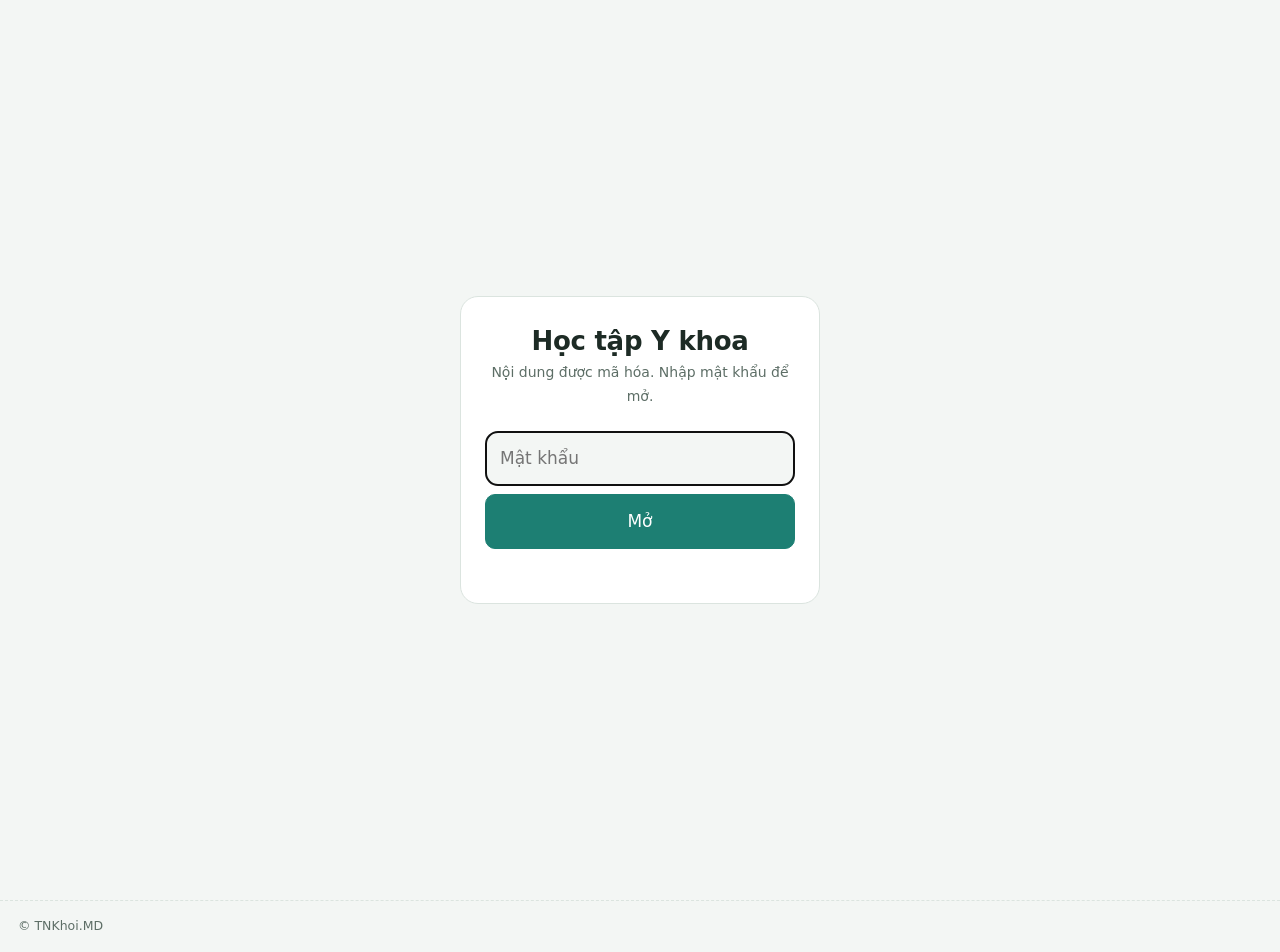
==== commit 9a6d7abf: "Add files via upload" ====
--- a/index.html
+++ b/index.html
@@ -44,11 +44,10 @@
     <div class="sbh">Khác</div>
     <nav class="sbmore" id="sbmore">
       <a href="#/khung" data-nav="khung"><svg class="ico" viewBox="0 0 24 24" aria-hidden="true"><path d="M9 6h11M9 12h11M9 18h11"/><path d="M4.5 6h.01M4.5 12h.01M4.5 18h.01"/></svg><span data-desc="Đề cương theo từng mục ôn thi">Đề cương ôn thi CCHN YKQGQ</span></a>
-      <a href="#/mindmap" data-nav="mindmap"><svg class="ico" viewBox="0 0 24 24" aria-hidden="true"><circle cx="12" cy="12" r="2.5"/><circle cx="5" cy="6" r="2"/><circle cx="5" cy="18" r="2"/><circle cx="19" cy="9" r="2"/><circle cx="19" cy="17" r="2"/><path d="M9.6 10.8L7 7.2M9.6 13.2L7 16.8M14.6 10.8L17 9.8M14.6 13.2L17 16"/></svg><span data-desc="Sơ đồ liên kết các bài trong module">Bản đồ module</span></a>
       <a href="#/congcu" data-nav="congcu"><svg class="ico" viewBox="0 0 24 24" aria-hidden="true"><rect x="5" y="3" width="14" height="18" rx="2"/><path d="M9 7h6M9 12h1M12 12h1M15 12h1M9 16h1M12 16h1M15 16h1"/></svg><span data-desc="Công thức và thang điểm lâm sàng">Công cụ tính toán</span></a>
       <a href="#/luudo" data-nav="luudo"><svg class="ico" viewBox="0 0 24 24" aria-hidden="true"><rect x="8" y="3" width="8" height="5" rx="1.5"/><rect x="3" y="16" width="6" height="5" rx="1.5"/><rect x="15" y="16" width="6" height="5" rx="1.5"/><path d="M12 8v3M6 16v-2h12v2"/></svg><span data-desc="Lưu đồ xử trí theo tình huống">Lưu đồ tiếp cận</span></a>
       <a href="#/sync" data-nav="sync"><svg class="ico" viewBox="0 0 24 24" aria-hidden="true"><path d="M20 11a8 8 0 0 0-14.9-3M4 5v4h4"/><path d="M4 13a8 8 0 0 0 14.9 3M20 19v-4h-4"/></svg><span data-desc="Gộp tiến độ học giữa các máy">Đồng bộ thiết bị</span></a>
-      <a href="#/volume" data-nav="volume"><svg class="ico" viewBox="0 0 24 24" aria-hidden="true"><path d="M5 20V12M12 20V5M19 20v-9"/></svg><span data-desc="Xem khối lượng kiến thức đã có">Lượng kiến thức</span></a>
+      <a href="#/volume" data-nav="volume"><svg class="ico" viewBox="0 0 24 24" aria-hidden="true"><path d="M5 20V12M12 20V5M19 20v-9"/></svg><span data-desc="Tài liệu và nguồn tham khảo của từng module">Kho nguồn</span></a>
       <details class="sbset" id="sbSettings"><summary><svg class="ico" viewBox="0 0 24 24" aria-hidden="true"><circle cx="12" cy="12" r="3"/><path d="M12 3v3M12 18v3M3 12h3M18 12h3M5.6 5.6l2.1 2.1M16.3 16.3l2.1 2.1M18.4 5.6l-2.1 2.1M7.7 16.3l-2.1 2.1"/></svg><span>Cài đặt</span></summary>
         <div id="setPanel">
           <div class="srow"><span>Cỡ chữ</span>
--- a/styles.css
+++ b/styles.css
@@ -20,6 +20,7 @@
   --c-warn:#a15c07;--b-warn:#fdf4df;    /* lưu ý, bẫy thi */
   --c-red:#b42318;--b-red:#fdeceb;      /* cấp cứu, nguy hiểm */
   --c-doc:#1d4ed8;--b-doc:#eaf1fd;      /* theo văn bản Bộ Y tế */
+  --c-fig:#7a4fb0;--b-fig:#f3eefb;      /* hình minh họa (sách gốc) */
   --c-ext:#b84509;--b-ext:#fff1e6;      /* ngoài tài liệu của bạn */
   --c-note:#4f5f58;--b-note:#eef2ef;    /* ghi chú */
   --c-crit:#0e6ba8;--b-crit:#e8f3fb;    /* tiêu chuẩn chẩn đoán */
@@ -41,7 +42,7 @@
   --nen:#86a9d8;--trieuchung:#62bccb;--benh:#e09a68;--cls:#a898d8;--dieutri:#6cc9b8;--phacdo:#e08585;
   --s1:#9aa8ba;--s2:#86a9d8;--s3:#62bccb;--s4:#a898d8;--s5:#e09a68;--s6:#e08585;--s7:#e28fba;--s8:#d9b863;--s9:#a9a9b3;--s10:#79c98f;--s11:#d9b062;--s12:#e69cc3;--s13:#5fd0bf;--s14:#a9d65a;--s15:#c3a7ec;--s16:#77bde6;
   --c-key:#86cfa8;--b-key:#203830;--c-tip:#82c8cf;--b-tip:#1f3a3b;--c-warn:#dcb86c;--b-warn:#38301c;
-  --c-red:#eb9d95;--b-red:#3d2623;--c-doc:#9dbcf2;--b-doc:#212f48;--c-ext:#f0b48c;--b-ext:#3b2d1f;
+  --c-red:#eb9d95;--b-red:#3d2623;--c-doc:#9dbcf2;--b-doc:#212f48;--c-fig:#c7a6ef;--b-fig:#2c2440;--c-ext:#f0b48c;--b-ext:#3b2d1f;
   --c-note:#b9c6bf;--b-note:#2a3330;--c-crit:#8fcdf0;--b-crit:#1d2e3c;--c-goal:#b9a4ef;--b-goal:#2b2640;--c-ind:#7ed8cc;--b-ind:#1b3330;--c-contra:#f2a7c0;--b-contra:#3d2230;--c-ae:#b8c4d4;--b-ae:#262e3a;--c-score:#c9d67e;--b-score:#2c3220;--c-conflict:#d9b898;--b-conflict:#332a22;--c-def:#a5b4fc;--b-def:#1f2340;--hl:#4d4416;--h4:#93b8d6;--onc:#14221d;--onb:#dfe6e2;--hsb:rgba(226,233,229,.92);
 }}
 :root[data-theme="dark"]{
@@ -50,7 +51,7 @@
   --nen:#86a9d8;--trieuchung:#62bccb;--benh:#e09a68;--cls:#a898d8;--dieutri:#6cc9b8;--phacdo:#e08585;
   --s1:#9aa8ba;--s2:#86a9d8;--s3:#62bccb;--s4:#a898d8;--s5:#e09a68;--s6:#e08585;--s7:#e28fba;--s8:#d9b863;--s9:#a9a9b3;--s10:#79c98f;--s11:#d9b062;--s12:#e69cc3;--s13:#5fd0bf;--s14:#a9d65a;--s15:#c3a7ec;--s16:#77bde6;
   --c-key:#86cfa8;--b-key:#203830;--c-tip:#82c8cf;--b-tip:#1f3a3b;--c-warn:#dcb86c;--b-warn:#38301c;
-  --c-red:#eb9d95;--b-red:#3d2623;--c-doc:#9dbcf2;--b-doc:#212f48;--c-ext:#f0b48c;--b-ext:#3b2d1f;
+  --c-red:#eb9d95;--b-red:#3d2623;--c-doc:#9dbcf2;--b-doc:#212f48;--c-fig:#c7a6ef;--b-fig:#2c2440;--c-ext:#f0b48c;--b-ext:#3b2d1f;
   --c-note:#b9c6bf;--b-note:#2a3330;--c-crit:#8fcdf0;--b-crit:#1d2e3c;--c-goal:#b9a4ef;--b-goal:#2b2640;--c-ind:#7ed8cc;--b-ind:#1b3330;--c-contra:#f2a7c0;--b-contra:#3d2230;--c-ae:#b8c4d4;--b-ae:#262e3a;--c-score:#c9d67e;--b-score:#2c3220;--c-conflict:#d9b898;--b-conflict:#332a22;--c-def:#a5b4fc;--b-def:#1f2340;--hl:#4d4416;--h4:#93b8d6;--onc:#14221d;--onb:#dfe6e2;--hsb:rgba(226,233,229,.92);
 }
 
@@ -73,6 +74,8 @@
 main h4{margin:1.5em 0 .5em;padding-bottom:6px;border-bottom:1.5px dashed var(--line);font-size:calc(17px * var(--fs));font-weight:800;color:var(--h4)}
 main h4::before{content:"";display:inline-block;width:9px;height:9px;margin:0 9px 1px 0;border-radius:3px;background:var(--c,var(--brand))}
 main h5{margin:1.1em 0 .3em;font-size:calc(15.5px * var(--fs));font-weight:800;color:var(--teal)}
+main h5::before{content:"";display:inline-block;width:7px;height:7px;margin:0 8px 1px 0;border-radius:2px;background:var(--c,var(--teal))}
+main h2::before{content:"";display:inline-block;width:9px;height:9px;margin:0 9px 1px 0;border-radius:3px;background:var(--c,var(--brand-d))}
 ul,ol{padding-left:22px;margin:4px 0}
 li{margin:3px 0}
 li>ul,li>ol{margin:2px 0}
@@ -142,7 +145,7 @@
 .modsec.on b{background:var(--onb,#fff);color:var(--c)}
 
 /* ---------- 6. Khung bố cục: mục lục bên trái + nội dung ---------- */
-.layout{display:grid;grid-template-columns:280px minmax(0,1fr);min-height:calc(100vh - var(--hdr2))}
+.layout{display:grid;grid-template-columns:var(--side-w,280px) minmax(0,1fr);min-height:calc(100vh - var(--hdr2))}
 .layout>*{min-width:0}   /* không để bảng hoặc nội dung rộng kéo cột ra ngoài màn hình */
 aside{position:sticky;top:var(--hdr2);max-height:calc(100vh - var(--hdr2));overflow:auto;padding:14px 12px 22px;background:var(--panel);border-right:1px solid var(--line)}
 main{min-width:0;width:100%;max-width:860px;padding:22px clamp(18px,4vw,44px) 36px;overflow-wrap:break-word;font-size:calc(16px * var(--fs))}
@@ -200,19 +203,22 @@
 .callout .ct{margin-bottom:4px;font-size:calc(11.5px * var(--fs));font-weight:800;letter-spacing:.08em;text-transform:uppercase;color:var(--cc,var(--c-note))}
 .callout p,.callout ul,.callout ol{margin:4px 0}
 .callout.key .ct::before{content:"📌 "}
+.callout.guide .ct::before{content:"📖 "}
 .callout.red .ct::before{content:"🆘 "}
 .callout.warn .ct::before{content:"⚠️ "}
 .callout.ind .ct::before{content:"✅ "}
 .callout.ae .ct::before{content:"⁉️ "}
-.callout.goal .ct::before{content:"🎯 "}
+.callout.goal .ct::before,.callout.learn .ct::before{content:"🎯 "}
 .callout.def .ct::before{content:"🫆 "}
-.callout.key{--cc:var(--c-key);--cb:var(--b-key)}
+.callout.key,.callout.guide{--cc:var(--c-key);--cb:var(--b-key)}
 .callout.study{--cc:var(--c-key);--cb:var(--b-key)}
-.callout.tip{--cc:var(--c-tip);--cb:var(--b-tip);position:relative;margin:22px 0 14px;padding:14px 16px 10px;border:1px solid var(--cc);border-radius:12px}
-.callout.tip .ct{position:absolute;top:-22px;left:-1px;margin:0;padding:3px 10px;border-radius:8px 8px 0 0;background:var(--cc);color:var(--onc,#fff);line-height:1.3}
+.callout.tip,.callout.case{--cc:var(--c-tip);--cb:var(--b-tip);position:relative;margin:22px 0 14px;padding:14px 16px 10px;border:1px solid var(--cc);border-radius:12px}
+.callout.tip .ct,.callout.case .ct{position:absolute;top:-22px;left:-1px;margin:0;padding:3px 10px;border-radius:8px 8px 0 0;background:var(--cc);color:var(--onc,#fff);line-height:1.3}
 .callout.warn{--cc:var(--c-warn);--cb:var(--b-warn);border:1.5px dotted var(--cc);border-radius:12px}
 .callout.red{--cc:var(--c-red);--cb:var(--b-red);border:1px solid var(--cc);border-radius:12px}
 .callout.doc{--cc:var(--c-doc);--cb:var(--b-doc)}
+.callout.fig{--cc:var(--c-fig);--cb:var(--b-fig);border-left-style:double;border-left-width:6px}
+.callout.fig .ct::before{content:"🖼 "}
 .callout.ext{--cc:var(--c-ext);--cb:var(--b-ext);border-left-style:dashed}
 .callout.note{--cc:var(--c-note);--cb:var(--b-note)}
 .callout.criteria{--cc:var(--c-crit);--cb:var(--b-crit)}
@@ -222,7 +228,7 @@
 .callout.def::before{content:"\201C";position:absolute;left:9px;top:-4px;font-size:36px;line-height:1;color:var(--cc);font-family:var(--font-voice,Georgia,serif)}
 .callout.criteria,.callout.score{position:relative;margin:22px 0 14px;padding:14px 16px 10px;border:1px solid var(--cc);border-radius:12px}
 .callout.criteria .ct,.callout.score .ct{position:absolute;top:-9px;left:12px;margin:0;padding:0 6px;background:var(--bg);line-height:1.3}
-.callout.goal{--cc:var(--c-goal);--cb:var(--b-goal);border:3px double var(--cc);border-radius:6px}
+.callout.goal,.callout.learn{--cc:var(--c-goal);--cb:var(--b-goal);border:3px double var(--cc);border-radius:6px}
 .callout.ind{--cc:var(--c-ind);--cb:var(--b-ind)}
 .callout.contra{--cc:var(--c-contra);--cb:var(--b-contra);border:1.5px solid var(--cc);border-radius:12px}
 .callout.contra .ct::before{content:"❌ "}
@@ -241,6 +247,7 @@
 /* nét đứt mờ, mỏng giữa các cột (cột cuối không có) */
 th:not(:last-child),td:not(:last-child){border-right:1px dashed color-mix(in srgb,var(--line) 75%,transparent)}
 th:not(:last-child){border-right-color:rgba(255,255,255,.35)}
+.tcap{margin:14px 0 4px;font-size:calc(14.5px * var(--fs));font-weight:700;color:var(--h4)}
 .tw{margin:12px 0;overflow-x:auto}
 .tw table{display:table;margin:0;min-width:100%}
 /* bảng dài: khung cuộn riêng, dòng tiêu đề dính trên cùng khi cuộn */
@@ -505,7 +512,7 @@
 .sbset>summary .ico{width:18px;height:18px;color:var(--mute)}
 .sbset[open]>summary{font-weight:800}
 /* nút đóng/mở thanh bên: nằm giữa chiều cao khung, đúng đường biên thanh bên và nội dung */
-.edge{position:fixed;z-index:19;top:50%;left:280px;transform:translate(-50%,-50%);display:grid;place-items:center;width:22px;height:60px;padding:0;border:1px solid var(--line);border-radius:999px;background:var(--panel);color:var(--mute);box-shadow:0 2px 8px rgba(0,0,0,.1);cursor:pointer;transition:background .15s,color .15s}
+.edge{position:fixed;z-index:19;top:50%;left:var(--side-w,280px);transform:translate(-50%,-50%);display:grid;place-items:center;width:22px;height:60px;padding:0;border:1px solid var(--line);border-radius:999px;background:var(--panel);color:var(--mute);box-shadow:0 2px 8px rgba(0,0,0,.1);cursor:pointer;transition:background .15s,color .15s}
 .edge:hover{background:var(--brand);border-color:var(--brand);color:var(--onc,#fff)}
 .edge .ico{width:16px;height:16px}
 html.side-off .edge{left:0;transform:translate(0,-50%);border-radius:0 999px 999px 0;border-left:0}
@@ -795,16 +802,22 @@
 /* ---------- Bản đồ tư duy của module ---------- */
 .mm{display:grid;grid-template-columns:minmax(170px,220px) minmax(0,1fr);gap:18px;align-items:start;margin:8px 0 16px}
 .mm-root{position:sticky;top:calc(var(--hdr2) + 12px);padding:18px 16px;border-radius:18px;background:var(--brand);color:var(--onc,#fff);font-size:calc(18px * var(--fs));font-weight:800;line-height:1.3;box-shadow:0 12px 26px -14px rgba(15,40,60,.4)}
-.mm-branches{display:grid;gap:10px}
+.mm-rail{position:sticky;top:calc(var(--hdr2) + 12px);display:grid;gap:8px;align-self:start;max-height:calc(100vh - var(--hdr2) - 36px);overflow:auto}
+.mm-rail .mm-root{position:static;padding:12px 14px;border-radius:14px;background:var(--panel);color:var(--ink);font-size:calc(15px * var(--fs));font-weight:700;text-decoration:none;box-shadow:0 6px 14px -12px rgba(15,40,60,.35)}
+.mm-rail .mm-root.on{background:var(--brand);color:var(--onc,#fff);font-weight:800;box-shadow:0 12px 26px -14px rgba(15,40,60,.4)}
+@media (max-width:820px){.mm{grid-template-columns:minmax(0,1fr)}.mm-rail{position:static;grid-auto-flow:column;grid-auto-columns:max-content;overflow-x:auto;max-height:none}}
+.mm-branches{display:grid;gap:8px}
 .mm-sec{border-left:4px solid var(--c);border-radius:0 14px 14px 0;background:var(--panel);box-shadow:0 6px 14px -12px rgba(15,40,60,.35)}
 .mm-sec>summary{padding:10px 14px;font-size:calc(15px * var(--fs));font-weight:800;cursor:pointer;list-style:none;color:var(--ink)}
 .mm-sec>summary::-webkit-details-marker{display:none}
 .mm-sec>summary b{color:var(--c)}
 .mm-sec>summary small{margin-left:6px;padding:1px 8px;border-radius:999px;background:color-mix(in srgb,var(--c) 14%,transparent);color:var(--c);font-weight:800}
-.mm-sec>ul{list-style:none;margin:0;padding:0 10px 10px;display:grid;grid-template-columns:repeat(auto-fill,minmax(210px,1fr));gap:4px 8px}
-.mm-sec>ul a{display:block;padding:6px 10px;border-radius:9px;color:var(--ink);text-decoration:none;font-size:calc(14px * var(--fs))}
+.mm-sec>ul{list-style:none;margin:0;padding:0 12px 8px;display:grid;grid-template-columns:repeat(2,minmax(0,1fr));gap:0 16px}
+.mm-sec>ul li{margin:0}
+.mm-sec>ul a{display:block;padding:2px 8px;border-radius:8px;color:var(--ink);text-decoration:none;font-size:calc(16px * var(--fs));line-height:1.3}
 .mm-sec>ul a:hover{background:color-mix(in srgb,var(--c) 12%,transparent)}
-@media (max-width:820px){.mm{grid-template-columns:1fr}.mm-root{position:static;text-align:center}.mm-sec>ul{grid-template-columns:1fr}}
+.mm-filter-wrap{display:none}
+@media (max-width:820px){.mm{grid-template-columns:1fr}.mm-root{position:static;text-align:center}.mm-sec>ul{grid-template-columns:1fr}.mm-rail{display:none}.mm-filter-wrap{display:block;position:relative}.mm-filter{width:100%;padding:12px 14px;border-radius:14px;border:1px solid color-mix(in srgb,var(--ink) 18%,transparent);background:var(--panel);color:var(--ink);font-size:calc(16px * var(--fs));box-sizing:border-box}.mm-filter-list{position:static;margin-top:10px;display:grid;gap:4px;padding:6px;border-radius:14px;background:var(--panel);box-shadow:0 6px 16px -12px rgba(15,40,60,.35)}.mm-filter-list[hidden]{display:none}.mm-filter-list a[hidden]{display:none}.mm-filter-list .mm-root{position:static;text-align:left;padding:10px 12px;border-radius:10px;background:transparent;color:var(--ink);font-size:calc(15px * var(--fs));font-weight:700;box-shadow:none;text-decoration:none}.mm-filter-list .mm-root.on{background:var(--brand);color:var(--onc,#fff)}}
 /* ---------- Tìm kiếm theo ý ---------- */
 #results .sechdr{padding:6px 12px 2px;font-size:calc(11px * var(--fs));font-weight:800;letter-spacing:.08em;text-transform:uppercase;color:var(--mute)}
 #results .sechit{display:block;padding:8px 12px;border-radius:10px;color:var(--ink);text-decoration:none}
@@ -922,37 +935,37 @@
 .scard span{font-size:calc(12.5px * var(--fs));color:var(--mute);font-weight:400}
 
 /* biểu tượng module thay mũi tên đầu dòng; mũi tên chuyển ra cuối dòng để vẫn thấy trạng thái đóng/mở */
-:is(#tree,#sheet,#khacmods) details.mod[data-mod="giai-phau-sinh-ly"]{--mi:url("data:image/svg+xml,%3Csvg%20xmlns='http://www.w3.org/2000/svg'%20viewBox='0%200%2024%2024'%20fill='none'%20stroke='black'%20stroke-width='1.9'%20stroke-linecap='round'%20stroke-linejoin='round'%3E%3Ccircle%20cx='12'%20cy='4.2'%20r='2.3'/%3E%3Cpath%20d='M7.5%2021.5v-9a2%202%200%200%201%202-2h5a2%202%200%200%201%202%202v9M12%2021.5v-4'/%3E%3Cpath%20d='M12%2016.2l-1.8-1.7a1.1%201.1%200%200%201%201.5-1.6l.3.3.3-.3a1.1%201.1%200%200%201%201.5%201.6z'/%3E%3C/svg%3E")}
-:is(#tree,#sheet,#khacmods) details.mod[data-mod="tim-mach"]{--mi:url("data:image/svg+xml,%3Csvg%20xmlns='http://www.w3.org/2000/svg'%20viewBox='0%200%2024%2024'%20fill='none'%20stroke='black'%20stroke-width='1.9'%20stroke-linecap='round'%20stroke-linejoin='round'%3E%3Cpath%20d='M12%2020s-8-4.6-8-10.5A4.3%204.3%200%200%201%2012%207a4.3%204.3%200%200%201%208%202.5C20%2015.4%2012%2020%2012%2020z'/%3E%3Cpath%20d='M3.5%2012.5h4l1.5-2.5%202.5%205%201.5-2.5h7.5'/%3E%3C/svg%3E")}
-:is(#tree,#sheet,#khacmods) details.mod[data-mod="ho-hap"]{--mi:url("data:image/svg+xml,%3Csvg%20xmlns='http://www.w3.org/2000/svg'%20viewBox='0%200%2024%2024'%20fill='none'%20stroke='black'%20stroke-width='1.9'%20stroke-linecap='round'%20stroke-linejoin='round'%3E%3Cpath%20d='M12%203.5v8M12%2011.5c-1.5%201-3%201.5-3%201.5M12%2011.5c1.5%201%203%201.5%203%201.5'/%3E%3Cpath%20d='M9%208C6%208%203.5%2013%203.5%2017c0%201.7%201%202.8%202.6%202.8S9%2018.5%209%2016.5z'/%3E%3Cpath%20d='M15%208c3%200%205.5%205%205.5%209%200%201.7-1%202.8-2.6%202.8S15%2018.5%2015%2016.5z'/%3E%3C/svg%3E")}
-:is(#tree,#sheet,#khacmods) details.mod[data-mod="ung-buou"]{--mi:url("data:image/svg+xml,%3Csvg%20xmlns='http://www.w3.org/2000/svg'%20viewBox='0%200%2024%2024'%20fill='none'%20stroke='black'%20stroke-width='1.9'%20stroke-linecap='round'%20stroke-linejoin='round'%3E%3Cpath%20d='M12%2013C4.5%2010.5%205%202.5%2012%202.500S19.5%2010.5%2012%2013z'/%3E%3Cpath%20d='M12%2013l-5%208.500M12%2013l5%208.5'/%3E%3C/svg%3E")}
-:is(#tree,#sheet,#khacmods) details.mod[data-mod="ngoai-tong-quat"]{--mi:url("data:image/svg+xml,%3Csvg%20xmlns='http://www.w3.org/2000/svg'%20viewBox='0%200%2024%2024'%20fill='none'%20stroke='black'%20stroke-width='1.9'%20stroke-linecap='round'%20stroke-linejoin='round'%3E%3Cg%20transform='rotate%28-45%2012%2012%29'%3E%3Cpath%20d='M2.5%2011h9.5v2H2.5a1%201%200%200%201%200-2z'/%3E%3Cpath%20d='M12%209.5h4.500c2.5%200%204.5%201%205.5%202.5-2.5%203.5-6.5%203-10%201.500z'/%3E%3Cpath%20d='M5%2011v2M7.5%2011v2'/%3E%3C/g%3E%3C/svg%3E")}
-:is(#tree,#sheet,#khacmods) details.mod[data-mod="san-khoa"]{--mi:url("data:image/svg+xml,%3Csvg%20xmlns='http://www.w3.org/2000/svg'%20viewBox='0%200%2024%2024'%20fill='none'%20stroke='black'%20stroke-width='1.9'%20stroke-linecap='round'%20stroke-linejoin='round'%3E%3Cpath%20d='M12%2020.500c-2.5%200-4-1.5-4-4%200-2%201-3.5%201.5-5.5.5-1.5%201-2.5%202.5-2.500s2%201%202.5%202.500c.5%202%201.5%203.5%201.5%205.5%200%202.5-1.5%204-4%204z'/%3E%3Cpath%20d='M9.5%208.500C7%208%205.5%206.5%205.5%205M14.5%208.500C17%208%2018.5%206.5%2018.5%205'/%3E%3Ccircle%20cx='4.5'%20cy='4'%20r='1.7'/%3E%3Ccircle%20cx='19.5'%20cy='4'%20r='1.7'/%3E%3C/svg%3E")}
-:is(#tree,#sheet,#khacmods) details.mod[data-mod="nhi-khoa"]{--mi:url("data:image/svg+xml,%3Csvg%20xmlns='http://www.w3.org/2000/svg'%20viewBox='0%200%2024%2024'%20fill='none'%20stroke='black'%20stroke-width='1.9'%20stroke-linecap='round'%20stroke-linejoin='round'%3E%3Ccircle%20cx='12'%20cy='12.5'%20r='8'/%3E%3Cpath%20d='M12%204.5c1.8-.4%203%201%202.2%202.2-.7%201-2.2.8-2.2-.2'/%3E%3Cpath%20d='M9.2%2011.5h.01M14.8%2011.5h.01M9.8%2015.5c1.3%201.2%203.1%201.2%204.4%200'/%3E%3C/svg%3E")}
-:is(#tree,#sheet,#khacmods) details.mod[data-mod="hscc"]{--mi:url("data:image/svg+xml,%3Csvg%20xmlns='http://www.w3.org/2000/svg'%20viewBox='0%200%2024%2024'%20fill='none'%20stroke='black'%20stroke-width='1.9'%20stroke-linecap='round'%20stroke-linejoin='round'%3E%3Cpath%20d='M7%2018v-5a5%205%200%200%201%2010%200v5M5%2018h14M4%2021h16M12%203v2.5M4.8%206.5l1.7%201.7M19.2%206.5l-1.7%201.7'/%3E%3C/svg%3E")}
-:is(#tree,#sheet,#khacmods) details.mod[data-mod="phap-luat"]{--mi:url("data:image/svg+xml,%3Csvg%20xmlns='http://www.w3.org/2000/svg'%20viewBox='0%200%2024%2024'%20fill='none'%20stroke='black'%20stroke-width='1.9'%20stroke-linecap='round'%20stroke-linejoin='round'%3E%3Cpath%20d='M12%204v16M7%2020h10M5%207h14'/%3E%3Cpath%20d='M5%207l-3%207a3%203%200%200%200%206%200zM19%207l-3%207a3%203%200%200%200%206%200z'/%3E%3C/svg%3E")}
-:is(#tree,#sheet,#khacmods) details.mod[data-mod="duoc-ly"]{--mi:url("data:image/svg+xml,%3Csvg%20xmlns='http://www.w3.org/2000/svg'%20viewBox='0%200%2024%2024'%20fill='none'%20stroke='black'%20stroke-width='1.9'%20stroke-linecap='round'%20stroke-linejoin='round'%3E%3Cpath%20d='M10.5%2020.5a4.95%204.95%200%200%201-7-7l10-10a4.95%204.95%200%200%201%207%207z'/%3E%3Cpath%20d='M8.5%208.5l7%207'/%3E%3C/svg%3E")}
-:is(#tree,#sheet,#khacmods) details.mod[data-mod="dinh-duong"]{--mi:url("data:image/svg+xml,%3Csvg%20xmlns='http://www.w3.org/2000/svg'%20viewBox='0%200%2024%2024'%20fill='none'%20stroke='black'%20stroke-width='1.9'%20stroke-linecap='round'%20stroke-linejoin='round'%3E%3Cpath%20d='M12%207.5C10%205.5%204.5%206.5%204.5%2012c0%204.5%203%209%205.5%209%201%200%201.5-.5%202-.5s1%20.5%202%20.5c2.5%200%205.5-4.5%205.5-9%200-5.5-5.5-6.5-7.5-4.5z'/%3E%3Cpath%20d='M12%207.5c0-2%201-3.5%203-4.5'/%3E%3C/svg%3E")}
-:is(#tree,#sheet,#khacmods) details.mod[data-mod="mien-dich-di-ung"]{--mi:url("data:image/svg+xml,%3Csvg%20xmlns='http://www.w3.org/2000/svg'%20viewBox='0%200%2024%2024'%20fill='none'%20stroke='black'%20stroke-width='1.9'%20stroke-linecap='round'%20stroke-linejoin='round'%3E%3Cpath%20d='M12%203l7.5%203v5.5c0%204.8-3.2%208-7.5%209.5-4.3-1.5-7.5-4.7-7.5-9.5V6z'/%3E%3Cpath%20d='M8.8%2012l2.2%202.2%204.2-4.4'/%3E%3C/svg%3E")}
-:is(#tree,#sheet,#khacmods) details.mod[data-mod="truyen-nhiem"]{--mi:url("data:image/svg+xml,%3Csvg%20xmlns='http://www.w3.org/2000/svg'%20viewBox='0%200%2024%2024'%20fill='none'%20stroke='black'%20stroke-width='1.9'%20stroke-linecap='round'%20stroke-linejoin='round'%3E%3Ccircle%20cx='12'%20cy='12'%20r='4.5'/%3E%3Cpath%20d='M12%202.5v3M12%2018.5v3M2.5%2012h3M18.5%2012h3M5.3%205.3l2.1%202.1M16.6%2016.6l2.1%202.1M18.7%205.3l-2.1%202.1M7.4%2016.6l-2.1%202.1'/%3E%3C/svg%3E")}
-:is(#tree,#sheet,#khacmods) details.mod[data-mod="huyet-hoc-bach-huyet"]{--mi:url("data:image/svg+xml,%3Csvg%20xmlns='http://www.w3.org/2000/svg'%20viewBox='0%200%2024%2024'%20fill='none'%20stroke='black'%20stroke-width='1.9'%20stroke-linecap='round'%20stroke-linejoin='round'%3E%3Cpath%20d='M12%203s6.5%206.5%206.5%2011.5a6.5%206.5%200%200%201-13%200C5.5%209.5%2012%203%2012%203z'/%3E%3Cpath%20d='M8.8%2014.5a3.3%203.3%200%200%200%203.2%203.3'/%3E%3C/svg%3E")}
-:is(#tree,#sheet,#khacmods) details.mod[data-mod="tam-than-hanh-vi"]{--mi:url("data:image/svg+xml,%3Csvg%20xmlns='http://www.w3.org/2000/svg'%20viewBox='0%200%2024%2024'%20fill='none'%20stroke='black'%20stroke-width='1.9'%20stroke-linecap='round'%20stroke-linejoin='round'%3E%3Cpath%20d='M10%2021v-4C6.5%2015.5%205%2013%205%2010a7%207%200%200%201%2014%200c0%20.8.4%201.6%201%202.200l-1.5.8V15c0%201-.8%201.5-1.8%201.500H15V21z'/%3E%3Cpath%20d='M11.5%2013s-2.5-1.5-2.5-3.200a1.3%201.3%200%200%201%202.5-.5%201.3%201.3%200%200%201%202.5.5c0%201.7-2.5%203.2-2.5%203.200z'/%3E%3C/svg%3E")}
-:is(#tree,#sheet,#khacmods) details.mod[data-mod="than-kinh-giac-quan"]{--mi:url("data:image/svg+xml,%3Csvg%20xmlns='http://www.w3.org/2000/svg'%20viewBox='0%200%2024%2024'%20fill='none'%20stroke='black'%20stroke-width='1.9'%20stroke-linecap='round'%20stroke-linejoin='round'%3E%3Cpath%20d='M12%205.5A3%203%200%200%200%206.5%204%203.5%203.5%200%200%200%204%208a3.5%203.5%200%200%200%20.5%206A3.5%203.5%200%200%200%208%2020a3%203%200%200%200%204-1.5zM12%205.5A3%203%200%200%201%2017.5%204%203.5%203.5%200%200%201%2020%208a3.5%203.5%200%200%201-.5%206A3.5%203.5%200%200%201%2016%2020a3%203%200%200%201-4-1.5z'/%3E%3Cpath%20d='M8%2010h2M16%2010h-2M8%2014.5h2M16%2014.5h-2'/%3E%3C/svg%3E")}
-:is(#tree,#sheet,#khacmods) details.mod[data-mod="da-lieu"]{--mi:url("data:image/svg+xml,%3Csvg%20xmlns='http://www.w3.org/2000/svg'%20viewBox='0%200%2024%2024'%20fill='none'%20stroke='black'%20stroke-width='1.9'%20stroke-linecap='round'%20stroke-linejoin='round'%3E%3Ccircle%20cx='10'%20cy='10'%20r='6.5'/%3E%3Cpath%20d='M14.8%2014.8L20.5%2020.5M7.8%208.5h.01M11.3%207.8h.01M9.5%2012h.01M12.5%2011h.01'/%3E%3C/svg%3E")}
-:is(#tree,#sheet,#khacmods) details.mod[data-mod="co-xuong-khop"]{--mi:url("data:image/svg+xml,%3Csvg%20xmlns='http://www.w3.org/2000/svg'%20viewBox='0%200%2024%2024'%20fill='none'%20stroke='black'%20stroke-width='1.9'%20stroke-linecap='round'%20stroke-linejoin='round'%3E%3Cg%20transform='rotate%28-45%2012%2012%29'%3E%3Cpath%20d='M6.8%209.5H17.2A2.2%202.2%200%201%201%2019%2010.4V13.6A2.2%202.2%200%201%201%2017.2%2014.5H6.8A2.2%202.2%200%201%201%205%2013.6V10.4A2.2%202.2%200%201%201%206.8%209.5z'/%3E%3C/g%3E%3C/svg%3E")}
-:is(#tree,#sheet,#khacmods) details.mod[data-mod="tieu-hoa-gan-mat"]{--mi:url("data:image/svg+xml,%3Csvg%20xmlns='http://www.w3.org/2000/svg'%20viewBox='0%200%2024%2024'%20fill='none'%20stroke='black'%20stroke-width='1.9'%20stroke-linecap='round'%20stroke-linejoin='round'%3E%3Cpath%20d='M8.5%203v2.500c0%202%201.5%203%203.5%203.5%203%20.8%207.5%202%207.5%206.5%200%203.5-3%205.5-6.5%205.500C8%2021%204%2017.5%204%2012.500c0-2%20.8-3%201.8-3.8'/%3E%3Cpath%20d='M12.5%203v2.200M7%203h6M10%2014.500c1.5%201.5%204%201.5%205.5%200'/%3E%3C/svg%3E")}
-:is(#tree,#sheet,#khacmods) details.mod[data-mod="than-nieu"]{--mi:url("data:image/svg+xml,%3Csvg%20xmlns='http://www.w3.org/2000/svg'%20viewBox='0%200%2024%2024'%20fill='none'%20stroke='black'%20stroke-width='1.9'%20stroke-linecap='round'%20stroke-linejoin='round'%3E%3Cpath%20d='M9%204C5.5%204%204%208%204%2012s1.5%208%205%208c2.2%200%203.2-1.5%203.2-3.5%200-1.2-1-1.7-1-3.200s1-2%201-3.500C12.2%206.5%2011%204%209%204z'/%3E%3Cpath%20d='M13%2012.500c3%200%205.5%201%205.5%204v4'/%3E%3C/svg%3E")}
-:is(#tree,#sheet,#khacmods) details.mod[data-mod="noi-tiet-chuyen-hoa"]{--mi:url("data:image/svg+xml,%3Csvg%20xmlns='http://www.w3.org/2000/svg'%20viewBox='0%200%2024%2024'%20fill='none'%20stroke='black'%20stroke-width='1.9'%20stroke-linecap='round'%20stroke-linejoin='round'%3E%3Cpath%20d='M11.2%2011C10.5%208%208.5%205%206.5%205.5%204.5%206.5%204.5%2013%206.5%2017c1.3%202.5%204%202.5%204.7-.5.3-1.5.300-3.5%200-5.500z'/%3E%3Cpath%20d='M12.8%2011c.7-3%202.7-6%204.7-5.5%202%201%202%207.5%200%2011.5-1.3%202.5-4%202.5-4.7-.5-.3-1.5-.3-3.5%200-5.500z'/%3E%3Cpath%20d='M11.5%2013h1M12%203v5M12%2018v3'/%3E%3C/svg%3E")}
-:is(#tree,#sheet,#khacmods) details.mod[data-mod="thong-ke-dich-te"]{--mi:url("data:image/svg+xml,%3Csvg%20xmlns='http://www.w3.org/2000/svg'%20viewBox='0%200%2024%2024'%20fill='none'%20stroke='black'%20stroke-width='1.9'%20stroke-linecap='round'%20stroke-linejoin='round'%3E%3Cpath%20d='M4%2020V4M4%2020h16M8%2016v-4M12%2016V8M16%2016v-6M20%2016V7'/%3E%3C/svg%3E")}
-:is(#tree,#sheet,#khacmods) details.mod[data-mod="di-truyen-te-bao"]{--mi:url("data:image/svg+xml,%3Csvg%20xmlns='http://www.w3.org/2000/svg'%20viewBox='0%200%2024%2024'%20fill='none'%20stroke='black'%20stroke-width='1.9'%20stroke-linecap='round'%20stroke-linejoin='round'%3E%3Cpath%20d='M8%203c0%205%208%205%208%209s-8%204-8%209M16%203c0%205-8%205-8%209s8%204%208%209M9.5%206.5h5M8.8%2012h6.4M9.5%2017.5h5'/%3E%3C/svg%3E")}
-:is(#tree,#sheet,#khacmods) details.mod[data-mod="doc-ecg"]{--mi:url("data:image/svg+xml,%3Csvg%20xmlns='http://www.w3.org/2000/svg'%20viewBox='0%200%2024%2024'%20fill='none'%20stroke='black'%20stroke-width='1.9'%20stroke-linecap='round'%20stroke-linejoin='round'%3E%3Cpath%20d='M2%2012h4.5L9%205.5l3.5%2013L15%2012h7'/%3E%3C/svg%3E")}
-:is(#tree,#sheet,#khacmods) details.mod[data-mod="doc-xquang-nguc"]{--mi:url("data:image/svg+xml,%3Csvg%20xmlns='http://www.w3.org/2000/svg'%20viewBox='0%200%2024%2024'%20fill='none'%20stroke='black'%20stroke-width='1.9'%20stroke-linecap='round'%20stroke-linejoin='round'%3E%3Cpath%20d='M12%203.5v17M12%207.5c-3%200-5.5%201-6.5%203M12%207.5c3%200%205.5%201%206.5%203M12%2012c-3%200-5.5%201-6.5%203M12%2012c3%200%205.5%201%206.5%203M12%2016.5c-2%200-4%20.7-5%202M12%2016.5c2%200%204%20.7%205%202'/%3E%3C/svg%3E")}
-:is(#tree,#sheet,#khacmods) details.mod[data-mod="kham-lam-sang"]{--mi:url("data:image/svg+xml,%3Csvg%20xmlns='http://www.w3.org/2000/svg'%20viewBox='0%200%2024%2024'%20fill='none'%20stroke='black'%20stroke-width='1.9'%20stroke-linecap='round'%20stroke-linejoin='round'%3E%3Cpath%20d='M6%203v6a4%204%200%200%200%208%200V3M6%203H4.5M14%203h1.5M10%2013v3a5%205%200%200%200%2010%200v-2'/%3E%3Ccircle%20cx='20'%20cy='12'%20r='2'/%3E%3C/svg%3E")}
-:is(#tree,#sheet,#khacmods) details.mod[data-mod="trieu-chung-hoc"]{--mi:url("data:image/svg+xml,%3Csvg%20xmlns='http://www.w3.org/2000/svg'%20viewBox='0%200%2024%2024'%20fill='none'%20stroke='black'%20stroke-width='1.9'%20stroke-linecap='round'%20stroke-linejoin='round'%3E%3Cpath%20d='M14%2014.6V5a2%202%200%200%200-4%200v9.6a4%204%200%201%200%204%200zM12%209v8'/%3E%3Cpath%20d='M17.5%206h3M17.5%209.5h2'/%3E%3C/svg%3E")}
-:is(#tree,#sheet,#khacmods) details.mod[data-mod="y-duc-ky-nang-an-toan"]{--mi:url("data:image/svg+xml,%3Csvg%20xmlns='http://www.w3.org/2000/svg'%20viewBox='0%200%2024%2024'%20fill='none'%20stroke='black'%20stroke-width='1.9'%20stroke-linecap='round'%20stroke-linejoin='round'%3E%3Cpath%20d='M12%2011.5s-4-2.3-4-5.2A2.2%202.2%200%200%201%2012%205a2.2%202.2%200%200%201%204%201.3c0%202.9-4%205.2-4%205.2z'/%3E%3Cpath%20d='M3%2015h3.5l3.5%201.5h4a1.5%201.5%200%200%200%200-3h-3M14%2016.5l5-2.5a1.5%201.5%200%200%201%201.800%202.2L16%2020.5H9.5L6.5%2019H3'/%3E%3C/svg%3E")}
-:is(#tree,#sheet,#khacmods) details.mod[data-mod="chan-doan-hinh-anh"]{--mi:url("data:image/svg+xml,%3Csvg%20xmlns='http://www.w3.org/2000/svg'%20viewBox='0%200%2024%2024'%20fill='none'%20stroke='black'%20stroke-width='1.9'%20stroke-linecap='round'%20stroke-linejoin='round'%3E%3Cpath%20d='M4%208V5.5A1.5%201.5%200%200%201%205.5%204H8M16%204h2.5A1.5%201.5%200%200%201%2020%205.5V8M20%2016v2.5a1.5%201.5%200%200%201-1.5%201.5H16M8%2020H5.5A1.5%201.5%200%200%201%204%2018.5V16'/%3E%3Ccircle%20cx='12'%20cy='12'%20r='3.5'/%3E%3C/svg%3E")}
-:is(#tree,#sheet,#khacmods) details.mod[data-mod="sinh-ly-dap-ung"]{--mi:url("data:image/svg+xml,%3Csvg%20xmlns='http://www.w3.org/2000/svg'%20viewBox='0%200%2024%2024'%20fill='none'%20stroke='black'%20stroke-width='1.9'%20stroke-linecap='round'%20stroke-linejoin='round'%3E%3Cpath%20d='M19.5%209A8%208%200%200%200%205%205.8L4%208M4.5%2015a8%208%200%200%200%2014.5%203.2L20%2016'/%3E%3Cpath%20d='M4%204v4h4M20%2020v-4h-4'/%3E%3C/svg%3E")}
-:is(#tree,#sheet,#khacmods) details.mod[data-mod="lao-khoa"]{--mi:url("data:image/svg+xml,%3Csvg%20xmlns='http://www.w3.org/2000/svg'%20viewBox='0%200%2024%2024'%20fill='none'%20stroke='black'%20stroke-width='1.9'%20stroke-linecap='round'%20stroke-linejoin='round'%3E%3Ccircle%20cx='11'%20cy='5'%20r='2'/%3E%3Cpath%20d='M11%208.5l-1.5%205.5%202.5%201.5V21M9.5%2011.5h3.5M15.5%2021V12a2%202%200%200%201%204%200'/%3E%3C/svg%3E")}
+:is(#tree,#sheet,#khacmods) details.mod[data-mod="giai-phau-sinh-ly"],.mm-filter-list a[data-mod="giai-phau-sinh-ly"]{--mi:url("data:image/svg+xml,%3Csvg%20xmlns='http://www.w3.org/2000/svg'%20viewBox='0%200%2024%2024'%20fill='none'%20stroke='black'%20stroke-width='1.9'%20stroke-linecap='round'%20stroke-linejoin='round'%3E%3Ccircle%20cx='12'%20cy='4.2'%20r='2.3'/%3E%3Cpath%20d='M7.5%2021.5v-9a2%202%200%200%201%202-2h5a2%202%200%200%201%202%202v9M12%2021.5v-4'/%3E%3Cpath%20d='M12%2016.2l-1.8-1.7a1.1%201.1%200%200%201%201.5-1.6l.3.3.3-.3a1.1%201.1%200%200%201%201.5%201.6z'/%3E%3C/svg%3E")}
+:is(#tree,#sheet,#khacmods) details.mod[data-mod="tim-mach"],.mm-filter-list a[data-mod="tim-mach"]{--mi:url("data:image/svg+xml,%3Csvg%20xmlns='http://www.w3.org/2000/svg'%20viewBox='0%200%2024%2024'%20fill='none'%20stroke='black'%20stroke-width='1.9'%20stroke-linecap='round'%20stroke-linejoin='round'%3E%3Cpath%20d='M12%2020s-8-4.6-8-10.5A4.3%204.3%200%200%201%2012%207a4.3%204.3%200%200%201%208%202.5C20%2015.4%2012%2020%2012%2020z'/%3E%3Cpath%20d='M3.5%2012.5h4l1.5-2.5%202.5%205%201.5-2.5h7.5'/%3E%3C/svg%3E")}
+:is(#tree,#sheet,#khacmods) details.mod[data-mod="ho-hap"],.mm-filter-list a[data-mod="ho-hap"]{--mi:url("data:image/svg+xml,%3Csvg%20xmlns='http://www.w3.org/2000/svg'%20viewBox='0%200%2024%2024'%20fill='none'%20stroke='black'%20stroke-width='1.9'%20stroke-linecap='round'%20stroke-linejoin='round'%3E%3Cpath%20d='M12%203.5v8M12%2011.5c-1.5%201-3%201.5-3%201.5M12%2011.5c1.5%201%203%201.5%203%201.5'/%3E%3Cpath%20d='M9%208C6%208%203.5%2013%203.5%2017c0%201.7%201%202.8%202.6%202.8S9%2018.5%209%2016.5z'/%3E%3Cpath%20d='M15%208c3%200%205.5%205%205.5%209%200%201.7-1%202.8-2.6%202.8S15%2018.5%2015%2016.5z'/%3E%3C/svg%3E")}
+:is(#tree,#sheet,#khacmods) details.mod[data-mod="ung-buou"],.mm-filter-list a[data-mod="ung-buou"]{--mi:url("data:image/svg+xml,%3Csvg%20xmlns='http://www.w3.org/2000/svg'%20viewBox='0%200%2024%2024'%20fill='none'%20stroke='black'%20stroke-width='1.9'%20stroke-linecap='round'%20stroke-linejoin='round'%3E%3Cpath%20d='M12%2013C4.5%2010.5%205%202.5%2012%202.500S19.5%2010.5%2012%2013z'/%3E%3Cpath%20d='M12%2013l-5%208.500M12%2013l5%208.5'/%3E%3C/svg%3E")}
+:is(#tree,#sheet,#khacmods) details.mod[data-mod="ngoai-tong-quat"],.mm-filter-list a[data-mod="ngoai-tong-quat"]{--mi:url("data:image/svg+xml,%3Csvg%20xmlns='http://www.w3.org/2000/svg'%20viewBox='0%200%2024%2024'%20fill='none'%20stroke='black'%20stroke-width='1.9'%20stroke-linecap='round'%20stroke-linejoin='round'%3E%3Cg%20transform='rotate%28-45%2012%2012%29'%3E%3Cpath%20d='M2.5%2011h9.5v2H2.5a1%201%200%200%201%200-2z'/%3E%3Cpath%20d='M12%209.5h4.500c2.5%200%204.5%201%205.5%202.5-2.5%203.5-6.5%203-10%201.500z'/%3E%3Cpath%20d='M5%2011v2M7.5%2011v2'/%3E%3C/g%3E%3C/svg%3E")}
+:is(#tree,#sheet,#khacmods) details.mod[data-mod="san-khoa"],.mm-filter-list a[data-mod="san-khoa"]{--mi:url("data:image/svg+xml,%3Csvg%20xmlns='http://www.w3.org/2000/svg'%20viewBox='0%200%2024%2024'%20fill='none'%20stroke='black'%20stroke-width='1.9'%20stroke-linecap='round'%20stroke-linejoin='round'%3E%3Cpath%20d='M12%2020.500c-2.5%200-4-1.5-4-4%200-2%201-3.5%201.5-5.5.5-1.5%201-2.5%202.5-2.500s2%201%202.5%202.500c.5%202%201.5%203.5%201.5%205.5%200%202.5-1.5%204-4%204z'/%3E%3Cpath%20d='M9.5%208.500C7%208%205.5%206.5%205.5%205M14.5%208.500C17%208%2018.5%206.5%2018.5%205'/%3E%3Ccircle%20cx='4.5'%20cy='4'%20r='1.7'/%3E%3Ccircle%20cx='19.5'%20cy='4'%20r='1.7'/%3E%3C/svg%3E")}
+:is(#tree,#sheet,#khacmods) details.mod[data-mod="nhi-khoa"],.mm-filter-list a[data-mod="nhi-khoa"]{--mi:url("data:image/svg+xml,%3Csvg%20xmlns='http://www.w3.org/2000/svg'%20viewBox='0%200%2024%2024'%20fill='none'%20stroke='black'%20stroke-width='1.9'%20stroke-linecap='round'%20stroke-linejoin='round'%3E%3Ccircle%20cx='12'%20cy='12.5'%20r='8'/%3E%3Cpath%20d='M12%204.5c1.8-.4%203%201%202.2%202.2-.7%201-2.2.8-2.2-.2'/%3E%3Cpath%20d='M9.2%2011.5h.01M14.8%2011.5h.01M9.8%2015.5c1.3%201.2%203.1%201.2%204.4%200'/%3E%3C/svg%3E")}
+:is(#tree,#sheet,#khacmods) details.mod[data-mod="hscc"],.mm-filter-list a[data-mod="hscc"]{--mi:url("data:image/svg+xml,%3Csvg%20xmlns='http://www.w3.org/2000/svg'%20viewBox='0%200%2024%2024'%20fill='none'%20stroke='black'%20stroke-width='1.9'%20stroke-linecap='round'%20stroke-linejoin='round'%3E%3Cpath%20d='M7%2018v-5a5%205%200%200%201%2010%200v5M5%2018h14M4%2021h16M12%203v2.5M4.8%206.5l1.7%201.7M19.2%206.5l-1.7%201.7'/%3E%3C/svg%3E")}
+:is(#tree,#sheet,#khacmods) details.mod[data-mod="phap-luat"],.mm-filter-list a[data-mod="phap-luat"]{--mi:url("data:image/svg+xml,%3Csvg%20xmlns='http://www.w3.org/2000/svg'%20viewBox='0%200%2024%2024'%20fill='none'%20stroke='black'%20stroke-width='1.9'%20stroke-linecap='round'%20stroke-linejoin='round'%3E%3Cpath%20d='M12%204v16M7%2020h10M5%207h14'/%3E%3Cpath%20d='M5%207l-3%207a3%203%200%200%200%206%200zM19%207l-3%207a3%203%200%200%200%206%200z'/%3E%3C/svg%3E")}
+:is(#tree,#sheet,#khacmods) details.mod[data-mod="duoc-ly"],.mm-filter-list a[data-mod="duoc-ly"]{--mi:url("data:image/svg+xml,%3Csvg%20xmlns='http://www.w3.org/2000/svg'%20viewBox='0%200%2024%2024'%20fill='none'%20stroke='black'%20stroke-width='1.9'%20stroke-linecap='round'%20stroke-linejoin='round'%3E%3Cpath%20d='M10.5%2020.5a4.95%204.95%200%200%201-7-7l10-10a4.95%204.95%200%200%201%207%207z'/%3E%3Cpath%20d='M8.5%208.5l7%207'/%3E%3C/svg%3E")}
+:is(#tree,#sheet,#khacmods) details.mod[data-mod="dinh-duong"],.mm-filter-list a[data-mod="dinh-duong"]{--mi:url("data:image/svg+xml,%3Csvg%20xmlns='http://www.w3.org/2000/svg'%20viewBox='0%200%2024%2024'%20fill='none'%20stroke='black'%20stroke-width='1.9'%20stroke-linecap='round'%20stroke-linejoin='round'%3E%3Cpath%20d='M12%207.5C10%205.5%204.5%206.5%204.5%2012c0%204.5%203%209%205.5%209%201%200%201.5-.5%202-.5s1%20.5%202%20.5c2.5%200%205.5-4.5%205.5-9%200-5.5-5.5-6.5-7.5-4.5z'/%3E%3Cpath%20d='M12%207.5c0-2%201-3.5%203-4.5'/%3E%3C/svg%3E")}
+:is(#tree,#sheet,#khacmods) details.mod[data-mod="mien-dich-di-ung"],.mm-filter-list a[data-mod="mien-dich-di-ung"]{--mi:url("data:image/svg+xml,%3Csvg%20xmlns='http://www.w3.org/2000/svg'%20viewBox='0%200%2024%2024'%20fill='none'%20stroke='black'%20stroke-width='1.9'%20stroke-linecap='round'%20stroke-linejoin='round'%3E%3Cpath%20d='M12%203l7.5%203v5.5c0%204.8-3.2%208-7.5%209.5-4.3-1.5-7.5-4.7-7.5-9.5V6z'/%3E%3Cpath%20d='M8.8%2012l2.2%202.2%204.2-4.4'/%3E%3C/svg%3E")}
+:is(#tree,#sheet,#khacmods) details.mod[data-mod="truyen-nhiem"],.mm-filter-list a[data-mod="truyen-nhiem"]{--mi:url("data:image/svg+xml,%3Csvg%20xmlns='http://www.w3.org/2000/svg'%20viewBox='0%200%2024%2024'%20fill='none'%20stroke='black'%20stroke-width='1.9'%20stroke-linecap='round'%20stroke-linejoin='round'%3E%3Ccircle%20cx='12'%20cy='12'%20r='4.5'/%3E%3Cpath%20d='M12%202.5v3M12%2018.5v3M2.5%2012h3M18.5%2012h3M5.3%205.3l2.1%202.1M16.6%2016.6l2.1%202.1M18.7%205.3l-2.1%202.1M7.4%2016.6l-2.1%202.1'/%3E%3C/svg%3E")}
+:is(#tree,#sheet,#khacmods) details.mod[data-mod="huyet-hoc-bach-huyet"],.mm-filter-list a[data-mod="huyet-hoc-bach-huyet"]{--mi:url("data:image/svg+xml,%3Csvg%20xmlns='http://www.w3.org/2000/svg'%20viewBox='0%200%2024%2024'%20fill='none'%20stroke='black'%20stroke-width='1.9'%20stroke-linecap='round'%20stroke-linejoin='round'%3E%3Cpath%20d='M12%203s6.5%206.5%206.5%2011.5a6.5%206.5%200%200%201-13%200C5.5%209.5%2012%203%2012%203z'/%3E%3Cpath%20d='M8.8%2014.5a3.3%203.3%200%200%200%203.2%203.3'/%3E%3C/svg%3E")}
+:is(#tree,#sheet,#khacmods) details.mod[data-mod="tam-than-hanh-vi"],.mm-filter-list a[data-mod="tam-than-hanh-vi"]{--mi:url("data:image/svg+xml,%3Csvg%20xmlns='http://www.w3.org/2000/svg'%20viewBox='0%200%2024%2024'%20fill='none'%20stroke='black'%20stroke-width='1.9'%20stroke-linecap='round'%20stroke-linejoin='round'%3E%3Cpath%20d='M10%2021v-4C6.5%2015.5%205%2013%205%2010a7%207%200%200%201%2014%200c0%20.8.4%201.6%201%202.200l-1.5.8V15c0%201-.8%201.5-1.8%201.500H15V21z'/%3E%3Cpath%20d='M11.5%2013s-2.5-1.5-2.5-3.200a1.3%201.3%200%200%201%202.5-.5%201.3%201.3%200%200%201%202.5.5c0%201.7-2.5%203.2-2.5%203.200z'/%3E%3C/svg%3E")}
+:is(#tree,#sheet,#khacmods) details.mod[data-mod="than-kinh-giac-quan"],.mm-filter-list a[data-mod="than-kinh-giac-quan"]{--mi:url("data:image/svg+xml,%3Csvg%20xmlns='http://www.w3.org/2000/svg'%20viewBox='0%200%2024%2024'%20fill='none'%20stroke='black'%20stroke-width='1.9'%20stroke-linecap='round'%20stroke-linejoin='round'%3E%3Cpath%20d='M12%205.5A3%203%200%200%200%206.5%204%203.5%203.5%200%200%200%204%208a3.5%203.5%200%200%200%20.5%206A3.5%203.5%200%200%200%208%2020a3%203%200%200%200%204-1.5zM12%205.5A3%203%200%200%201%2017.5%204%203.5%203.5%200%200%201%2020%208a3.5%203.5%200%200%201-.5%206A3.5%203.5%200%200%201%2016%2020a3%203%200%200%201-4-1.5z'/%3E%3Cpath%20d='M8%2010h2M16%2010h-2M8%2014.5h2M16%2014.5h-2'/%3E%3C/svg%3E")}
+:is(#tree,#sheet,#khacmods) details.mod[data-mod="da-lieu"],.mm-filter-list a[data-mod="da-lieu"]{--mi:url("data:image/svg+xml,%3Csvg%20xmlns='http://www.w3.org/2000/svg'%20viewBox='0%200%2024%2024'%20fill='none'%20stroke='black'%20stroke-width='1.9'%20stroke-linecap='round'%20stroke-linejoin='round'%3E%3Ccircle%20cx='10'%20cy='10'%20r='6.5'/%3E%3Cpath%20d='M14.8%2014.8L20.5%2020.5M7.8%208.5h.01M11.3%207.8h.01M9.5%2012h.01M12.5%2011h.01'/%3E%3C/svg%3E")}
+:is(#tree,#sheet,#khacmods) details.mod[data-mod="chan-thuong-phcn"],.mm-filter-list a[data-mod="chan-thuong-phcn"]{--mi:url("data:image/svg+xml,%3Csvg%20xmlns='http://www.w3.org/2000/svg'%20viewBox='0%200%2024%2024'%20fill='none'%20stroke='black'%20stroke-width='1.9'%20stroke-linecap='round'%20stroke-linejoin='round'%3E%3Cg%20transform='rotate%28-45%2012%2012%29'%3E%3Cpath%20d='M6.8%209.5H17.2A2.2%202.2%200%201%201%2019%2010.4V13.6A2.2%202.2%200%201%201%2017.2%2014.5H6.8A2.2%202.2%200%201%201%205%2013.6V10.4A2.2%202.2%200%201%201%206.8%209.5z'/%3E%3C/g%3E%3C/svg%3E")}
+:is(#tree,#sheet,#khacmods) details.mod[data-mod="tieu-hoa-gan-mat"],.mm-filter-list a[data-mod="tieu-hoa-gan-mat"]{--mi:url("data:image/svg+xml,%3Csvg%20xmlns='http://www.w3.org/2000/svg'%20viewBox='0%200%2024%2024'%20fill='none'%20stroke='black'%20stroke-width='1.9'%20stroke-linecap='round'%20stroke-linejoin='round'%3E%3Cpath%20d='M8.5%203v2.500c0%202%201.5%203%203.5%203.5%203%20.8%207.5%202%207.5%206.5%200%203.5-3%205.5-6.5%205.500C8%2021%204%2017.5%204%2012.500c0-2%20.8-3%201.8-3.8'/%3E%3Cpath%20d='M12.5%203v2.200M7%203h6M10%2014.500c1.5%201.5%204%201.5%205.5%200'/%3E%3C/svg%3E")}
+:is(#tree,#sheet,#khacmods) details.mod[data-mod="than-nieu"],.mm-filter-list a[data-mod="than-nieu"]{--mi:url("data:image/svg+xml,%3Csvg%20xmlns='http://www.w3.org/2000/svg'%20viewBox='0%200%2024%2024'%20fill='none'%20stroke='black'%20stroke-width='1.9'%20stroke-linecap='round'%20stroke-linejoin='round'%3E%3Cpath%20d='M9%204C5.5%204%204%208%204%2012s1.5%208%205%208c2.2%200%203.2-1.5%203.2-3.5%200-1.2-1-1.7-1-3.200s1-2%201-3.500C12.2%206.5%2011%204%209%204z'/%3E%3Cpath%20d='M13%2012.500c3%200%205.5%201%205.5%204v4'/%3E%3C/svg%3E")}
+:is(#tree,#sheet,#khacmods) details.mod[data-mod="noi-tiet-chuyen-hoa"],.mm-filter-list a[data-mod="noi-tiet-chuyen-hoa"]{--mi:url("data:image/svg+xml,%3Csvg%20xmlns='http://www.w3.org/2000/svg'%20viewBox='0%200%2024%2024'%20fill='none'%20stroke='black'%20stroke-width='1.9'%20stroke-linecap='round'%20stroke-linejoin='round'%3E%3Cpath%20d='M11.2%2011C10.5%208%208.5%205%206.5%205.5%204.5%206.5%204.5%2013%206.5%2017c1.3%202.5%204%202.5%204.7-.5.3-1.5.300-3.5%200-5.500z'/%3E%3Cpath%20d='M12.8%2011c.7-3%202.7-6%204.7-5.5%202%201%202%207.5%200%2011.5-1.3%202.5-4%202.5-4.7-.5-.3-1.5-.3-3.5%200-5.500z'/%3E%3Cpath%20d='M11.5%2013h1M12%203v5M12%2018v3'/%3E%3C/svg%3E")}
+:is(#tree,#sheet,#khacmods) details.mod[data-mod="thong-ke-dich-te"],.mm-filter-list a[data-mod="thong-ke-dich-te"]{--mi:url("data:image/svg+xml,%3Csvg%20xmlns='http://www.w3.org/2000/svg'%20viewBox='0%200%2024%2024'%20fill='none'%20stroke='black'%20stroke-width='1.9'%20stroke-linecap='round'%20stroke-linejoin='round'%3E%3Cpath%20d='M4%2020V4M4%2020h16M8%2016v-4M12%2016V8M16%2016v-6M20%2016V7'/%3E%3C/svg%3E")}
+:is(#tree,#sheet,#khacmods) details.mod[data-mod="di-truyen-te-bao"],.mm-filter-list a[data-mod="di-truyen-te-bao"]{--mi:url("data:image/svg+xml,%3Csvg%20xmlns='http://www.w3.org/2000/svg'%20viewBox='0%200%2024%2024'%20fill='none'%20stroke='black'%20stroke-width='1.9'%20stroke-linecap='round'%20stroke-linejoin='round'%3E%3Cpath%20d='M8%203c0%205%208%205%208%209s-8%204-8%209M16%203c0%205-8%205-8%209s8%204%208%209M9.5%206.5h5M8.8%2012h6.4M9.5%2017.5h5'/%3E%3C/svg%3E")}
+:is(#tree,#sheet,#khacmods) details.mod[data-mod="doc-ecg"],.mm-filter-list a[data-mod="doc-ecg"]{--mi:url("data:image/svg+xml,%3Csvg%20xmlns='http://www.w3.org/2000/svg'%20viewBox='0%200%2024%2024'%20fill='none'%20stroke='black'%20stroke-width='1.9'%20stroke-linecap='round'%20stroke-linejoin='round'%3E%3Cpath%20d='M2%2012h4.5L9%205.5l3.5%2013L15%2012h7'/%3E%3C/svg%3E")}
+:is(#tree,#sheet,#khacmods) details.mod[data-mod="doc-xquang-nguc"],.mm-filter-list a[data-mod="doc-xquang-nguc"]{--mi:url("data:image/svg+xml,%3Csvg%20xmlns='http://www.w3.org/2000/svg'%20viewBox='0%200%2024%2024'%20fill='none'%20stroke='black'%20stroke-width='1.9'%20stroke-linecap='round'%20stroke-linejoin='round'%3E%3Cpath%20d='M12%203.5v17M12%207.5c-3%200-5.5%201-6.5%203M12%207.5c3%200%205.5%201%206.5%203M12%2012c-3%200-5.5%201-6.5%203M12%2012c3%200%205.5%201%206.5%203M12%2016.5c-2%200-4%20.7-5%202M12%2016.5c2%200%204%20.7%205%202'/%3E%3C/svg%3E")}
+:is(#tree,#sheet,#khacmods) details.mod[data-mod="kham-lam-sang"],.mm-filter-list a[data-mod="kham-lam-sang"]{--mi:url("data:image/svg+xml,%3Csvg%20xmlns='http://www.w3.org/2000/svg'%20viewBox='0%200%2024%2024'%20fill='none'%20stroke='black'%20stroke-width='1.9'%20stroke-linecap='round'%20stroke-linejoin='round'%3E%3Cpath%20d='M6%203v6a4%204%200%200%200%208%200V3M6%203H4.5M14%203h1.5M10%2013v3a5%205%200%200%200%2010%200v-2'/%3E%3Ccircle%20cx='20'%20cy='12'%20r='2'/%3E%3C/svg%3E")}
+:is(#tree,#sheet,#khacmods) details.mod[data-mod="trieu-chung-hoc"],.mm-filter-list a[data-mod="trieu-chung-hoc"]{--mi:url("data:image/svg+xml,%3Csvg%20xmlns='http://www.w3.org/2000/svg'%20viewBox='0%200%2024%2024'%20fill='none'%20stroke='black'%20stroke-width='1.9'%20stroke-linecap='round'%20stroke-linejoin='round'%3E%3Cpath%20d='M14%2014.6V5a2%202%200%200%200-4%200v9.6a4%204%200%201%200%204%200zM12%209v8'/%3E%3Cpath%20d='M17.5%206h3M17.5%209.5h2'/%3E%3C/svg%3E")}
+:is(#tree,#sheet,#khacmods) details.mod[data-mod="y-duc-ky-nang-an-toan"],.mm-filter-list a[data-mod="y-duc-ky-nang-an-toan"]{--mi:url("data:image/svg+xml,%3Csvg%20xmlns='http://www.w3.org/2000/svg'%20viewBox='0%200%2024%2024'%20fill='none'%20stroke='black'%20stroke-width='1.9'%20stroke-linecap='round'%20stroke-linejoin='round'%3E%3Cpath%20d='M12%2011.5s-4-2.3-4-5.2A2.2%202.2%200%200%201%2012%205a2.2%202.2%200%200%201%204%201.3c0%202.9-4%205.2-4%205.2z'/%3E%3Cpath%20d='M3%2015h3.5l3.5%201.5h4a1.5%201.5%200%200%200%200-3h-3M14%2016.5l5-2.5a1.5%201.5%200%200%201%201.800%202.2L16%2020.5H9.5L6.5%2019H3'/%3E%3C/svg%3E")}
+:is(#tree,#sheet,#khacmods) details.mod[data-mod="chan-doan-hinh-anh"],.mm-filter-list a[data-mod="chan-doan-hinh-anh"]{--mi:url("data:image/svg+xml,%3Csvg%20xmlns='http://www.w3.org/2000/svg'%20viewBox='0%200%2024%2024'%20fill='none'%20stroke='black'%20stroke-width='1.9'%20stroke-linecap='round'%20stroke-linejoin='round'%3E%3Cpath%20d='M4%208V5.5A1.5%201.5%200%200%201%205.5%204H8M16%204h2.5A1.5%201.5%200%200%201%2020%205.5V8M20%2016v2.5a1.5%201.5%200%200%201-1.5%201.5H16M8%2020H5.5A1.5%201.5%200%200%201%204%2018.5V16'/%3E%3Ccircle%20cx='12'%20cy='12'%20r='3.5'/%3E%3C/svg%3E")}
+:is(#tree,#sheet,#khacmods) details.mod[data-mod="sinh-ly-dap-ung"],.mm-filter-list a[data-mod="sinh-ly-dap-ung"]{--mi:url("data:image/svg+xml,%3Csvg%20xmlns='http://www.w3.org/2000/svg'%20viewBox='0%200%2024%2024'%20fill='none'%20stroke='black'%20stroke-width='1.9'%20stroke-linecap='round'%20stroke-linejoin='round'%3E%3Cpath%20d='M19.5%209A8%208%200%200%200%205%205.8L4%208M4.5%2015a8%208%200%200%200%2014.5%203.2L20%2016'/%3E%3Cpath%20d='M4%204v4h4M20%2020v-4h-4'/%3E%3C/svg%3E")}
+:is(#tree,#sheet,#khacmods) details.mod[data-mod="lao-khoa"],.mm-filter-list a[data-mod="lao-khoa"]{--mi:url("data:image/svg+xml,%3Csvg%20xmlns='http://www.w3.org/2000/svg'%20viewBox='0%200%2024%2024'%20fill='none'%20stroke='black'%20stroke-width='1.9'%20stroke-linecap='round'%20stroke-linejoin='round'%3E%3Ccircle%20cx='11'%20cy='5'%20r='2'/%3E%3Cpath%20d='M11%208.5l-1.5%205.5%202.5%201.5V21M9.5%2011.5h3.5M15.5%2021V12a2%202%200%200%201%204%200'/%3E%3C/svg%3E")}
 :is(#tree,#sheet,#khacmods) details.mod[data-mod]>summary::before{flex:0 0 22px;width:22px;height:22px;background:var(--brand);-webkit-mask:var(--mi) center/contain no-repeat;mask:var(--mi) center/contain no-repeat;transform:none}
 :is(#tree,#sheet,#khacmods) details.mod[data-mod]>summary::after{content:"";margin-left:auto;flex:0 0 12px;width:12px;height:12px;background:var(--mute);-webkit-mask:var(--chev) center/contain no-repeat;mask:var(--chev) center/contain no-repeat;transition:transform .15s ease}
 :is(#tree,#sheet,#khacmods) details.mod[data-mod][open]>summary::after{transform:rotate(90deg)}
@@ -1130,3 +1143,65 @@
 .rv-stats{grid-template-columns:repeat(4,minmax(0,1fr));gap:6px}
 .rv-stats b{font-size:calc(18px * var(--fs))}
 @media (max-width:820px){.rv-stats b{font-size:calc(16px * var(--fs))}.rv-stats span{font-size:calc(11px * var(--fs));line-height:1.3}}
+
+/* Thanh bên trên màn hình rộng: gọn hơn (chỉ áp dụng cho #tree, không ảnh hưởng ngăn Module trên điện thoại) */
+@media (min-width:821px){
+  :root{--side-w:232px}
+  #side{padding:10px 8px 16px}
+  #tree .sbh{margin:12px 8px 4px;font-size:10.5px}
+  #tree a.sbhome{font-size:13.5px;padding:6px 8px;gap:8px}
+  #tree details.mod{margin:0 0 4px}
+  #tree details.mod>summary{font-size:13.5px;font-weight:700;letter-spacing:0;text-transform:none;padding:6px 8px;color:var(--ink);line-height:1.3}
+  #tree details.mod>summary small.en{display:none}
+  #tree details.mod>a.top,#tree details.mod details>summary,#tree details>summary,#tree a.top{font-size:13.5px;font-weight:600;padding:4px 8px;min-height:0;margin:1px 0;line-height:1.3}
+  #tree details details>summary{padding-left:12px}
+  #tree a{font-size:13px;padding:3px 8px 3px 20px;min-height:0;line-height:1.3}
+  #tree details a{margin-left:4px}
+  #tree a.sblib{font-size:13.5px;padding:5px 8px 5px 10px;margin:1px 0}
+}
+/* danh sách module trên điện thoại: biểu tượng và tên tiếng Anh */
+.mm-filter-list a[data-mod]{display:flex;align-items:center;gap:12px;padding:10px 12px}
+.mm-filter-list a[data-mod][hidden]{display:none}
+.mm-filter-list a[data-mod]::before{content:"";flex:0 0 22px;width:22px;height:22px;background:var(--brand);-webkit-mask:var(--mi) center/contain no-repeat;mask:var(--mi) center/contain no-repeat}
+.mm-filter-list a[data-mod] small.en{display:block;margin-top:2px;font-size:12.5px;font-weight:500;color:var(--mute)}
+:is(#tree,#sheet,#khacmods) details.mod[data-mod="y-hoc-gia-dinh"],.mm-filter-list a[data-mod="y-hoc-gia-dinh"]{--mi:url("data:image/svg+xml,%3Csvg%20xmlns='http://www.w3.org/2000/svg'%20viewBox='0%200%2024%2024'%20fill='none'%20stroke='black'%20stroke-width='1.9'%20stroke-linecap='round'%20stroke-linejoin='round'%3E%3Cpath%20d='M3%2011l9-7%209%207'/%3E%3Cpath%20d='M5%2010v10h14V10'/%3E%3Cpath%20d='M10%2020v-5h4v5'/%3E%3C/svg%3E")}
+/* chọn module trên điện thoại: đóng/mở danh sách */
+.mm-pick>summary{list-style:none;cursor:pointer;padding:8px 4px;font-size:calc(14px * var(--fs));font-weight:700;color:var(--brand)}
+.mm-pick>summary::-webkit-details-marker{display:none}
+.mm-pick>summary::after{content:" ▾"}
+.mm-pick[open]>summary::after{content:" ▴"}
+.mm-filter-list a.on small.en{color:inherit;opacity:.85}
+
+/* ---------- Kho nguồn ---------- */
+.kn-tools{display:grid;gap:10px;margin:4px 0 14px}
+.kn-search{width:100%;padding:12px 14px;border-radius:14px;border:1px solid color-mix(in srgb,var(--ink) 18%,transparent);background:var(--panel);color:var(--ink);font-size:calc(15px * var(--fs));box-sizing:border-box}
+.kn-chips{display:flex;flex-wrap:wrap;gap:8px}
+.kn-chips button{padding:7px 12px;border-radius:999px;border:1px solid var(--line);background:var(--panel);color:var(--ink);font-size:calc(13px * var(--fs));font-weight:700;cursor:pointer}
+.kn-chips button i{font-style:normal;margin-left:6px;opacity:.6;font-weight:800}
+.kn-chips button.on{background:var(--brand);border-color:var(--brand);color:var(--onc,#fff)}
+.kn-chips button.on i{opacity:.85}
+.kn-grid{display:grid;grid-template-columns:repeat(auto-fill,minmax(min(100%,240px),1fr));gap:12px}
+.kn-card{display:grid;gap:6px;padding:14px 14px 14px 18px;border-radius:16px;background:var(--panel);border:1px solid var(--line);border-left:4px solid var(--c);color:var(--ink);text-decoration:none;box-shadow:0 8px 20px -16px rgba(15,40,60,.35);transition:transform .15s,box-shadow .15s}
+.kn-card:hover{transform:translateY(-2px);box-shadow:0 14px 26px -16px color-mix(in srgb,var(--c) 50%,transparent)}
+.kn-card[hidden]{display:none}
+.kn-card small{font-size:calc(11px * var(--fs));font-weight:800;letter-spacing:.06em;text-transform:uppercase;color:var(--c)}
+.kn-card b{font-size:calc(16px * var(--fs));line-height:1.3}
+.kn-meta{display:flex;flex-wrap:wrap;gap:6px;margin-top:4px}
+.kn-meta span{font-size:calc(12px * var(--fs));padding:3px 9px;border-radius:999px;background:color-mix(in srgb,var(--c) 14%,transparent);color:var(--ink)}
+.kn-meta span i{font-style:normal;font-weight:800;color:var(--c);margin-left:4px}
+.kn-empty{color:var(--mute);padding:18px 0}
+.kn-note{margin:26px 0 8px;padding:18px 20px;border-radius:16px;background:var(--panel);border:1px solid var(--line)}
+.kn-note h2{margin:0 0 10px;font-size:calc(17px * var(--fs))}
+.kn-note ol{margin:0;padding-left:20px;display:grid;gap:8px;font-size:calc(14px * var(--fs));line-height:1.55}
+.kn-note code{font-size:.92em}
+.kn-all{margin:22px 0 8px}
+.kn-all h2{margin:0 0 10px;font-size:calc(17px * var(--fs))}
+.kn-mods{display:grid;gap:8px}
+.kn-mod{border:1px solid var(--line);border-left:4px solid var(--c);border-radius:14px;background:var(--panel);padding:0 14px}
+.kn-mod>summary{cursor:pointer;padding:12px 0;font-size:calc(15px * var(--fs));list-style:none}
+.kn-mod>summary::-webkit-details-marker{display:none}
+.kn-mod-body{padding:0 0 14px;font-size:calc(14px * var(--fs));line-height:1.6}
+.kn-mod-body p{margin:8px 0}
+.kn-mod-body ul{margin:0;padding-left:20px;display:grid;gap:6px}
+.kn-mod-body h4{margin:14px 0 6px;font-size:calc(14px * var(--fs))}
+.kn-mod-body code{font-size:.9em}
